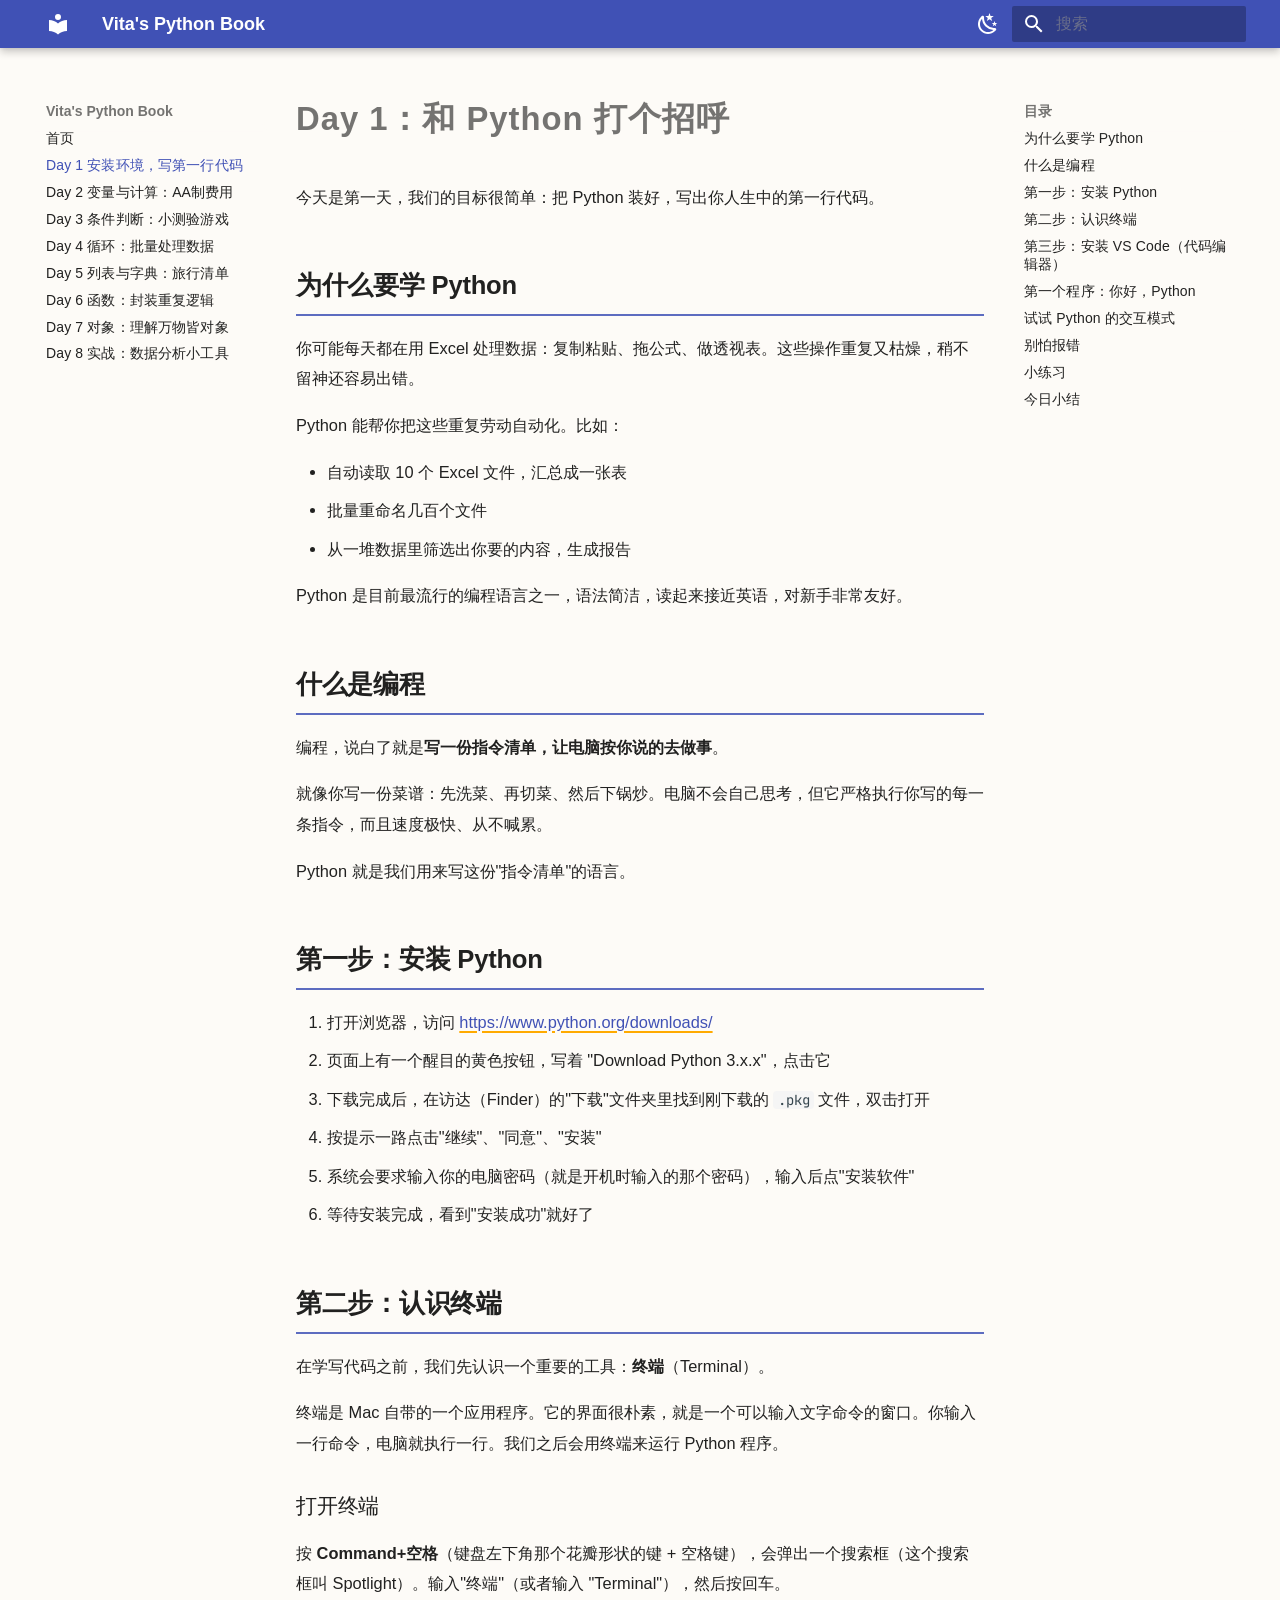
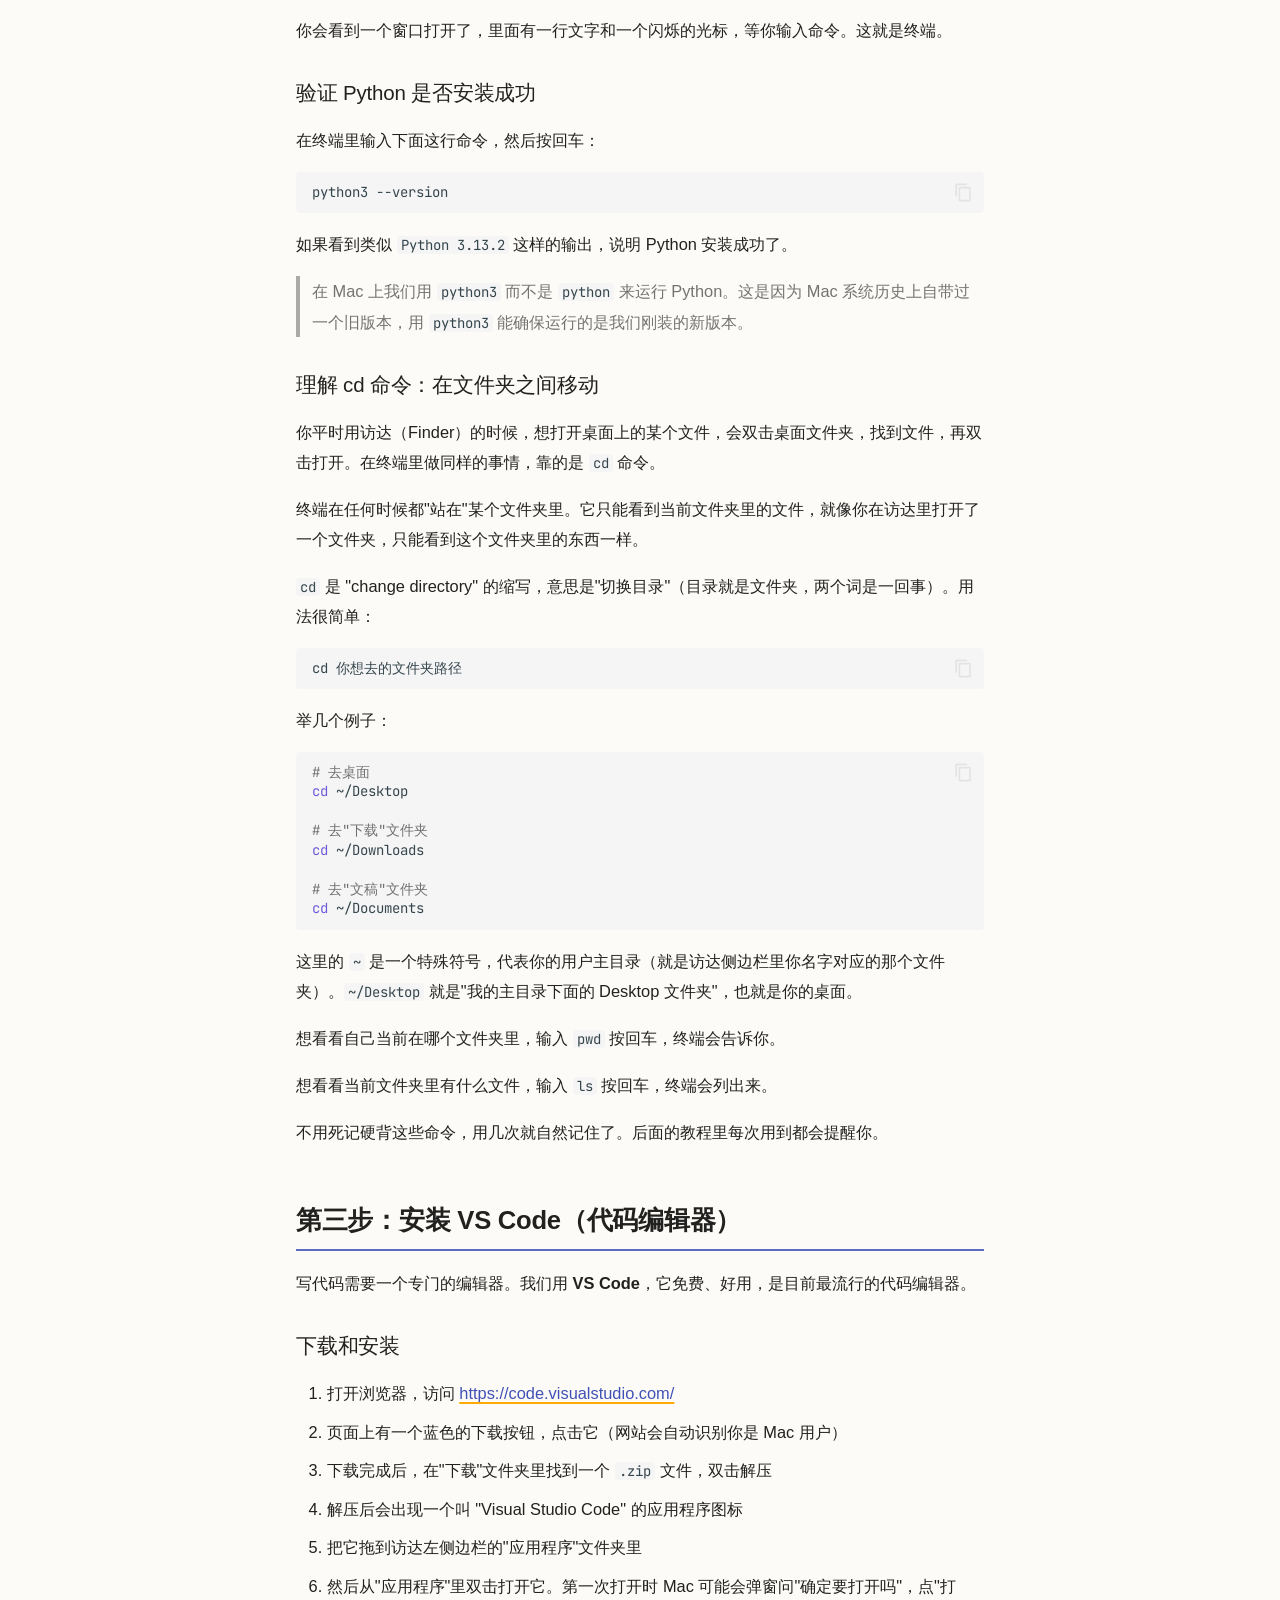
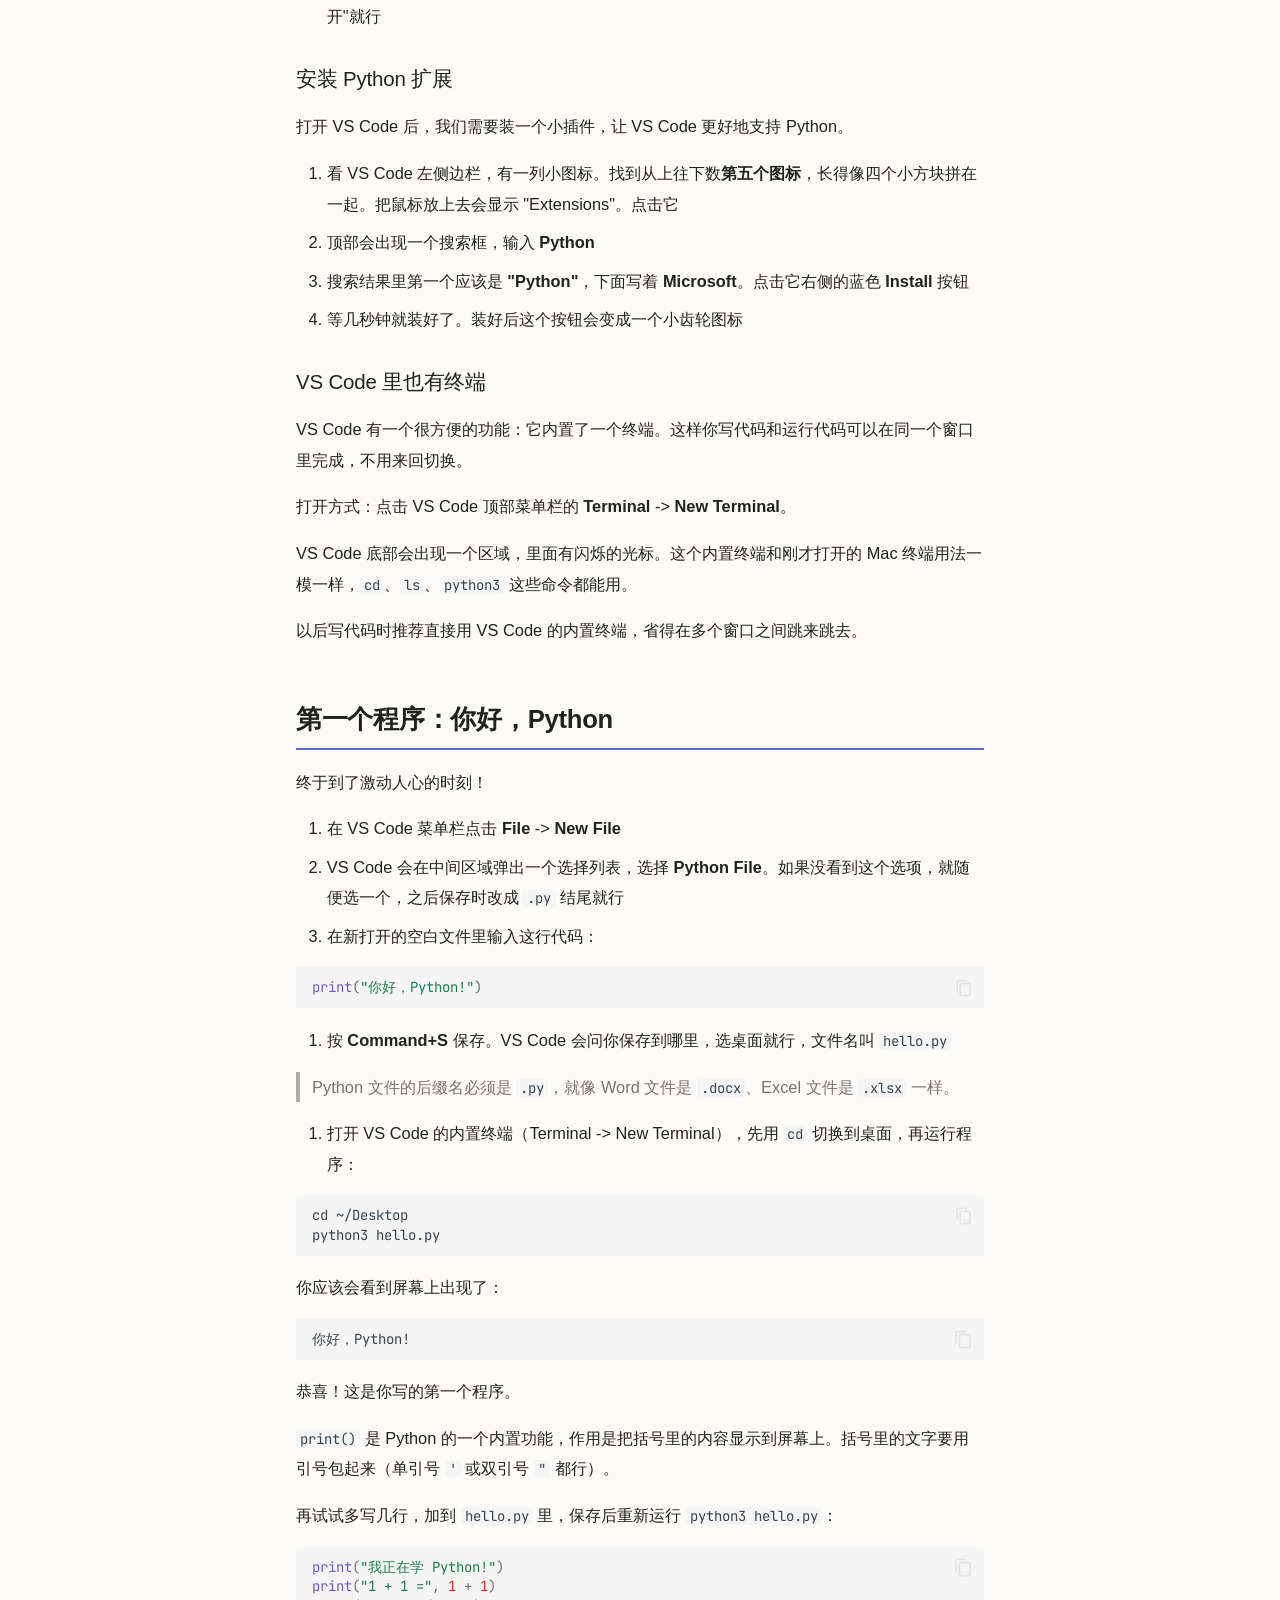
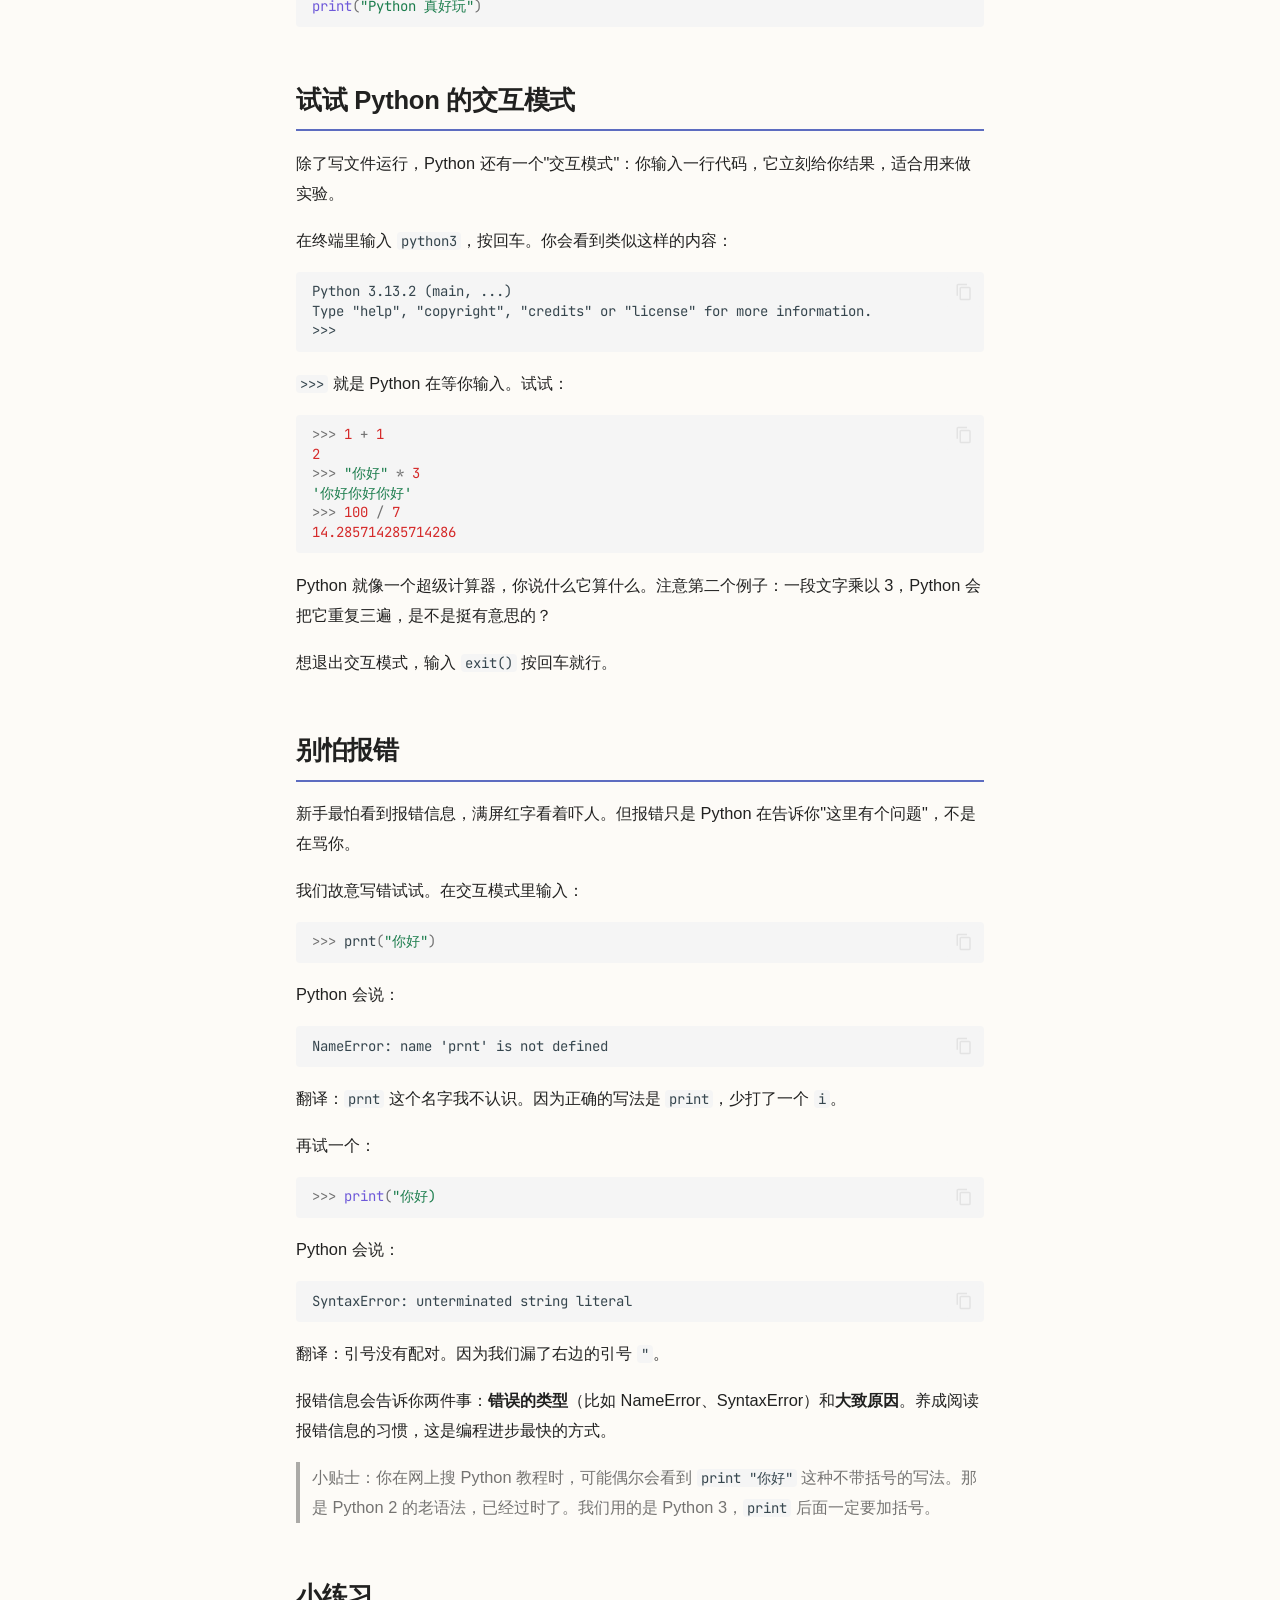
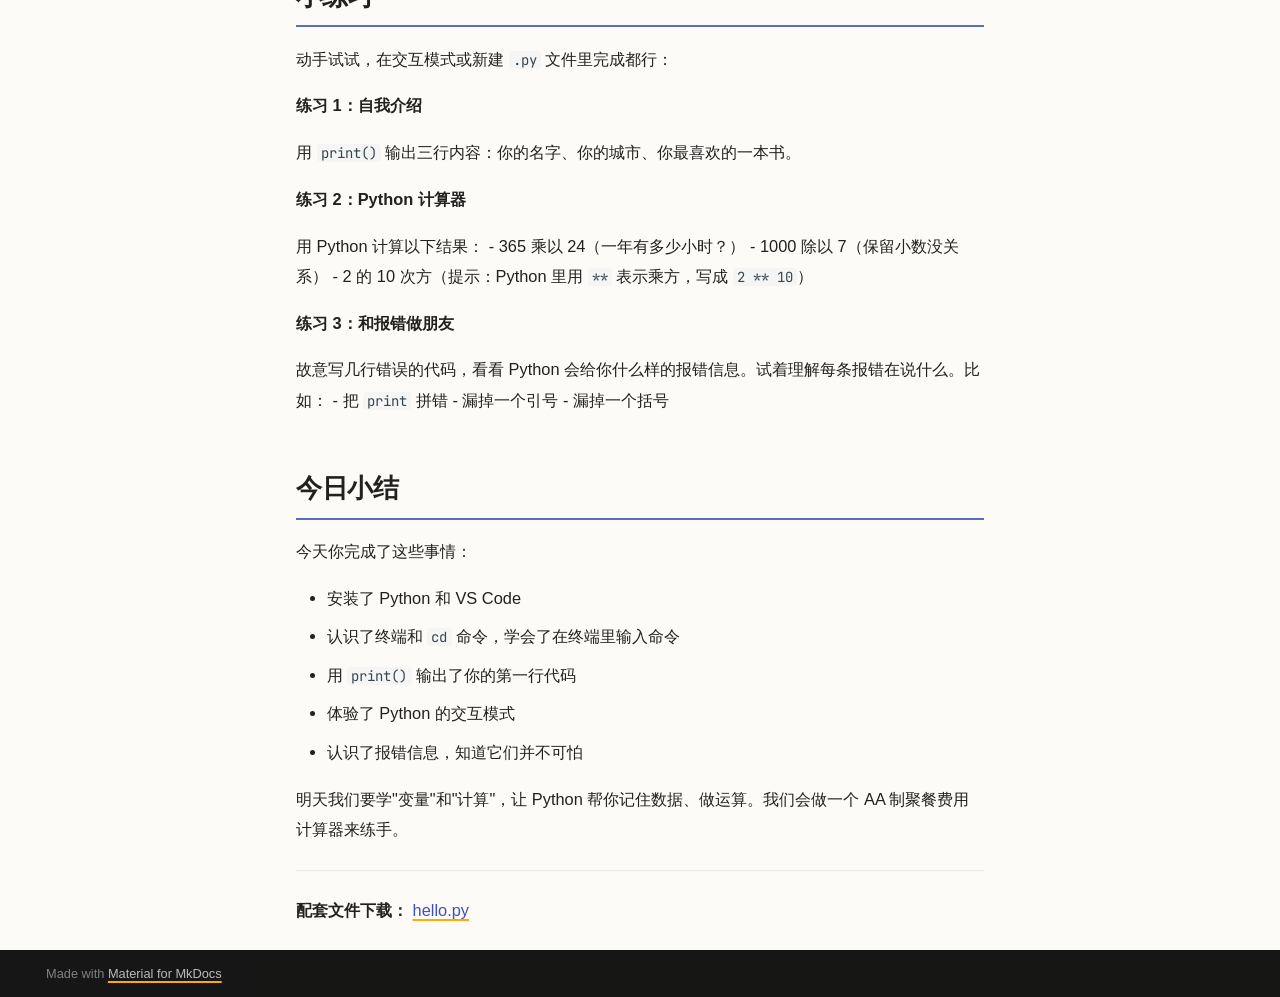
==== day1/index.html @ 0c8f0477 "Deployed cfccdda with MkDocs version: 1.6.1" ====
<!doctype html>
<html lang="zh" class="no-js">
  <head>
    
      <meta charset="utf-8">
      <meta name="viewport" content="width=device-width,initial-scale=1">
      
        <meta name="description" content="从零开始，八天入门 Python">
      
      
      
      
        <link rel="prev" href="..">
      
      
        <link rel="next" href="../day2/">
      
      
        
      
      
      <link rel="icon" href="../assets/images/favicon.png">
      <meta name="generator" content="mkdocs-1.6.1, mkdocs-material-9.7.5">
    
    
      
        <title>Day 1 安装环境，写第一行代码 - Vita's Python Book</title>
      
    
    
      <link rel="stylesheet" href="../assets/stylesheets/main.484c7ddc.min.css">
      
        
        <link rel="stylesheet" href="../assets/stylesheets/palette.ab4e12ef.min.css">
      
      


    
    
      
    
    
      
        
        
        <link rel="preconnect" href="https://fonts.gstatic.com" crossorigin>
        <link rel="stylesheet" href="https://fonts.googleapis.com/css?family=LXGW+WenKai:300,300i,400,400i,700,700i%7CJetBrains+Mono:400,400i,700,700i&display=fallback">
        <style>:root{--md-text-font:"LXGW WenKai";--md-code-font:"JetBrains Mono"}</style>
      
    
    
      <link rel="stylesheet" href="../stylesheets/extra.css">
    
    <script>__md_scope=new URL("..",location),__md_hash=e=>[...e].reduce(((e,_)=>(e<<5)-e+_.charCodeAt(0)),0),__md_get=(e,_=localStorage,t=__md_scope)=>JSON.parse(_.getItem(t.pathname+"."+e)),__md_set=(e,_,t=localStorage,a=__md_scope)=>{try{t.setItem(a.pathname+"."+e,JSON.stringify(_))}catch(e){}}</script>
    
      

    
    
  </head>
  
  
    
    
      
    
    
    
    
    <body dir="ltr" data-md-color-scheme="default" data-md-color-primary="indigo" data-md-color-accent="amber">
  
    
    <input class="md-toggle" data-md-toggle="drawer" type="checkbox" id="__drawer" autocomplete="off">
    <input class="md-toggle" data-md-toggle="search" type="checkbox" id="__search" autocomplete="off">
    <label class="md-overlay" for="__drawer"></label>
    <div data-md-component="skip">
      
        
        <a href="#day-1-python" class="md-skip">
          跳转至
        </a>
      
    </div>
    <div data-md-component="announce">
      
    </div>
    
    
      

  

<header class="md-header md-header--shadow" data-md-component="header">
  <nav class="md-header__inner md-grid" aria-label="页眉">
    <a href=".." title="Vita&#39;s Python Book" class="md-header__button md-logo" aria-label="Vita's Python Book" data-md-component="logo">
      
  
  <svg xmlns="http://www.w3.org/2000/svg" viewBox="0 0 24 24"><path d="M12 8a3 3 0 0 0 3-3 3 3 0 0 0-3-3 3 3 0 0 0-3 3 3 3 0 0 0 3 3m0 3.54C9.64 9.35 6.5 8 3 8v11c3.5 0 6.64 1.35 9 3.54 2.36-2.19 5.5-3.54 9-3.54V8c-3.5 0-6.64 1.35-9 3.54"/></svg>

    </a>
    <label class="md-header__button md-icon" for="__drawer">
      
      <svg xmlns="http://www.w3.org/2000/svg" viewBox="0 0 24 24"><path d="M3 6h18v2H3zm0 5h18v2H3zm0 5h18v2H3z"/></svg>
    </label>
    <div class="md-header__title" data-md-component="header-title">
      <div class="md-header__ellipsis">
        <div class="md-header__topic">
          <span class="md-ellipsis">
            Vita's Python Book
          </span>
        </div>
        <div class="md-header__topic" data-md-component="header-topic">
          <span class="md-ellipsis">
            
              Day 1 安装环境，写第一行代码
            
          </span>
        </div>
      </div>
    </div>
    
      
        <form class="md-header__option" data-md-component="palette">
  
    
    
    
    <input class="md-option" data-md-color-media="" data-md-color-scheme="default" data-md-color-primary="indigo" data-md-color-accent="amber"  aria-label="切换到深色模式"  type="radio" name="__palette" id="__palette_0">
    
      <label class="md-header__button md-icon" title="切换到深色模式" for="__palette_1" hidden>
        <svg xmlns="http://www.w3.org/2000/svg" viewBox="0 0 24 24"><path d="m17.75 4.09-2.53 1.94.91 3.06-2.63-1.81-2.63 1.81.91-3.06-2.53-1.94L12.44 4l1.06-3 1.06 3zm3.5 6.91-1.64 1.25.59 1.98-1.7-1.17-1.7 1.17.59-1.98L15.75 11l2.06-.05L18.5 9l.69 1.95zm-2.28 4.95c.83-.08 1.72 1.1 1.19 1.85-.32.45-.66.87-1.08 1.27C15.17 23 8.84 23 4.94 19.07c-3.91-3.9-3.91-10.24 0-14.14.4-.4.82-.76 1.27-1.08.75-.53 1.93.36 1.85 1.19-.27 2.86.69 5.83 2.89 8.02a9.96 9.96 0 0 0 8.02 2.89m-1.64 2.02a12.08 12.08 0 0 1-7.8-3.47c-2.17-2.19-3.33-5-3.49-7.82-2.81 3.14-2.7 7.96.31 10.98 3.02 3.01 7.84 3.12 10.98.31"/></svg>
      </label>
    
  
    
    
    
    <input class="md-option" data-md-color-media="" data-md-color-scheme="slate" data-md-color-primary="indigo" data-md-color-accent="amber"  aria-label="切换到浅色模式"  type="radio" name="__palette" id="__palette_1">
    
      <label class="md-header__button md-icon" title="切换到浅色模式" for="__palette_0" hidden>
        <svg xmlns="http://www.w3.org/2000/svg" viewBox="0 0 24 24"><path d="M12 7a5 5 0 0 1 5 5 5 5 0 0 1-5 5 5 5 0 0 1-5-5 5 5 0 0 1 5-5m0 2a3 3 0 0 0-3 3 3 3 0 0 0 3 3 3 3 0 0 0 3-3 3 3 0 0 0-3-3m0-7 2.39 3.42C13.65 5.15 12.84 5 12 5s-1.65.15-2.39.42zM3.34 7l4.16-.35A7.2 7.2 0 0 0 5.94 8.5c-.44.74-.69 1.5-.83 2.29zm.02 10 1.76-3.77a7.131 7.131 0 0 0 2.38 4.14zM20.65 7l-1.77 3.79a7.02 7.02 0 0 0-2.38-4.15zm-.01 10-4.14.36c.59-.51 1.12-1.14 1.54-1.86.42-.73.69-1.5.83-2.29zM12 22l-2.41-3.44c.74.27 1.55.44 2.41.44.82 0 1.63-.17 2.37-.44z"/></svg>
      </label>
    
  
</form>
      
    
    
      <script>var palette=__md_get("__palette");if(palette&&palette.color){if("(prefers-color-scheme)"===palette.color.media){var media=matchMedia("(prefers-color-scheme: light)"),input=document.querySelector(media.matches?"[data-md-color-media='(prefers-color-scheme: light)']":"[data-md-color-media='(prefers-color-scheme: dark)']");palette.color.media=input.getAttribute("data-md-color-media"),palette.color.scheme=input.getAttribute("data-md-color-scheme"),palette.color.primary=input.getAttribute("data-md-color-primary"),palette.color.accent=input.getAttribute("data-md-color-accent")}for(var[key,value]of Object.entries(palette.color))document.body.setAttribute("data-md-color-"+key,value)}</script>
    
    
    
      
      
        <label class="md-header__button md-icon" for="__search">
          
          <svg xmlns="http://www.w3.org/2000/svg" viewBox="0 0 24 24"><path d="M9.5 3A6.5 6.5 0 0 1 16 9.5c0 1.61-.59 3.09-1.56 4.23l.27.27h.79l5 5-1.5 1.5-5-5v-.79l-.27-.27A6.52 6.52 0 0 1 9.5 16 6.5 6.5 0 0 1 3 9.5 6.5 6.5 0 0 1 9.5 3m0 2C7 5 5 7 5 9.5S7 14 9.5 14 14 12 14 9.5 12 5 9.5 5"/></svg>
        </label>
        <div class="md-search" data-md-component="search" role="dialog">
  <label class="md-search__overlay" for="__search"></label>
  <div class="md-search__inner" role="search">
    <form class="md-search__form" name="search">
      <input type="text" class="md-search__input" name="query" aria-label="搜索" placeholder="搜索" autocapitalize="off" autocorrect="off" autocomplete="off" spellcheck="false" data-md-component="search-query" required>
      <label class="md-search__icon md-icon" for="__search">
        
        <svg xmlns="http://www.w3.org/2000/svg" viewBox="0 0 24 24"><path d="M9.5 3A6.5 6.5 0 0 1 16 9.5c0 1.61-.59 3.09-1.56 4.23l.27.27h.79l5 5-1.5 1.5-5-5v-.79l-.27-.27A6.52 6.52 0 0 1 9.5 16 6.5 6.5 0 0 1 3 9.5 6.5 6.5 0 0 1 9.5 3m0 2C7 5 5 7 5 9.5S7 14 9.5 14 14 12 14 9.5 12 5 9.5 5"/></svg>
        
        <svg xmlns="http://www.w3.org/2000/svg" viewBox="0 0 24 24"><path d="M20 11v2H8l5.5 5.5-1.42 1.42L4.16 12l7.92-7.92L13.5 5.5 8 11z"/></svg>
      </label>
      <nav class="md-search__options" aria-label="查找">
        
        <button type="reset" class="md-search__icon md-icon" title="清空当前内容" aria-label="清空当前内容" tabindex="-1">
          
          <svg xmlns="http://www.w3.org/2000/svg" viewBox="0 0 24 24"><path d="M19 6.41 17.59 5 12 10.59 6.41 5 5 6.41 10.59 12 5 17.59 6.41 19 12 13.41 17.59 19 19 17.59 13.41 12z"/></svg>
        </button>
      </nav>
      
    </form>
    <div class="md-search__output">
      <div class="md-search__scrollwrap" tabindex="0" data-md-scrollfix>
        <div class="md-search-result" data-md-component="search-result">
          <div class="md-search-result__meta">
            正在初始化搜索引擎
          </div>
          <ol class="md-search-result__list" role="presentation"></ol>
        </div>
      </div>
    </div>
  </div>
</div>
      
    
    
  </nav>
  
</header>
    
    <div class="md-container" data-md-component="container">
      
      
        
          
        
      
      <main class="md-main" data-md-component="main">
        <div class="md-main__inner md-grid">
          
            
              
              <div class="md-sidebar md-sidebar--primary" data-md-component="sidebar" data-md-type="navigation" >
                <div class="md-sidebar__scrollwrap">
                  <div class="md-sidebar__inner">
                    



<nav class="md-nav md-nav--primary" aria-label="导航栏" data-md-level="0">
  <label class="md-nav__title" for="__drawer">
    <a href=".." title="Vita&#39;s Python Book" class="md-nav__button md-logo" aria-label="Vita's Python Book" data-md-component="logo">
      
  
  <svg xmlns="http://www.w3.org/2000/svg" viewBox="0 0 24 24"><path d="M12 8a3 3 0 0 0 3-3 3 3 0 0 0-3-3 3 3 0 0 0-3 3 3 3 0 0 0 3 3m0 3.54C9.64 9.35 6.5 8 3 8v11c3.5 0 6.64 1.35 9 3.54 2.36-2.19 5.5-3.54 9-3.54V8c-3.5 0-6.64 1.35-9 3.54"/></svg>

    </a>
    Vita's Python Book
  </label>
  
  <ul class="md-nav__list" data-md-scrollfix>
    
      
      
  
  
  
  
    <li class="md-nav__item">
      <a href=".." class="md-nav__link">
        
  
  
  <span class="md-ellipsis">
    
  
    首页
  

    
  </span>
  
  

      </a>
    </li>
  

    
      
      
  
  
    
  
  
  
    <li class="md-nav__item md-nav__item--active">
      
      <input class="md-nav__toggle md-toggle" type="checkbox" id="__toc">
      
      
        
      
      
        <label class="md-nav__link md-nav__link--active" for="__toc">
          
  
  
  <span class="md-ellipsis">
    
  
    Day 1 安装环境，写第一行代码
  

    
  </span>
  
  

          <span class="md-nav__icon md-icon"></span>
        </label>
      
      <a href="./" class="md-nav__link md-nav__link--active">
        
  
  
  <span class="md-ellipsis">
    
  
    Day 1 安装环境，写第一行代码
  

    
  </span>
  
  

      </a>
      
        

<nav class="md-nav md-nav--secondary" aria-label="目录">
  
  
  
    
  
  
    <label class="md-nav__title" for="__toc">
      <span class="md-nav__icon md-icon"></span>
      目录
    </label>
    <ul class="md-nav__list" data-md-component="toc" data-md-scrollfix>
      
        <li class="md-nav__item">
  <a href="#python" class="md-nav__link">
    <span class="md-ellipsis">
      
        为什么要学 Python
      
    </span>
  </a>
  
</li>
      
        <li class="md-nav__item">
  <a href="#_1" class="md-nav__link">
    <span class="md-ellipsis">
      
        什么是编程
      
    </span>
  </a>
  
</li>
      
        <li class="md-nav__item">
  <a href="#python_1" class="md-nav__link">
    <span class="md-ellipsis">
      
        第一步：安装 Python
      
    </span>
  </a>
  
</li>
      
        <li class="md-nav__item">
  <a href="#_2" class="md-nav__link">
    <span class="md-ellipsis">
      
        第二步：认识终端
      
    </span>
  </a>
  
</li>
      
        <li class="md-nav__item">
  <a href="#vs-code" class="md-nav__link">
    <span class="md-ellipsis">
      
        第三步：安装 VS Code（代码编辑器）
      
    </span>
  </a>
  
</li>
      
        <li class="md-nav__item">
  <a href="#python_4" class="md-nav__link">
    <span class="md-ellipsis">
      
        第一个程序：你好，Python
      
    </span>
  </a>
  
</li>
      
        <li class="md-nav__item">
  <a href="#python_5" class="md-nav__link">
    <span class="md-ellipsis">
      
        试试 Python 的交互模式
      
    </span>
  </a>
  
</li>
      
        <li class="md-nav__item">
  <a href="#_5" class="md-nav__link">
    <span class="md-ellipsis">
      
        别怕报错
      
    </span>
  </a>
  
</li>
      
        <li class="md-nav__item">
  <a href="#_6" class="md-nav__link">
    <span class="md-ellipsis">
      
        小练习
      
    </span>
  </a>
  
</li>
      
        <li class="md-nav__item">
  <a href="#_7" class="md-nav__link">
    <span class="md-ellipsis">
      
        今日小结
      
    </span>
  </a>
  
</li>
      
    </ul>
  
</nav>
      
    </li>
  

    
      
      
  
  
  
  
    <li class="md-nav__item">
      <a href="../day2/" class="md-nav__link">
        
  
  
  <span class="md-ellipsis">
    
  
    Day 2 变量与计算：AA制费用
  

    
  </span>
  
  

      </a>
    </li>
  

    
      
      
  
  
  
  
    <li class="md-nav__item">
      <a href="../day3/" class="md-nav__link">
        
  
  
  <span class="md-ellipsis">
    
  
    Day 3 条件判断：小测验游戏
  

    
  </span>
  
  

      </a>
    </li>
  

    
      
      
  
  
  
  
    <li class="md-nav__item">
      <a href="../day4/" class="md-nav__link">
        
  
  
  <span class="md-ellipsis">
    
  
    Day 4 循环：批量处理数据
  

    
  </span>
  
  

      </a>
    </li>
  

    
      
      
  
  
  
  
    <li class="md-nav__item">
      <a href="../day5/" class="md-nav__link">
        
  
  
  <span class="md-ellipsis">
    
  
    Day 5 列表与字典：旅行清单
  

    
  </span>
  
  

      </a>
    </li>
  

    
      
      
  
  
  
  
    <li class="md-nav__item">
      <a href="../day6/" class="md-nav__link">
        
  
  
  <span class="md-ellipsis">
    
  
    Day 6 函数：封装重复逻辑
  

    
  </span>
  
  

      </a>
    </li>
  

    
      
      
  
  
  
  
    <li class="md-nav__item">
      <a href="../day7/" class="md-nav__link">
        
  
  
  <span class="md-ellipsis">
    
  
    Day 7 对象：理解万物皆对象
  

    
  </span>
  
  

      </a>
    </li>
  

    
      
      
  
  
  
  
    <li class="md-nav__item">
      <a href="../day8/" class="md-nav__link">
        
  
  
  <span class="md-ellipsis">
    
  
    Day 8 实战：数据分析小工具
  

    
  </span>
  
  

      </a>
    </li>
  

    
  </ul>
</nav>
                  </div>
                </div>
              </div>
            
            
              
              <div class="md-sidebar md-sidebar--secondary" data-md-component="sidebar" data-md-type="toc" >
                <div class="md-sidebar__scrollwrap">
                  <div class="md-sidebar__inner">
                    

<nav class="md-nav md-nav--secondary" aria-label="目录">
  
  
  
    
  
  
    <label class="md-nav__title" for="__toc">
      <span class="md-nav__icon md-icon"></span>
      目录
    </label>
    <ul class="md-nav__list" data-md-component="toc" data-md-scrollfix>
      
        <li class="md-nav__item">
  <a href="#python" class="md-nav__link">
    <span class="md-ellipsis">
      
        为什么要学 Python
      
    </span>
  </a>
  
</li>
      
        <li class="md-nav__item">
  <a href="#_1" class="md-nav__link">
    <span class="md-ellipsis">
      
        什么是编程
      
    </span>
  </a>
  
</li>
      
        <li class="md-nav__item">
  <a href="#python_1" class="md-nav__link">
    <span class="md-ellipsis">
      
        第一步：安装 Python
      
    </span>
  </a>
  
</li>
      
        <li class="md-nav__item">
  <a href="#_2" class="md-nav__link">
    <span class="md-ellipsis">
      
        第二步：认识终端
      
    </span>
  </a>
  
</li>
      
        <li class="md-nav__item">
  <a href="#vs-code" class="md-nav__link">
    <span class="md-ellipsis">
      
        第三步：安装 VS Code（代码编辑器）
      
    </span>
  </a>
  
</li>
      
        <li class="md-nav__item">
  <a href="#python_4" class="md-nav__link">
    <span class="md-ellipsis">
      
        第一个程序：你好，Python
      
    </span>
  </a>
  
</li>
      
        <li class="md-nav__item">
  <a href="#python_5" class="md-nav__link">
    <span class="md-ellipsis">
      
        试试 Python 的交互模式
      
    </span>
  </a>
  
</li>
      
        <li class="md-nav__item">
  <a href="#_5" class="md-nav__link">
    <span class="md-ellipsis">
      
        别怕报错
      
    </span>
  </a>
  
</li>
      
        <li class="md-nav__item">
  <a href="#_6" class="md-nav__link">
    <span class="md-ellipsis">
      
        小练习
      
    </span>
  </a>
  
</li>
      
        <li class="md-nav__item">
  <a href="#_7" class="md-nav__link">
    <span class="md-ellipsis">
      
        今日小结
      
    </span>
  </a>
  
</li>
      
    </ul>
  
</nav>
                  </div>
                </div>
              </div>
            
          
          
            <div class="md-content" data-md-component="content">
              
              <article class="md-content__inner md-typeset">
                
                  



<h1 id="day-1-python">Day 1：和 Python 打个招呼<a class="headerlink" href="#day-1-python" title="Permanent link">&para;</a></h1>
<p>今天是第一天，我们的目标很简单：把 Python 装好，写出你人生中的第一行代码。</p>
<h2 id="python">为什么要学 Python<a class="headerlink" href="#python" title="Permanent link">&para;</a></h2>
<p>你可能每天都在用 Excel 处理数据：复制粘贴、拖公式、做透视表。这些操作重复又枯燥，稍不留神还容易出错。</p>
<p>Python 能帮你把这些重复劳动自动化。比如：</p>
<ul>
<li>自动读取 10 个 Excel 文件，汇总成一张表</li>
<li>批量重命名几百个文件</li>
<li>从一堆数据里筛选出你要的内容，生成报告</li>
</ul>
<p>Python 是目前最流行的编程语言之一，语法简洁，读起来接近英语，对新手非常友好。</p>
<h2 id="_1">什么是编程<a class="headerlink" href="#_1" title="Permanent link">&para;</a></h2>
<p>编程，说白了就是<strong>写一份指令清单，让电脑按你说的去做事</strong>。</p>
<p>就像你写一份菜谱：先洗菜、再切菜、然后下锅炒。电脑不会自己思考，但它严格执行你写的每一条指令，而且速度极快、从不喊累。</p>
<p>Python 就是我们用来写这份"指令清单"的语言。</p>
<h2 id="python_1">第一步：安装 Python<a class="headerlink" href="#python_1" title="Permanent link">&para;</a></h2>
<ol>
<li>打开浏览器，访问 <a href="https://www.python.org/downloads/">https://www.python.org/downloads/</a></li>
<li>页面上有一个醒目的黄色按钮，写着 "Download Python 3.x.x"，点击它</li>
<li>下载完成后，在访达（Finder）的"下载"文件夹里找到刚下载的 <code>.pkg</code> 文件，双击打开</li>
<li>按提示一路点击"继续"、"同意"、"安装"</li>
<li>系统会要求输入你的电脑密码（就是开机时输入的那个密码），输入后点"安装软件"</li>
<li>等待安装完成，看到"安装成功"就好了</li>
</ol>
<h2 id="_2">第二步：认识终端<a class="headerlink" href="#_2" title="Permanent link">&para;</a></h2>
<p>在学写代码之前，我们先认识一个重要的工具：<strong>终端</strong>（Terminal）。</p>
<p>终端是 Mac 自带的一个应用程序。它的界面很朴素，就是一个可以输入文字命令的窗口。你输入一行命令，电脑就执行一行。我们之后会用终端来运行 Python 程序。</p>
<h3 id="_3">打开终端<a class="headerlink" href="#_3" title="Permanent link">&para;</a></h3>
<p>按 <strong>Command+空格</strong>（键盘左下角那个花瓣形状的键 + 空格键），会弹出一个搜索框（这个搜索框叫 Spotlight）。输入"终端"（或者输入 "Terminal"），然后按回车。</p>
<p>你会看到一个窗口打开了，里面有一行文字和一个闪烁的光标，等你输入命令。这就是终端。</p>
<h3 id="python_2">验证 Python 是否安装成功<a class="headerlink" href="#python_2" title="Permanent link">&para;</a></h3>
<p>在终端里输入下面这行命令，然后按回车：</p>
<div class="highlight"><pre><span></span><code><a id="__codelineno-0-1" name="__codelineno-0-1" href="#__codelineno-0-1"></a>python3 --version
</code></pre></div>
<p>如果看到类似 <code>Python 3.13.2</code> 这样的输出，说明 Python 安装成功了。</p>
<blockquote>
<p>在 Mac 上我们用 <code>python3</code> 而不是 <code>python</code> 来运行 Python。这是因为 Mac 系统历史上自带过一个旧版本，用 <code>python3</code> 能确保运行的是我们刚装的新版本。</p>
</blockquote>
<h3 id="cd">理解 cd 命令：在文件夹之间移动<a class="headerlink" href="#cd" title="Permanent link">&para;</a></h3>
<p>你平时用访达（Finder）的时候，想打开桌面上的某个文件，会双击桌面文件夹，找到文件，再双击打开。在终端里做同样的事情，靠的是 <code>cd</code> 命令。</p>
<p>终端在任何时候都"站在"某个文件夹里。它只能看到当前文件夹里的文件，就像你在访达里打开了一个文件夹，只能看到这个文件夹里的东西一样。</p>
<p><code>cd</code> 是 "change directory" 的缩写，意思是"切换目录"（目录就是文件夹，两个词是一回事）。用法很简单：</p>
<div class="highlight"><pre><span></span><code><a id="__codelineno-1-1" name="__codelineno-1-1" href="#__codelineno-1-1"></a>cd 你想去的文件夹路径
</code></pre></div>
<p>举几个例子：</p>
<div class="highlight"><pre><span></span><code><a id="__codelineno-2-1" name="__codelineno-2-1" href="#__codelineno-2-1"></a><span class="c1"># 去桌面</span>
<a id="__codelineno-2-2" name="__codelineno-2-2" href="#__codelineno-2-2"></a><span class="nb">cd</span><span class="w"> </span>~/Desktop
<a id="__codelineno-2-3" name="__codelineno-2-3" href="#__codelineno-2-3"></a>
<a id="__codelineno-2-4" name="__codelineno-2-4" href="#__codelineno-2-4"></a><span class="c1"># 去&quot;下载&quot;文件夹</span>
<a id="__codelineno-2-5" name="__codelineno-2-5" href="#__codelineno-2-5"></a><span class="nb">cd</span><span class="w"> </span>~/Downloads
<a id="__codelineno-2-6" name="__codelineno-2-6" href="#__codelineno-2-6"></a>
<a id="__codelineno-2-7" name="__codelineno-2-7" href="#__codelineno-2-7"></a><span class="c1"># 去&quot;文稿&quot;文件夹</span>
<a id="__codelineno-2-8" name="__codelineno-2-8" href="#__codelineno-2-8"></a><span class="nb">cd</span><span class="w"> </span>~/Documents
</code></pre></div>
<p>这里的 <code>~</code> 是一个特殊符号，代表你的用户主目录（就是访达侧边栏里你名字对应的那个文件夹）。<code>~/Desktop</code> 就是"我的主目录下面的 Desktop 文件夹"，也就是你的桌面。</p>
<p>想看看自己当前在哪个文件夹里，输入 <code>pwd</code> 按回车，终端会告诉你。</p>
<p>想看看当前文件夹里有什么文件，输入 <code>ls</code> 按回车，终端会列出来。</p>
<p>不用死记硬背这些命令，用几次就自然记住了。后面的教程里每次用到都会提醒你。</p>
<h2 id="vs-code">第三步：安装 VS Code（代码编辑器）<a class="headerlink" href="#vs-code" title="Permanent link">&para;</a></h2>
<p>写代码需要一个专门的编辑器。我们用 <strong>VS Code</strong>，它免费、好用，是目前最流行的代码编辑器。</p>
<h3 id="_4">下载和安装<a class="headerlink" href="#_4" title="Permanent link">&para;</a></h3>
<ol>
<li>打开浏览器，访问 <a href="https://code.visualstudio.com/">https://code.visualstudio.com/</a></li>
<li>页面上有一个蓝色的下载按钮，点击它（网站会自动识别你是 Mac 用户）</li>
<li>下载完成后，在"下载"文件夹里找到一个 <code>.zip</code> 文件，双击解压</li>
<li>解压后会出现一个叫 "Visual Studio Code" 的应用程序图标</li>
<li>把它拖到访达左侧边栏的"应用程序"文件夹里</li>
<li>然后从"应用程序"里双击打开它。第一次打开时 Mac 可能会弹窗问"确定要打开吗"，点"打开"就行</li>
</ol>
<h3 id="python_3">安装 Python 扩展<a class="headerlink" href="#python_3" title="Permanent link">&para;</a></h3>
<p>打开 VS Code 后，我们需要装一个小插件，让 VS Code 更好地支持 Python。</p>
<ol>
<li>看 VS Code 左侧边栏，有一列小图标。找到从上往下数<strong>第五个图标</strong>，长得像四个小方块拼在一起。把鼠标放上去会显示 "Extensions"。点击它</li>
<li>顶部会出现一个搜索框，输入 <strong>Python</strong></li>
<li>搜索结果里第一个应该是 <strong>"Python"</strong>，下面写着 <strong>Microsoft</strong>。点击它右侧的蓝色 <strong>Install</strong> 按钮</li>
<li>等几秒钟就装好了。装好后这个按钮会变成一个小齿轮图标</li>
</ol>
<h3 id="vs-code_1">VS Code 里也有终端<a class="headerlink" href="#vs-code_1" title="Permanent link">&para;</a></h3>
<p>VS Code 有一个很方便的功能：它内置了一个终端。这样你写代码和运行代码可以在同一个窗口里完成，不用来回切换。</p>
<p>打开方式：点击 VS Code 顶部菜单栏的 <strong>Terminal</strong> -&gt; <strong>New Terminal</strong>。</p>
<p>VS Code 底部会出现一个区域，里面有闪烁的光标。这个内置终端和刚才打开的 Mac 终端用法一模一样，<code>cd</code>、<code>ls</code>、<code>python3</code> 这些命令都能用。</p>
<p>以后写代码时推荐直接用 VS Code 的内置终端，省得在多个窗口之间跳来跳去。</p>
<h2 id="python_4">第一个程序：你好，Python<a class="headerlink" href="#python_4" title="Permanent link">&para;</a></h2>
<p>终于到了激动人心的时刻！</p>
<ol>
<li>在 VS Code 菜单栏点击 <strong>File</strong> -&gt; <strong>New File</strong></li>
<li>VS Code 会在中间区域弹出一个选择列表，选择 <strong>Python File</strong>。如果没看到这个选项，就随便选一个，之后保存时改成 <code>.py</code> 结尾就行</li>
<li>在新打开的空白文件里输入这行代码：</li>
</ol>
<div class="highlight"><pre><span></span><code><a id="__codelineno-3-1" name="__codelineno-3-1" href="#__codelineno-3-1"></a><span class="nb">print</span><span class="p">(</span><span class="s2">&quot;你好，Python!&quot;</span><span class="p">)</span>
</code></pre></div>
<ol>
<li>按 <strong>Command+S</strong> 保存。VS Code 会问你保存到哪里，选桌面就行，文件名叫 <code>hello.py</code></li>
</ol>
<blockquote>
<p>Python 文件的后缀名必须是 <code>.py</code>，就像 Word 文件是 <code>.docx</code>、Excel 文件是 <code>.xlsx</code> 一样。</p>
</blockquote>
<ol>
<li>打开 VS Code 的内置终端（Terminal -&gt; New Terminal），先用 <code>cd</code> 切换到桌面，再运行程序：</li>
</ol>
<div class="highlight"><pre><span></span><code><a id="__codelineno-4-1" name="__codelineno-4-1" href="#__codelineno-4-1"></a>cd ~/Desktop
<a id="__codelineno-4-2" name="__codelineno-4-2" href="#__codelineno-4-2"></a>python3 hello.py
</code></pre></div>
<p>你应该会看到屏幕上出现了：</p>
<div class="highlight"><pre><span></span><code><a id="__codelineno-5-1" name="__codelineno-5-1" href="#__codelineno-5-1"></a>你好，Python!
</code></pre></div>
<p>恭喜！这是你写的第一个程序。</p>
<p><code>print()</code> 是 Python 的一个内置功能，作用是把括号里的内容显示到屏幕上。括号里的文字要用引号包起来（单引号 <code>'</code> 或双引号 <code>"</code> 都行）。</p>
<p>再试试多写几行，加到 <code>hello.py</code> 里，保存后重新运行 <code>python3 hello.py</code>：</p>
<div class="highlight"><pre><span></span><code><a id="__codelineno-6-1" name="__codelineno-6-1" href="#__codelineno-6-1"></a><span class="nb">print</span><span class="p">(</span><span class="s2">&quot;我正在学 Python!&quot;</span><span class="p">)</span>
<a id="__codelineno-6-2" name="__codelineno-6-2" href="#__codelineno-6-2"></a><span class="nb">print</span><span class="p">(</span><span class="s2">&quot;1 + 1 =&quot;</span><span class="p">,</span> <span class="mi">1</span> <span class="o">+</span> <span class="mi">1</span><span class="p">)</span>
<a id="__codelineno-6-3" name="__codelineno-6-3" href="#__codelineno-6-3"></a><span class="nb">print</span><span class="p">(</span><span class="s2">&quot;Python 真好玩&quot;</span><span class="p">)</span>
</code></pre></div>
<h2 id="python_5">试试 Python 的交互模式<a class="headerlink" href="#python_5" title="Permanent link">&para;</a></h2>
<p>除了写文件运行，Python 还有一个"交互模式"：你输入一行代码，它立刻给你结果，适合用来做实验。</p>
<p>在终端里输入 <code>python3</code>，按回车。你会看到类似这样的内容：</p>
<div class="highlight"><pre><span></span><code><a id="__codelineno-7-1" name="__codelineno-7-1" href="#__codelineno-7-1"></a>Python 3.13.2 (main, ...)
<a id="__codelineno-7-2" name="__codelineno-7-2" href="#__codelineno-7-2"></a>Type &quot;help&quot;, &quot;copyright&quot;, &quot;credits&quot; or &quot;license&quot; for more information.
<a id="__codelineno-7-3" name="__codelineno-7-3" href="#__codelineno-7-3"></a>&gt;&gt;&gt;
</code></pre></div>
<p><code>&gt;&gt;&gt;</code> 就是 Python 在等你输入。试试：</p>
<div class="highlight"><pre><span></span><code><a id="__codelineno-8-1" name="__codelineno-8-1" href="#__codelineno-8-1"></a><span class="o">&gt;&gt;&gt;</span> <span class="mi">1</span> <span class="o">+</span> <span class="mi">1</span>
<a id="__codelineno-8-2" name="__codelineno-8-2" href="#__codelineno-8-2"></a><span class="mi">2</span>
<a id="__codelineno-8-3" name="__codelineno-8-3" href="#__codelineno-8-3"></a><span class="o">&gt;&gt;&gt;</span> <span class="s2">&quot;你好&quot;</span> <span class="o">*</span> <span class="mi">3</span>
<a id="__codelineno-8-4" name="__codelineno-8-4" href="#__codelineno-8-4"></a><span class="s1">&#39;你好你好你好&#39;</span>
<a id="__codelineno-8-5" name="__codelineno-8-5" href="#__codelineno-8-5"></a><span class="o">&gt;&gt;&gt;</span> <span class="mi">100</span> <span class="o">/</span> <span class="mi">7</span>
<a id="__codelineno-8-6" name="__codelineno-8-6" href="#__codelineno-8-6"></a><span class="mf">14.285714285714286</span>
</code></pre></div>
<p>Python 就像一个超级计算器，你说什么它算什么。注意第二个例子：一段文字乘以 3，Python 会把它重复三遍，是不是挺有意思的？</p>
<p>想退出交互模式，输入 <code>exit()</code> 按回车就行。</p>
<h2 id="_5">别怕报错<a class="headerlink" href="#_5" title="Permanent link">&para;</a></h2>
<p>新手最怕看到报错信息，满屏红字看着吓人。但报错只是 Python 在告诉你"这里有个问题"，不是在骂你。</p>
<p>我们故意写错试试。在交互模式里输入：</p>
<div class="highlight"><pre><span></span><code><a id="__codelineno-9-1" name="__codelineno-9-1" href="#__codelineno-9-1"></a><span class="o">&gt;&gt;&gt;</span> <span class="n">prnt</span><span class="p">(</span><span class="s2">&quot;你好&quot;</span><span class="p">)</span>
</code></pre></div>
<p>Python 会说：</p>
<div class="highlight"><pre><span></span><code><a id="__codelineno-10-1" name="__codelineno-10-1" href="#__codelineno-10-1"></a>NameError: name &#39;prnt&#39; is not defined
</code></pre></div>
<p>翻译：<code>prnt</code> 这个名字我不认识。因为正确的写法是 <code>print</code>，少打了一个 <code>i</code>。</p>
<p>再试一个：</p>
<div class="highlight"><pre><span></span><code><a id="__codelineno-11-1" name="__codelineno-11-1" href="#__codelineno-11-1"></a><span class="o">&gt;&gt;&gt;</span> <span class="nb">print</span><span class="p">(</span><span class="s2">&quot;你好)</span>
</code></pre></div>
<p>Python 会说：</p>
<div class="highlight"><pre><span></span><code><a id="__codelineno-12-1" name="__codelineno-12-1" href="#__codelineno-12-1"></a>SyntaxError: unterminated string literal
</code></pre></div>
<p>翻译：引号没有配对。因为我们漏了右边的引号 <code>"</code>。</p>
<p>报错信息会告诉你两件事：<strong>错误的类型</strong>（比如 NameError、SyntaxError）和<strong>大致原因</strong>。养成阅读报错信息的习惯，这是编程进步最快的方式。</p>
<blockquote>
<p>小贴士：你在网上搜 Python 教程时，可能偶尔会看到 <code>print "你好"</code> 这种不带括号的写法。那是 Python 2 的老语法，已经过时了。我们用的是 Python 3，<code>print</code> 后面一定要加括号。</p>
</blockquote>
<h2 id="_6">小练习<a class="headerlink" href="#_6" title="Permanent link">&para;</a></h2>
<p>动手试试，在交互模式或新建 <code>.py</code> 文件里完成都行：</p>
<p><strong>练习 1：自我介绍</strong></p>
<p>用 <code>print()</code> 输出三行内容：你的名字、你的城市、你最喜欢的一本书。</p>
<p><strong>练习 2：Python 计算器</strong></p>
<p>用 Python 计算以下结果：
- 365 乘以 24（一年有多少小时？）
- 1000 除以 7（保留小数没关系）
- 2 的 10 次方（提示：Python 里用 <code>**</code> 表示乘方，写成 <code>2 ** 10</code>）</p>
<p><strong>练习 3：和报错做朋友</strong></p>
<p>故意写几行错误的代码，看看 Python 会给你什么样的报错信息。试着理解每条报错在说什么。比如：
- 把 <code>print</code> 拼错
- 漏掉一个引号
- 漏掉一个括号</p>
<h2 id="_7">今日小结<a class="headerlink" href="#_7" title="Permanent link">&para;</a></h2>
<p>今天你完成了这些事情：</p>
<ul>
<li>安装了 Python 和 VS Code</li>
<li>认识了终端和 <code>cd</code> 命令，学会了在终端里输入命令</li>
<li>用 <code>print()</code> 输出了你的第一行代码</li>
<li>体验了 Python 的交互模式</li>
<li>认识了报错信息，知道它们并不可怕</li>
</ul>
<p>明天我们要学"变量"和"计算"，让 Python 帮你记住数据、做运算。我们会做一个 AA 制聚餐费用计算器来练手。</p>
<hr />
<p><strong>配套文件下载：</strong> <a download="download" href="../downloads/hello.py">hello.py</a></p>












                
              </article>
            </div>
          
          
<script>var target=document.getElementById(location.hash.slice(1));target&&target.name&&(target.checked=target.name.startsWith("__tabbed_"))</script>
        </div>
        
          <button type="button" class="md-top md-icon" data-md-component="top" hidden>
  
  <svg xmlns="http://www.w3.org/2000/svg" viewBox="0 0 24 24"><path d="M13 20h-2V8l-5.5 5.5-1.42-1.42L12 4.16l7.92 7.92-1.42 1.42L13 8z"/></svg>
  回到页面顶部
</button>
        
      </main>
      
        <footer class="md-footer">
  
  <div class="md-footer-meta md-typeset">
    <div class="md-footer-meta__inner md-grid">
      <div class="md-copyright">
  
  
    Made with
    <a href="https://squidfunk.github.io/mkdocs-material/" target="_blank" rel="noopener">
      Material for MkDocs
    </a>
  
</div>
      
    </div>
  </div>
</footer>
      
    </div>
    <div class="md-dialog" data-md-component="dialog">
      <div class="md-dialog__inner md-typeset"></div>
    </div>
    
    
    
      
      
      <script id="__config" type="application/json">{"annotate": null, "base": "..", "features": ["navigation.sections", "navigation.top", "navigation.instant", "content.code.copy", "toc.follow"], "search": "../assets/javascripts/workers/search.2c215733.min.js", "tags": null, "translations": {"clipboard.copied": "\u5df2\u590d\u5236", "clipboard.copy": "\u590d\u5236", "search.result.more.one": "\u5728\u8be5\u9875\u4e0a\u8fd8\u6709 1 \u4e2a\u7b26\u5408\u6761\u4ef6\u7684\u7ed3\u679c", "search.result.more.other": "\u5728\u8be5\u9875\u4e0a\u8fd8\u6709 # \u4e2a\u7b26\u5408\u6761\u4ef6\u7684\u7ed3\u679c", "search.result.none": "\u6ca1\u6709\u627e\u5230\u7b26\u5408\u6761\u4ef6\u7684\u7ed3\u679c", "search.result.one": "\u627e\u5230 1 \u4e2a\u7b26\u5408\u6761\u4ef6\u7684\u7ed3\u679c", "search.result.other": "# \u4e2a\u7b26\u5408\u6761\u4ef6\u7684\u7ed3\u679c", "search.result.placeholder": "\u952e\u5165\u4ee5\u5f00\u59cb\u641c\u7d22", "search.result.term.missing": "\u7f3a\u5c11", "select.version": "\u9009\u62e9\u5f53\u524d\u7248\u672c"}, "version": null}</script>
    
    
      <script src="../assets/javascripts/bundle.79ae519e.min.js"></script>
      
    
  </body>
</html>
---- assets/stylesheets/main.484c7ddc.min.css ----
@charset "UTF-8";html{-webkit-text-size-adjust:none;-moz-text-size-adjust:none;text-size-adjust:none;box-sizing:border-box}*,:after,:before{box-sizing:inherit}@media (prefers-reduced-motion){*,:after,:before{transition:none!important}}body{margin:0}a,button,input,label{-webkit-tap-highlight-color:transparent}a{color:inherit;text-decoration:none}hr{border:0;box-sizing:initial;display:block;height:.05rem;overflow:visible;padding:0}small{font-size:80%}sub,sup{line-height:1em}img{border-style:none}table{border-collapse:initial;border-spacing:0}td,th{font-weight:400;vertical-align:top}button{background:#0000;border:0;font-family:inherit;font-size:inherit;margin:0;padding:0}input{border:0;outline:none}:root{--md-primary-fg-color:#4051b5;--md-primary-fg-color--light:#5d6cc0;--md-primary-fg-color--dark:#303fa1;--md-primary-bg-color:#fff;--md-primary-bg-color--light:#ffffffb3;--md-accent-fg-color:#526cfe;--md-accent-fg-color--transparent:#526cfe1a;--md-accent-bg-color:#fff;--md-accent-bg-color--light:#ffffffb3}[data-md-color-scheme=default]{color-scheme:light}[data-md-color-scheme=default] img[src$="#gh-dark-mode-only"],[data-md-color-scheme=default] img[src$="#only-dark"]{display:none}:root,[data-md-color-scheme=default]{--md-hue:225deg;--md-default-fg-color:#000000de;--md-default-fg-color--light:#0000008a;--md-default-fg-color--lighter:#00000052;--md-default-fg-color--lightest:#00000012;--md-default-bg-color:#fff;--md-default-bg-color--light:#ffffffb3;--md-default-bg-color--lighter:#ffffff4d;--md-default-bg-color--lightest:#ffffff1f;--md-code-fg-color:#36464e;--md-code-bg-color:#f5f5f5;--md-code-bg-color--light:#f5f5f5b3;--md-code-bg-color--lighter:#f5f5f54d;--md-code-hl-color:#4287ff;--md-code-hl-color--light:#4287ff1a;--md-code-hl-number-color:#d52a2a;--md-code-hl-special-color:#db1457;--md-code-hl-function-color:#a846b9;--md-code-hl-constant-color:#6e59d9;--md-code-hl-keyword-color:#3f6ec6;--md-code-hl-string-color:#1c7d4d;--md-code-hl-name-color:var(--md-code-fg-color);--md-code-hl-operator-color:var(--md-default-fg-color--light);--md-code-hl-punctuation-color:var(--md-default-fg-color--light);--md-code-hl-comment-color:var(--md-default-fg-color--light);--md-code-hl-generic-color:var(--md-default-fg-color--light);--md-code-hl-variable-color:var(--md-default-fg-color--light);--md-typeset-color:var(--md-default-fg-color);--md-typeset-a-color:var(--md-primary-fg-color);--md-typeset-del-color:#f5503d26;--md-typeset-ins-color:#0bd57026;--md-typeset-kbd-color:#fafafa;--md-typeset-kbd-accent-color:#fff;--md-typeset-kbd-border-color:#b8b8b8;--md-typeset-mark-color:#ffff0080;--md-typeset-table-color:#0000001f;--md-typeset-table-color--light:rgba(0,0,0,.035);--md-admonition-fg-color:var(--md-default-fg-color);--md-admonition-bg-color:var(--md-default-bg-color);--md-warning-fg-color:#000000de;--md-warning-bg-color:#ff9;--md-footer-fg-color:#fff;--md-footer-fg-color--light:#ffffffb3;--md-footer-fg-color--lighter:#ffffff73;--md-footer-bg-color:#000000de;--md-footer-bg-color--dark:#00000052;--md-shadow-z1:0 0.2rem 0.5rem #0000000d,0 0 0.05rem #0000001a;--md-shadow-z2:0 0.2rem 0.5rem #0000001a,0 0 0.05rem #00000040;--md-shadow-z3:0 0.2rem 0.5rem #0003,0 0 0.05rem #00000059}.md-icon svg{fill:currentcolor;display:block;height:1.2rem;width:1.2rem}body{-webkit-font-smoothing:antialiased;-moz-osx-font-smoothing:grayscale;--md-text-font-family:var(--md-text-font,_),-apple-system,BlinkMacSystemFont,Helvetica,Arial,sans-serif;--md-code-font-family:var(--md-code-font,_),SFMono-Regular,Consolas,Menlo,monospace}aside,body,input{font-feature-settings:"kern","liga";color:var(--md-typeset-color);font-family:var(--md-text-font-family)}code,kbd,pre{font-feature-settings:"kern";font-family:var(--md-code-font-family)}:root{--md-typeset-table-sort-icon:url('data:image/svg+xml;charset=utf-8,<svg xmlns="http://www.w3.org/2000/svg" viewBox="0 0 24 24"><path d="m18 21-4-4h3V7h-3l4-4 4 4h-3v10h3M2 19v-2h10v2M2 13v-2h7v2M2 7V5h4v2z"/></svg>');--md-typeset-table-sort-icon--asc:url('data:image/svg+xml;charset=utf-8,<svg xmlns="http://www.w3.org/2000/svg" viewBox="0 0 24 24"><path d="M19 17h3l-4 4-4-4h3V3h2M2 17h10v2H2M6 5v2H2V5m0 6h7v2H2z"/></svg>');--md-typeset-table-sort-icon--desc:url('data:image/svg+xml;charset=utf-8,<svg xmlns="http://www.w3.org/2000/svg" viewBox="0 0 24 24"><path d="M19 7h3l-4-4-4 4h3v14h2M2 17h10v2H2M6 5v2H2V5m0 6h7v2H2z"/></svg>')}.md-typeset{-webkit-print-color-adjust:exact;color-adjust:exact;font-size:.8rem;line-height:1.6;overflow-wrap:break-word}@media print{.md-typeset{font-size:.68rem}}.md-typeset blockquote,.md-typeset dl,.md-typeset figure,.md-typeset ol,.md-typeset pre,.md-typeset ul{margin-bottom:1em;margin-top:1em}.md-typeset h1{color:var(--md-default-fg-color--light);font-size:2em;line-height:1.3;margin:0 0 1.25em}.md-typeset h1,.md-typeset h2{font-weight:300;letter-spacing:-.01em}.md-typeset h2{font-size:1.5625em;line-height:1.4;margin:1.6em 0 .64em}.md-typeset h3{font-size:1.25em;font-weight:400;letter-spacing:-.01em;line-height:1.5;margin:1.6em 0 .8em}.md-typeset h2+h3{margin-top:.8em}.md-typeset h4{font-weight:700;letter-spacing:-.01em;margin:1em 0}.md-typeset h5,.md-typeset h6{color:var(--md-default-fg-color--light);font-size:.8em;font-weight:700;letter-spacing:-.01em;margin:1.25em 0}.md-typeset h5{text-transform:uppercase}.md-typeset h5 code{text-transform:none}.md-typeset hr{border-bottom:.05rem solid var(--md-default-fg-color--lightest);display:flow-root;margin:1.5em 0}.md-typeset a{color:var(--md-typeset-a-color);word-break:break-word}.md-typeset a,.md-typeset a:before{transition:color 125ms}.md-typeset a:focus,.md-typeset a:hover{color:var(--md-accent-fg-color)}.md-typeset a:focus code,.md-typeset a:hover code{background-color:var(--md-accent-fg-color--transparent);color:var(--md-accent-fg-color)}.md-typeset a code{color:var(--md-typeset-a-color)}.md-typeset a.focus-visible{outline-color:var(--md-accent-fg-color);outline-offset:.2rem}.md-typeset code,.md-typeset kbd,.md-typeset pre{color:var(--md-code-fg-color);direction:ltr;font-variant-ligatures:none;transition:background-color 125ms}@media print{.md-typeset code,.md-typeset kbd,.md-typeset pre{white-space:pre-wrap}}.md-typeset code{background-color:var(--md-code-bg-color);border-radius:.1rem;-webkit-box-decoration-break:clone;box-decoration-break:clone;font-size:.85em;padding:0 .2941176471em;transition:color 125ms,background-color 125ms;word-break:break-word}.md-typeset code:not(.focus-visible){-webkit-tap-highlight-color:transparent;outline:none}.md-typeset pre{display:flow-root;line-height:1.4;position:relative}.md-typeset pre>code{-webkit-box-decoration-break:slice;box-decoration-break:slice;box-shadow:none;display:block;margin:0;outline-color:var(--md-accent-fg-color);overflow:auto;padding:.7720588235em 1.1764705882em;scrollbar-color:var(--md-default-fg-color--lighter) #0000;scrollbar-width:thin;touch-action:auto;word-break:normal}.md-typeset pre>code:hover{scrollbar-color:var(--md-accent-fg-color) #0000}.md-typeset pre>code::-webkit-scrollbar{height:.2rem;width:.2rem}.md-typeset pre>code::-webkit-scrollbar-thumb{background-color:var(--md-default-fg-color--lighter)}.md-typeset pre>code::-webkit-scrollbar-thumb:hover{background-color:var(--md-accent-fg-color)}.md-typeset kbd{background-color:var(--md-typeset-kbd-color);border-radius:.1rem;box-shadow:0 .1rem 0 .05rem var(--md-typeset-kbd-border-color),0 .1rem 0 var(--md-typeset-kbd-border-color),0 -.1rem .2rem var(--md-typeset-kbd-accent-color) inset;color:var(--md-default-fg-color);display:inline-block;font-size:.75em;padding:0 .6666666667em;vertical-align:text-top;word-break:break-word}.md-typeset mark{background-color:var(--md-typeset-mark-color);-webkit-box-decoration-break:clone;box-decoration-break:clone;color:inherit;word-break:break-word}.md-typeset abbr{cursor:help;text-decoration:none}.md-typeset [data-preview],.md-typeset abbr{border-bottom:.05rem dotted var(--md-default-fg-color--light)}.md-typeset small{opacity:.75}[dir=ltr] .md-typeset sub,[dir=ltr] .md-typeset sup{margin-left:.078125em}[dir=rtl] .md-typeset sub,[dir=rtl] .md-typeset sup{margin-right:.078125em}[dir=ltr] .md-typeset blockquote{padding-left:.6rem}[dir=rtl] .md-typeset blockquote{padding-right:.6rem}[dir=ltr] .md-typeset blockquote{border-left:.2rem solid var(--md-default-fg-color--lighter)}[dir=rtl] .md-typeset blockquote{border-right:.2rem solid var(--md-default-fg-color--lighter)}.md-typeset blockquote{color:var(--md-default-fg-color--light);margin-left:0;margin-right:0}.md-typeset ul{list-style-type:disc}.md-typeset ul[type]{list-style-type:revert-layer}[dir=ltr] .md-typeset ol,[dir=ltr] .md-typeset ul{margin-left:.625em}[dir=rtl] .md-typeset ol,[dir=rtl] .md-typeset ul{margin-right:.625em}.md-typeset ol,.md-typeset ul{padding:0}.md-typeset ol:not([hidden]),.md-typeset ul:not([hidden]){display:flow-root}.md-typeset ol ol,.md-typeset ul ol{list-style-type:lower-alpha}.md-typeset ol ol ol,.md-typeset ul ol ol{list-style-type:lower-roman}.md-typeset ol ol ol ol,.md-typeset ul ol ol ol{list-style-type:upper-alpha}.md-typeset ol ol ol ol ol,.md-typeset ul ol ol ol ol{list-style-type:upper-roman}.md-typeset ol[type],.md-typeset ul[type]{list-style-type:revert-layer}[dir=ltr] .md-typeset ol li,[dir=ltr] .md-typeset ul li{margin-left:1.25em}[dir=rtl] .md-typeset ol li,[dir=rtl] .md-typeset ul li{margin-right:1.25em}.md-typeset ol li,.md-typeset ul li{margin-bottom:.5em}.md-typeset ol li blockquote,.md-typeset ol li p,.md-typeset ul li blockquote,.md-typeset ul li p{margin:.5em 0}.md-typeset ol li:last-child,.md-typeset ul li:last-child{margin-bottom:0}[dir=ltr] .md-typeset ol li ol,[dir=ltr] .md-typeset ol li ul,[dir=ltr] .md-typeset ul li ol,[dir=ltr] .md-typeset ul li ul{margin-left:.625em}[dir=rtl] .md-typeset ol li ol,[dir=rtl] .md-typeset ol li ul,[dir=rtl] .md-typeset ul li ol,[dir=rtl] .md-typeset ul li ul{margin-right:.625em}.md-typeset ol li ol,.md-typeset ol li ul,.md-typeset ul li ol,.md-typeset ul li ul{margin-bottom:.5em;margin-top:.5em}[dir=ltr] .md-typeset dd{margin-left:1.875em}[dir=rtl] .md-typeset dd{margin-right:1.875em}.md-typeset dd{margin-bottom:1.5em;margin-top:1em}.md-typeset img,.md-typeset svg,.md-typeset video{height:auto;max-width:100%}.md-typeset img[align=left]{margin:1em 1em 1em 0}.md-typeset img[align=right]{margin:1em 0 1em 1em}.md-typeset img[align]:only-child{margin-top:0}.md-typeset figure{display:flow-root;margin:1em auto;max-width:100%;text-align:center;width:fit-content}.md-typeset figure img{display:block;margin:0 auto}.md-typeset figcaption{font-style:italic;margin:1em auto;max-width:24rem}.md-typeset iframe{max-width:100%}.md-typeset table:not([class]){background-color:var(--md-default-bg-color);border:.05rem solid var(--md-typeset-table-color);border-radius:.1rem;display:inline-block;font-size:.64rem;max-width:100%;overflow:auto;touch-action:auto}@media print{.md-typeset table:not([class]){display:table}}.md-typeset table:not([class])+*{margin-top:1.5em}.md-typeset table:not([class]) td>:first-child,.md-typeset table:not([class]) th>:first-child{margin-top:0}.md-typeset table:not([class]) td>:last-child,.md-typeset table:not([class]) th>:last-child{margin-bottom:0}.md-typeset table:not([class]) td:not([align]),.md-typeset table:not([class]) th:not([align]){text-align:left}[dir=rtl] .md-typeset table:not([class]) td:not([align]),[dir=rtl] .md-typeset table:not([class]) th:not([align]){text-align:right}.md-typeset table:not([class]) th{font-weight:700;min-width:5rem;padding:.9375em 1.25em;vertical-align:top}.md-typeset table:not([class]) td{border-top:.05rem solid var(--md-typeset-table-color);padding:.9375em 1.25em;vertical-align:top}.md-typeset table:not([class]) tbody tr{transition:background-color 125ms}.md-typeset table:not([class]) tbody tr:hover{background-color:var(--md-typeset-table-color--light);box-shadow:0 .05rem 0 var(--md-default-bg-color) inset}.md-typeset table:not([class]) a{word-break:normal}.md-typeset table th[role=columnheader]{cursor:pointer}[dir=ltr] .md-typeset table th[role=columnheader]:after{margin-left:.5em}[dir=rtl] .md-typeset table th[role=columnheader]:after{margin-right:.5em}.md-typeset table th[role=columnheader]:after{content:"";display:inline-block;height:1.2em;-webkit-mask-image:var(--md-typeset-table-sort-icon);mask-image:var(--md-typeset-table-sort-icon);-webkit-mask-repeat:no-repeat;mask-repeat:no-repeat;-webkit-mask-size:contain;mask-size:contain;transition:background-color 125ms;vertical-align:text-bottom;width:1.2em}.md-typeset table th[role=columnheader]:hover:after{background-color:var(--md-default-fg-color--lighter)}.md-typeset table th[role=columnheader][aria-sort=ascending]:after{background-color:var(--md-default-fg-color--light);-webkit-mask-image:var(--md-typeset-table-sort-icon--asc);mask-image:var(--md-typeset-table-sort-icon--asc)}.md-typeset table th[role=columnheader][aria-sort=descending]:after{background-color:var(--md-default-fg-color--light);-webkit-mask-image:var(--md-typeset-table-sort-icon--desc);mask-image:var(--md-typeset-table-sort-icon--desc)}.md-typeset__scrollwrap{margin:1em -.8rem;overflow-x:auto;touch-action:auto}.md-typeset__table{display:inline-block;margin-bottom:.5em;padding:0 .8rem}@media print{.md-typeset__table{display:block}}html .md-typeset__table table{display:table;margin:0;overflow:hidden;width:100%}@media screen and (max-width:44.984375em){.md-content__inner>pre{margin:1em -.8rem}.md-content__inner>pre code{border-radius:0}}.md-typeset .md-author{border-radius:100%;display:block;flex-shrink:0;height:1.6rem;overflow:hidden;position:relative;transition:color 125ms,transform 125ms;width:1.6rem}.md-typeset .md-author img{display:block}.md-typeset .md-author--more{background:var(--md-default-fg-color--lightest);color:var(--md-default-fg-color--lighter);font-size:.6rem;font-weight:700;line-height:1.6rem;text-align:center}.md-typeset .md-author--long{height:2.4rem;width:2.4rem}.md-typeset a.md-author{transform:scale(1)}.md-typeset a.md-author img{border-radius:100%;filter:grayscale(100%) opacity(75%);transition:filter 125ms}.md-typeset a.md-author:focus,.md-typeset a.md-author:hover{transform:scale(1.1);z-index:1}.md-typeset a.md-author:focus img,.md-typeset a.md-author:hover img{filter:grayscale(0)}.md-banner{background-color:var(--md-footer-bg-color);color:var(--md-footer-fg-color);overflow:auto}@media print{.md-banner{display:none}}.md-banner--warning{background-color:var(--md-warning-bg-color);color:var(--md-warning-fg-color)}.md-banner__inner{font-size:.7rem;margin:.6rem auto;padding:0 .8rem}[dir=ltr] .md-banner__button{float:right}[dir=rtl] .md-banner__button{float:left}.md-banner__button{color:inherit;cursor:pointer;transition:opacity .25s}.no-js .md-banner__button{display:none}.md-banner__button:hover{opacity:.7}html{font-size:125%;height:100%;overflow-x:hidden}@media screen and (min-width:100em){html{font-size:137.5%}}@media screen and (min-width:125em){html{font-size:150%}}body{background-color:var(--md-default-bg-color);display:flex;flex-direction:column;font-size:.5rem;min-height:100%;position:relative;width:100%}@media print{body{display:block}}@media screen and (max-width:59.984375em){body[data-md-scrolllock]{position:fixed}}.md-grid{margin-left:auto;margin-right:auto;max-width:61rem}.md-container{display:flex;flex-direction:column;flex-grow:1}@media print{.md-container{display:block}}.md-main{flex-grow:1}.md-main__inner{display:flex;height:100%;margin-top:1.5rem}.md-ellipsis{overflow:hidden;text-overflow:ellipsis}.md-toggle{display:none}.md-option{height:0;opacity:0;position:absolute;width:0}.md-option:checked+label:not([hidden]){display:block}.md-option.focus-visible+label{outline-color:var(--md-accent-fg-color);outline-style:auto}.md-skip{background-color:var(--md-default-fg-color);border-radius:.1rem;color:var(--md-default-bg-color);font-size:.64rem;margin:.5rem;opacity:0;outline-color:var(--md-accent-fg-color);padding:.3rem .5rem;position:fixed;transform:translateY(.4rem);z-index:-1}.md-skip:focus{opacity:1;transform:translateY(0);transition:transform .25s cubic-bezier(.4,0,.2,1),opacity 175ms 75ms;z-index:10}@page{margin:25mm}:root{--md-clipboard-icon:url('data:image/svg+xml;charset=utf-8,<svg xmlns="http://www.w3.org/2000/svg" viewBox="0 0 24 24"><path d="M19 21H8V7h11m0-2H8a2 2 0 0 0-2 2v14a2 2 0 0 0 2 2h11a2 2 0 0 0 2-2V7a2 2 0 0 0-2-2m-3-4H4a2 2 0 0 0-2 2v14h2V3h12z"/></svg>')}.md-clipboard{border-radius:.1rem;color:var(--md-default-fg-color--lightest);cursor:pointer;height:1.5em;outline-color:var(--md-accent-fg-color);outline-offset:.1rem;transition:color .25s;width:1.5em;z-index:1}@media print{.md-clipboard{display:none}}.md-clipboard:not(.focus-visible){-webkit-tap-highlight-color:transparent;outline:none}:hover>.md-clipboard{color:var(--md-default-fg-color--light)}.md-clipboard:focus,.md-clipboard:hover{color:var(--md-accent-fg-color)}.md-clipboard:after{background-color:currentcolor;content:"";display:block;height:1.125em;margin:0 auto;-webkit-mask-image:var(--md-clipboard-icon);mask-image:var(--md-clipboard-icon);-webkit-mask-position:center;mask-position:center;-webkit-mask-repeat:no-repeat;mask-repeat:no-repeat;-webkit-mask-size:contain;mask-size:contain;width:1.125em}.md-clipboard--inline{cursor:pointer}.md-clipboard--inline code{transition:color .25s,background-color .25s}.md-clipboard--inline:focus code,.md-clipboard--inline:hover code{background-color:var(--md-accent-fg-color--transparent);color:var(--md-accent-fg-color)}:root{--md-code-select-icon:url('data:image/svg+xml;charset=utf-8,<svg xmlns="http://www.w3.org/2000/svg" viewBox="0 0 24 24"><path d="M19 19h-4v2h4c1.1 0 2-.9 2-2v-4h-2m0-12h-4v2h4v4h2V5c0-1.1-.9-2-2-2M5 5h4V3H5c-1.1 0-2 .9-2 2v4h2m0 6H3v4c0 1.1.9 2 2 2h4v-2H5zm2-4h2v2H7zm4 0h2v2h-2zm4 0h2v2h-2zM7 7h2v2H7zm4 0h2v2h-2zm4 0h2v2h-2zm-8 8h2v2H7zm4 0h2v2h-2zm4 0h2v2h-2z"/></svg>');--md-code-copy-icon:url('data:image/svg+xml;charset=utf-8,<svg xmlns="http://www.w3.org/2000/svg" viewBox="0 0 24 24"><path d="M19 21H8V7h11m0-2H8a2 2 0 0 0-2 2v14a2 2 0 0 0 2 2h11a2 2 0 0 0 2-2V7a2 2 0 0 0-2-2m-3-4H4a2 2 0 0 0-2 2v14h2V3h12z"/></svg>')}.md-typeset .md-code__content{display:grid}.md-code__nav{background-color:var(--md-code-bg-color--lighter);border-radius:.1rem;display:flex;gap:.2rem;padding:.2rem;position:absolute;right:.25em;top:.25em;transition:background-color .25s;z-index:1}:hover>.md-code__nav{background-color:var(--md-code-bg-color--light)}.md-code__button{color:var(--md-default-fg-color--lightest);cursor:pointer;display:block;height:1.5em;outline-color:var(--md-accent-fg-color);outline-offset:.1rem;transition:color .25s;width:1.5em}:hover>*>.md-code__button{color:var(--md-default-fg-color--light)}.md-code__button.focus-visible,.md-code__button:hover{color:var(--md-accent-fg-color)}.md-code__button--active{color:var(--md-default-fg-color)!important}.md-code__button:after{background-color:currentcolor;content:"";display:block;height:1.125em;margin:0 auto;-webkit-mask-position:center;mask-position:center;-webkit-mask-repeat:no-repeat;mask-repeat:no-repeat;-webkit-mask-size:contain;mask-size:contain;width:1.125em}.md-code__button[data-md-type=select]:after{-webkit-mask-image:var(--md-code-select-icon);mask-image:var(--md-code-select-icon)}.md-code__button[data-md-type=copy]:after{-webkit-mask-image:var(--md-code-copy-icon);mask-image:var(--md-code-copy-icon)}@keyframes consent{0%{opacity:0;transform:translateY(100%)}to{opacity:1;transform:translateY(0)}}@keyframes overlay{0%{opacity:0}to{opacity:1}}.md-consent__overlay{animation:overlay .25s both;-webkit-backdrop-filter:blur(.1rem);backdrop-filter:blur(.1rem);background-color:#0000008a;height:100%;opacity:1;position:fixed;top:0;width:100%;z-index:5}.md-consent__inner{animation:consent .5s cubic-bezier(.1,.7,.1,1) both;background-color:var(--md-default-bg-color);border:0;border-radius:.1rem;bottom:0;box-shadow:0 0 .2rem #0000001a,0 .2rem .4rem #0003;max-height:100%;overflow:auto;padding:0;position:fixed;width:100%;z-index:5}.md-consent__form{padding:.8rem}.md-consent__settings{display:none;margin:1em 0}input:checked+.md-consent__settings{display:block}.md-consent__controls{margin-bottom:.8rem}.md-typeset .md-consent__controls .md-button{display:inline}@media screen and (max-width:44.984375em){.md-typeset .md-consent__controls .md-button{display:block;margin-top:.4rem;text-align:center;width:100%}}.md-consent label{cursor:pointer}.md-content{flex-grow:1;min-width:0}.md-content__inner{margin:0 .8rem 1.2rem;padding-top:.6rem}@media screen and (min-width:76.25em){[dir=ltr] .md-sidebar--primary:not([hidden])~.md-content>.md-content__inner{margin-left:1.2rem}[dir=ltr] .md-sidebar--secondary:not([hidden])~.md-content>.md-content__inner,[dir=rtl] .md-sidebar--primary:not([hidden])~.md-content>.md-content__inner{margin-right:1.2rem}[dir=rtl] .md-sidebar--secondary:not([hidden])~.md-content>.md-content__inner{margin-left:1.2rem}}.md-content__inner:before{content:"";display:block;height:.4rem}.md-content__inner>:last-child{margin-bottom:0}[dir=ltr] .md-content__button{float:right}[dir=rtl] .md-content__button{float:left}[dir=ltr] .md-content__button{margin-left:.4rem}[dir=rtl] .md-content__button{margin-right:.4rem}.md-content__button{margin:.4rem 0;padding:0}@media print{.md-content__button{display:none}}.md-typeset .md-content__button{color:var(--md-default-fg-color--lighter)}.md-content__button svg{display:inline;vertical-align:top}[dir=rtl] .md-content__button svg{transform:scaleX(-1)}[dir=ltr] .md-dialog{right:.8rem}[dir=rtl] .md-dialog{left:.8rem}.md-dialog{background-color:var(--md-default-fg-color);border-radius:.1rem;bottom:.8rem;box-shadow:var(--md-shadow-z3);min-width:11.1rem;opacity:0;padding:.4rem .6rem;pointer-events:none;position:fixed;transform:translateY(100%);transition:transform 0ms .4s,opacity .4s;z-index:4}@media print{.md-dialog{display:none}}.md-dialog--active{opacity:1;pointer-events:auto;transform:translateY(0);transition:transform .4s cubic-bezier(.075,.85,.175,1),opacity .4s}.md-dialog__inner{color:var(--md-default-bg-color);font-size:.7rem}.md-feedback{margin:2em 0 1em;text-align:center}.md-feedback fieldset{border:none;margin:0;padding:0}.md-feedback__title{font-weight:700;margin:1em auto}.md-feedback__inner{position:relative}.md-feedback__list{display:flex;flex-wrap:wrap;place-content:baseline center;position:relative}.md-feedback__list:hover .md-icon:not(:disabled){color:var(--md-default-fg-color--lighter)}:disabled .md-feedback__list{min-height:1.8rem}.md-feedback__icon{color:var(--md-default-fg-color--light);cursor:pointer;flex-shrink:0;margin:0 .1rem;transition:color 125ms}.md-feedback__icon:not(:disabled).md-icon:hover{color:var(--md-accent-fg-color)}.md-feedback__icon:disabled{color:var(--md-default-fg-color--lightest);pointer-events:none}.md-feedback__note{opacity:0;position:relative;transform:translateY(.4rem);transition:transform .4s cubic-bezier(.1,.7,.1,1),opacity .15s}.md-feedback__note>*{margin:0 auto;max-width:16rem}:disabled .md-feedback__note{opacity:1;transform:translateY(0)}@media print{.md-feedback{display:none}}.md-footer{background-color:var(--md-footer-bg-color);color:var(--md-footer-fg-color)}@media print{.md-footer{display:none}}.md-footer__inner{justify-content:space-between;overflow:auto;padding:.2rem}.md-footer__inner:not([hidden]){display:flex}.md-footer__link{align-items:end;display:flex;flex-grow:0.01;margin-bottom:.4rem;margin-top:1rem;max-width:100%;outline-color:var(--md-accent-fg-color);overflow:hidden;transition:opacity .25s}.md-footer__link:focus,.md-footer__link:hover{opacity:.7}[dir=rtl] .md-footer__link svg{transform:scaleX(-1)}@media screen and (max-width:44.984375em){.md-footer__link--prev{flex-shrink:0}.md-footer__link--prev .md-footer__title{display:none}}[dir=ltr] .md-footer__link--next{margin-left:auto}[dir=rtl] .md-footer__link--next{margin-right:auto}.md-footer__link--next{text-align:right}[dir=rtl] .md-footer__link--next{text-align:left}.md-footer__title{flex-grow:1;font-size:.9rem;margin-bottom:.7rem;max-width:calc(100% - 2.4rem);padding:0 1rem;white-space:nowrap}.md-footer__button{margin:.2rem;padding:.4rem}.md-footer__direction{font-size:.64rem;opacity:.7}.md-footer-meta{background-color:var(--md-footer-bg-color--dark)}.md-footer-meta__inner{display:flex;flex-wrap:wrap;justify-content:space-between;padding:.2rem}html .md-footer-meta.md-typeset a{color:var(--md-footer-fg-color--light)}html .md-footer-meta.md-typeset a:focus,html .md-footer-meta.md-typeset a:hover{color:var(--md-footer-fg-color)}.md-copyright{color:var(--md-footer-fg-color--lighter);font-size:.64rem;margin:auto .6rem;padding:.4rem 0;width:100%}@media screen and (min-width:45em){.md-copyright{width:auto}}.md-copyright__highlight{color:var(--md-footer-fg-color--light)}.md-social{display:inline-flex;gap:.2rem;margin:0 .4rem;padding:.2rem 0 .6rem}@media screen and (min-width:45em){.md-social{padding:.6rem 0}}.md-social__link{display:inline-block;height:1.6rem;text-align:center;width:1.6rem}.md-social__link:before{line-height:1.9}.md-social__link svg{fill:currentcolor;max-height:.8rem;vertical-align:-25%}.md-typeset .md-button{border:.1rem solid;border-radius:.1rem;color:var(--md-primary-fg-color);cursor:pointer;display:inline-block;font-weight:700;padding:.625em 2em;transition:color 125ms,background-color 125ms,border-color 125ms}.md-typeset .md-button--primary{background-color:var(--md-primary-fg-color);border-color:var(--md-primary-fg-color);color:var(--md-primary-bg-color)}.md-typeset .md-button:focus,.md-typeset .md-button:hover{background-color:var(--md-accent-fg-color);border-color:var(--md-accent-fg-color);color:var(--md-accent-bg-color)}[dir=ltr] .md-typeset .md-input{border-top-left-radius:.1rem}[dir=ltr] .md-typeset .md-input,[dir=rtl] .md-typeset .md-input{border-top-right-radius:.1rem}[dir=rtl] .md-typeset .md-input{border-top-left-radius:.1rem}.md-typeset .md-input{border-bottom:.1rem solid var(--md-default-fg-color--lighter);box-shadow:var(--md-shadow-z1);font-size:.8rem;height:1.8rem;padding:0 .6rem;transition:border .25s,box-shadow .25s}.md-typeset .md-input:focus,.md-typeset .md-input:hover{border-bottom-color:var(--md-accent-fg-color);box-shadow:var(--md-shadow-z2)}.md-typeset .md-input--stretch{width:100%}.md-header{background-color:var(--md-primary-fg-color);box-shadow:0 0 .2rem #0000,0 .2rem .4rem #0000;color:var(--md-primary-bg-color);display:block;left:0;position:sticky;right:0;top:0;z-index:4}@media print{.md-header{display:none}}.md-header[hidden]{transform:translateY(-100%);transition:transform .25s cubic-bezier(.8,0,.6,1),box-shadow .25s}.md-header--shadow{box-shadow:0 0 .2rem #0000001a,0 .2rem .4rem #0003;transition:transform .25s cubic-bezier(.1,.7,.1,1),box-shadow .25s}.md-header__inner{align-items:center;display:flex;padding:0 .2rem}.md-header__button{color:currentcolor;cursor:pointer;margin:.2rem;outline-color:var(--md-accent-fg-color);padding:.4rem;position:relative;transition:opacity .25s;vertical-align:middle;z-index:1}.md-header__button:hover{opacity:.7}.md-header__button:not([hidden]){display:inline-block}.md-header__button:not(.focus-visible){-webkit-tap-highlight-color:transparent;outline:none}.md-header__button.md-logo{margin:.2rem;padding:.4rem}@media screen and (max-width:76.234375em){.md-header__button.md-logo{display:none}}.md-header__button.md-logo img,.md-header__button.md-logo svg{fill:currentcolor;display:block;height:1.2rem;width:auto}@media screen and (min-width:60em){.md-header__button[for=__search]{display:none}}.no-js .md-header__button[for=__search]{display:none}[dir=rtl] .md-header__button[for=__search] svg{transform:scaleX(-1)}@media screen and (min-width:76.25em){.md-header__button[for=__drawer]{display:none}}.md-header__topic{display:flex;max-width:100%;position:absolute;transition:transform .4s cubic-bezier(.1,.7,.1,1),opacity .15s;white-space:nowrap}.md-header__topic+.md-header__topic{opacity:0;pointer-events:none;transform:translateX(1.25rem);transition:transform .4s cubic-bezier(1,.7,.1,.1),opacity .15s;z-index:-1}[dir=rtl] .md-header__topic+.md-header__topic{transform:translateX(-1.25rem)}.md-header__topic:first-child{font-weight:700}[dir=ltr] .md-header__title{margin-left:1rem;margin-right:.4rem}[dir=rtl] .md-header__title{margin-left:.4rem;margin-right:1rem}.md-header__title{flex-grow:1;font-size:.9rem;height:2.4rem;line-height:2.4rem}.md-header__title--active .md-header__topic{opacity:0;pointer-events:none;transform:translateX(-1.25rem);transition:transform .4s cubic-bezier(1,.7,.1,.1),opacity .15s;z-index:-1}[dir=rtl] .md-header__title--active .md-header__topic{transform:translateX(1.25rem)}.md-header__title--active .md-header__topic+.md-header__topic{opacity:1;pointer-events:auto;transform:translateX(0);transition:transform .4s cubic-bezier(.1,.7,.1,1),opacity .15s;z-index:0}.md-header__title>.md-header__ellipsis{height:100%;position:relative;width:100%}.md-header__option{display:flex;flex-shrink:0;max-width:100%;transition:max-width 0ms .25s,opacity .25s .25s;white-space:nowrap}[data-md-toggle=search]:checked~.md-header .md-header__option{max-width:0;opacity:0;transition:max-width 0ms,opacity 0ms}.md-header__option>input{bottom:0}.md-header__source{display:none}@media screen and (min-width:60em){[dir=ltr] .md-header__source{margin-left:1rem}[dir=rtl] .md-header__source{margin-right:1rem}.md-header__source{display:block;max-width:11.7rem;width:11.7rem}}@media screen and (min-width:76.25em){[dir=ltr] .md-header__source{margin-left:1.4rem}[dir=rtl] .md-header__source{margin-right:1.4rem}}.md-meta{color:var(--md-default-fg-color--light);font-size:.7rem;line-height:1.3}.md-meta__list{display:inline-flex;flex-wrap:wrap;list-style:none;margin:0;padding:0}.md-meta__item:not(:last-child):after{content:"·";margin-left:.2rem;margin-right:.2rem}.md-meta__link{color:var(--md-typeset-a-color)}.md-meta__link:focus,.md-meta__link:hover{color:var(--md-accent-fg-color)}.md-draft{background-color:#ff1744;border-radius:.125em;color:#fff;display:inline-block;font-weight:700;padding-left:.5714285714em;padding-right:.5714285714em}:root{--md-nav-icon--prev:url('data:image/svg+xml;charset=utf-8,<svg xmlns="http://www.w3.org/2000/svg" viewBox="0 0 24 24"><path d="M20 11v2H8l5.5 5.5-1.42 1.42L4.16 12l7.92-7.92L13.5 5.5 8 11z"/></svg>');--md-nav-icon--next:url('data:image/svg+xml;charset=utf-8,<svg xmlns="http://www.w3.org/2000/svg" viewBox="0 0 24 24"><path d="M8.59 16.58 13.17 12 8.59 7.41 10 6l6 6-6 6z"/></svg>');--md-toc-icon:url('data:image/svg+xml;charset=utf-8,<svg xmlns="http://www.w3.org/2000/svg" viewBox="0 0 24 24"><path d="M3 9h14V7H3zm0 4h14v-2H3zm0 4h14v-2H3zm16 0h2v-2h-2zm0-10v2h2V7zm0 6h2v-2h-2z"/></svg>')}.md-nav{font-size:.7rem;line-height:1.3}.md-nav__title{color:var(--md-default-fg-color--light);display:block;font-weight:700;overflow:hidden;padding:0 .6rem;text-overflow:ellipsis}.md-nav__title .md-nav__button{display:none}.md-nav__title .md-nav__button img{height:100%;width:auto}.md-nav__title .md-nav__button.md-logo img,.md-nav__title .md-nav__button.md-logo svg{fill:currentcolor;display:block;height:2.4rem;max-width:100%;object-fit:contain;width:auto}.md-nav__list{list-style:none;margin:0;padding:0}.md-nav__link{align-items:flex-start;display:flex;gap:.4rem;margin-top:.625em;scroll-snap-align:start;transition:color 125ms}.md-nav__link--passed,.md-nav__link--passed code{color:var(--md-default-fg-color--light)}.md-nav__item .md-nav__link--active,.md-nav__item .md-nav__link--active code{color:var(--md-typeset-a-color)}.md-nav__link .md-ellipsis{position:relative}.md-nav__link .md-ellipsis code{word-break:normal}[dir=ltr] .md-nav__link .md-icon:last-child{margin-left:auto}[dir=rtl] .md-nav__link .md-icon:last-child{margin-right:auto}.md-nav__link .md-typeset{font-size:.7rem;line-height:1.3}.md-nav__link svg{fill:currentcolor;flex-shrink:0;height:1.3em;position:relative}.md-nav__link[for]:focus,.md-nav__link[for]:hover,.md-nav__link[href]:focus,.md-nav__link[href]:hover{color:var(--md-accent-fg-color);cursor:pointer}.md-nav__link[for]:focus code,.md-nav__link[for]:hover code,.md-nav__link[href]:focus code,.md-nav__link[href]:hover code{background-color:var(--md-accent-fg-color--transparent);color:var(--md-accent-fg-color)}.md-nav__link.focus-visible{outline-color:var(--md-accent-fg-color);outline-offset:.2rem}.md-nav--primary .md-nav__link[for=__toc]{display:none}.md-nav--primary .md-nav__link[for=__toc] .md-icon:after{background-color:currentcolor;display:block;height:100%;-webkit-mask-image:var(--md-toc-icon);mask-image:var(--md-toc-icon);width:100%}.md-nav--primary .md-nav__link[for=__toc]~.md-nav{display:none}.md-nav__container>.md-nav__link{margin-top:0}.md-nav__container>.md-nav__link:first-child{flex-grow:1;min-width:0}.md-nav__icon{flex-shrink:0}.md-nav__source{display:none}@media screen and (max-width:76.234375em){.md-nav--primary,.md-nav--primary .md-nav{background-color:var(--md-default-bg-color);display:flex;flex-direction:column;height:100%;left:0;position:absolute;right:0;top:0;z-index:1}.md-nav--primary .md-nav__item,.md-nav--primary .md-nav__title{font-size:.8rem;line-height:1.5}.md-nav--primary .md-nav__title{background-color:var(--md-default-fg-color--lightest);color:var(--md-default-fg-color--light);cursor:pointer;height:5.6rem;line-height:2.4rem;padding:3rem .8rem .2rem;position:relative;white-space:nowrap}[dir=ltr] .md-nav--primary .md-nav__title .md-nav__icon{left:.4rem}[dir=rtl] .md-nav--primary .md-nav__title .md-nav__icon{right:.4rem}.md-nav--primary .md-nav__title .md-nav__icon{display:block;height:1.2rem;margin:.2rem;position:absolute;top:.4rem;width:1.2rem}.md-nav--primary .md-nav__title .md-nav__icon:after{background-color:currentcolor;content:"";display:block;height:100%;-webkit-mask-image:var(--md-nav-icon--prev);mask-image:var(--md-nav-icon--prev);-webkit-mask-position:center;mask-position:center;-webkit-mask-repeat:no-repeat;mask-repeat:no-repeat;-webkit-mask-size:contain;mask-size:contain;width:100%}.md-nav--primary .md-nav__title~.md-nav__list{background-color:var(--md-default-bg-color);box-shadow:0 .05rem 0 var(--md-default-fg-color--lightest) inset;overflow-y:auto;scroll-snap-type:y mandatory;touch-action:pan-y}.md-nav--primary .md-nav__title~.md-nav__list>:first-child{border-top:0}.md-nav--primary .md-nav__title[for=__drawer]{background-color:var(--md-primary-fg-color);color:var(--md-primary-bg-color);font-weight:700}.md-nav--primary .md-nav__title .md-logo{display:block;left:.2rem;margin:.2rem;padding:.4rem;position:absolute;right:.2rem;top:.2rem}.md-nav--primary .md-nav__list{flex:1}.md-nav--primary .md-nav__item{border-top:.05rem solid var(--md-default-fg-color--lightest)}.md-nav--primary .md-nav__item--active>.md-nav__link{color:var(--md-typeset-a-color)}.md-nav--primary .md-nav__item--active>.md-nav__link:focus,.md-nav--primary .md-nav__item--active>.md-nav__link:hover{color:var(--md-accent-fg-color)}.md-nav--primary .md-nav__link{margin-top:0;padding:.6rem .8rem}.md-nav--primary .md-nav__link svg{margin-top:.1em}.md-nav--primary .md-nav__link>.md-nav__link{padding:0}[dir=ltr] .md-nav--primary .md-nav__link .md-nav__icon{margin-right:-.2rem}[dir=rtl] .md-nav--primary .md-nav__link .md-nav__icon{margin-left:-.2rem}.md-nav--primary .md-nav__link .md-nav__icon{font-size:1.2rem;height:1.2rem;width:1.2rem}.md-nav--primary .md-nav__link .md-nav__icon:after{background-color:currentcolor;content:"";display:block;height:100%;-webkit-mask-image:var(--md-nav-icon--next);mask-image:var(--md-nav-icon--next);-webkit-mask-position:center;mask-position:center;-webkit-mask-repeat:no-repeat;mask-repeat:no-repeat;-webkit-mask-size:contain;mask-size:contain;width:100%}[dir=rtl] .md-nav--primary .md-nav__icon:after{transform:scale(-1)}.md-nav--primary .md-nav--secondary .md-nav{background-color:initial;position:static}[dir=ltr] .md-nav--primary .md-nav--secondary .md-nav .md-nav__link{padding-left:1.4rem}[dir=rtl] .md-nav--primary .md-nav--secondary .md-nav .md-nav__link{padding-right:1.4rem}[dir=ltr] .md-nav--primary .md-nav--secondary .md-nav .md-nav .md-nav__link{padding-left:2rem}[dir=rtl] .md-nav--primary .md-nav--secondary .md-nav .md-nav .md-nav__link{padding-right:2rem}[dir=ltr] .md-nav--primary .md-nav--secondary .md-nav .md-nav .md-nav .md-nav__link{padding-left:2.6rem}[dir=rtl] .md-nav--primary .md-nav--secondary .md-nav .md-nav .md-nav .md-nav__link{padding-right:2.6rem}[dir=ltr] .md-nav--primary .md-nav--secondary .md-nav .md-nav .md-nav .md-nav .md-nav__link{padding-left:3.2rem}[dir=rtl] .md-nav--primary .md-nav--secondary .md-nav .md-nav .md-nav .md-nav .md-nav__link{padding-right:3.2rem}.md-nav--secondary{background-color:initial}.md-nav__toggle~.md-nav{display:flex;opacity:0;transform:translateX(100%);transition:transform .25s cubic-bezier(.8,0,.6,1),opacity 125ms 50ms}[dir=rtl] .md-nav__toggle~.md-nav{transform:translateX(-100%)}.md-nav__toggle:checked~.md-nav{opacity:1;transform:translateX(0);transition:transform .25s cubic-bezier(.4,0,.2,1),opacity 125ms 125ms}.md-nav__toggle:checked~.md-nav>.md-nav__list{backface-visibility:hidden}}@media screen and (max-width:59.984375em){.md-nav--primary .md-nav__link[for=__toc]{display:flex}.md-nav--primary .md-nav__link[for=__toc] .md-icon:after{content:""}.md-nav--primary .md-nav__link[for=__toc]+.md-nav__link{display:none}.md-nav--primary .md-nav__link[for=__toc]~.md-nav{display:flex}.md-nav__source{background-color:var(--md-primary-fg-color--dark);color:var(--md-primary-bg-color);display:block;padding:0 .2rem}}@media screen and (min-width:60em) and (max-width:76.234375em){.md-nav--integrated .md-nav__link[for=__toc]{display:flex}.md-nav--integrated .md-nav__link[for=__toc] .md-icon:after{content:""}.md-nav--integrated .md-nav__link[for=__toc]+.md-nav__link{display:none}.md-nav--integrated .md-nav__link[for=__toc]~.md-nav{display:flex}}@media screen and (min-width:60em){.md-nav{margin-bottom:-.4rem}.md-nav--secondary .md-nav__title{background:var(--md-default-bg-color);box-shadow:0 0 .4rem .4rem var(--md-default-bg-color);position:sticky;top:0;z-index:1}.md-nav--secondary .md-nav__title[for=__toc]{scroll-snap-align:start}.md-nav--secondary .md-nav__title .md-nav__icon{display:none}[dir=ltr] .md-nav--secondary .md-nav__list{padding-left:.6rem}[dir=rtl] .md-nav--secondary .md-nav__list{padding-right:.6rem}.md-nav--secondary .md-nav__list{padding-bottom:.4rem}[dir=ltr] .md-nav--secondary .md-nav__item>.md-nav__link{margin-right:.4rem}[dir=rtl] .md-nav--secondary .md-nav__item>.md-nav__link{margin-left:.4rem}}@media screen and (min-width:76.25em){.md-nav{margin-bottom:-.4rem;transition:max-height .25s cubic-bezier(.86,0,.07,1)}.md-nav--primary .md-nav__title{background:var(--md-default-bg-color);box-shadow:0 0 .4rem .4rem var(--md-default-bg-color);position:sticky;top:0;z-index:1}.md-nav--primary .md-nav__title[for=__drawer]{scroll-snap-align:start}.md-nav--primary .md-nav__title .md-nav__icon{display:none}[dir=ltr] .md-nav--primary .md-nav__list{padding-left:.6rem}[dir=rtl] .md-nav--primary .md-nav__list{padding-right:.6rem}.md-nav--primary .md-nav__list{padding-bottom:.4rem}[dir=ltr] .md-nav--primary .md-nav__item>.md-nav__link{margin-right:.4rem}[dir=rtl] .md-nav--primary .md-nav__item>.md-nav__link{margin-left:.4rem}.md-nav__toggle~.md-nav{display:grid;grid-template-rows:minmax(.4rem,0fr);opacity:0;transition:grid-template-rows .25s cubic-bezier(.86,0,.07,1),opacity .25s,visibility 0ms .25s;visibility:collapse}.md-nav__toggle~.md-nav>.md-nav__list{overflow:hidden}.md-nav__toggle.md-toggle--indeterminate~.md-nav,.md-nav__toggle:checked~.md-nav{grid-template-rows:minmax(.4rem,1fr);opacity:1;transition:grid-template-rows .25s cubic-bezier(.86,0,.07,1),opacity .15s .1s,visibility 0ms;visibility:visible}.md-nav__toggle.md-toggle--indeterminate~.md-nav{transition:none}.md-nav__item--nested>.md-nav>.md-nav__title{display:none}.md-nav__item--section{display:block;margin:1.25em 0}.md-nav__item--section:last-child{margin-bottom:0}.md-nav__item--section>.md-nav__link{font-weight:700}.md-nav__item--section>.md-nav__link[for]{color:var(--md-default-fg-color--light)}.md-nav__item--section>.md-nav__link:not(.md-nav__container){pointer-events:none}.md-nav__item--section>.md-nav__link .md-icon,.md-nav__item--section>.md-nav__link>[for]{display:none}[dir=ltr] .md-nav__item--section>.md-nav{margin-left:-.6rem}[dir=rtl] .md-nav__item--section>.md-nav{margin-right:-.6rem}.md-nav__item--section>.md-nav{display:block;opacity:1;visibility:visible}.md-nav__item--section>.md-nav>.md-nav__list>.md-nav__item{padding:0}.md-nav__icon{border-radius:100%;height:.9rem;transition:background-color .25s;width:.9rem}.md-nav__icon:hover{background-color:var(--md-accent-fg-color--transparent)}.md-nav__icon:after{background-color:currentcolor;border-radius:100%;content:"";display:inline-block;height:100%;-webkit-mask-image:var(--md-nav-icon--next);mask-image:var(--md-nav-icon--next);-webkit-mask-position:center;mask-position:center;-webkit-mask-repeat:no-repeat;mask-repeat:no-repeat;-webkit-mask-size:contain;mask-size:contain;transition:transform .25s;vertical-align:-.1rem;width:100%}[dir=rtl] .md-nav__icon:after{transform:rotate(180deg)}.md-nav__item--nested .md-nav__toggle:checked~.md-nav__link .md-nav__icon:after,.md-nav__item--nested .md-toggle--indeterminate~.md-nav__link .md-nav__icon:after{transform:rotate(90deg)}.md-nav--lifted>.md-nav__list>.md-nav__item,.md-nav--lifted>.md-nav__title{display:none}.md-nav--lifted>.md-nav__list>.md-nav__item--active{display:block}.md-nav--lifted>.md-nav__list>.md-nav__item--active>.md-nav__link{background:var(--md-default-bg-color);box-shadow:0 0 .4rem .4rem var(--md-default-bg-color);margin-top:0;position:sticky;top:0;z-index:1}.md-nav--lifted>.md-nav__list>.md-nav__item--active>.md-nav__link:not(.md-nav__container){pointer-events:none}.md-nav--lifted>.md-nav__list>.md-nav__item--active.md-nav__item--section{margin:0}[dir=ltr] .md-nav--lifted>.md-nav__list>.md-nav__item>.md-nav:not(.md-nav--secondary){margin-left:-.6rem}[dir=rtl] .md-nav--lifted>.md-nav__list>.md-nav__item>.md-nav:not(.md-nav--secondary){margin-right:-.6rem}.md-nav--lifted>.md-nav__list>.md-nav__item>[for]{color:var(--md-default-fg-color--light)}.md-nav--lifted .md-nav[data-md-level="1"]{grid-template-rows:minmax(.4rem,1fr);opacity:1;visibility:visible}[dir=ltr] .md-nav--integrated>.md-nav__list>.md-nav__item--active .md-nav--secondary{border-left:.05rem solid var(--md-primary-fg-color)}[dir=rtl] .md-nav--integrated>.md-nav__list>.md-nav__item--active .md-nav--secondary{border-right:.05rem solid var(--md-primary-fg-color)}.md-nav--integrated>.md-nav__list>.md-nav__item--active .md-nav--secondary{display:block;margin-bottom:1.25em;opacity:1;visibility:visible}.md-nav--integrated>.md-nav__list>.md-nav__item--active .md-nav--secondary>.md-nav__list{overflow:visible;padding-bottom:0}.md-nav--integrated>.md-nav__list>.md-nav__item--active .md-nav--secondary>.md-nav__title{display:none}}.md-pagination{font-size:.8rem;font-weight:700;gap:.4rem}.md-pagination,.md-pagination>*{align-items:center;display:flex;justify-content:center}.md-pagination>*{border-radius:.2rem;height:1.8rem;min-width:1.8rem;text-align:center}.md-pagination__current{background-color:var(--md-default-fg-color--lightest);color:var(--md-default-fg-color--light)}.md-pagination__link{transition:color 125ms,background-color 125ms}.md-pagination__link:focus,.md-pagination__link:hover{background-color:var(--md-accent-fg-color--transparent);color:var(--md-accent-fg-color)}.md-pagination__link:focus svg,.md-pagination__link:hover svg{color:var(--md-accent-fg-color)}.md-pagination__link.focus-visible{outline-color:var(--md-accent-fg-color);outline-offset:.2rem}.md-pagination__link svg{fill:currentcolor;color:var(--md-default-fg-color--lighter);display:block;max-height:100%;width:1.2rem}:root{--md-path-icon:url('data:image/svg+xml;charset=utf-8,<svg xmlns="http://www.w3.org/2000/svg" viewBox="0 0 24 24"><path d="M8.59 16.58 13.17 12 8.59 7.41 10 6l6 6-6 6z"/></svg>')}.md-path{font-size:.7rem;margin:0 .8rem;overflow:auto;padding-top:1.2rem}.md-path:not([hidden]){display:block}@media screen and (min-width:76.25em){.md-path{margin:0 1.2rem}}.md-path__list{align-items:center;display:flex;gap:.2rem;list-style:none;margin:0;padding:0}.md-path__item:not(:first-child){display:inline-flex;gap:.2rem;white-space:nowrap}.md-path__item:not(:first-child):before{background-color:var(--md-default-fg-color--lighter);content:"";display:inline;height:.8rem;-webkit-mask-image:var(--md-path-icon);mask-image:var(--md-path-icon);width:.8rem}.md-path__link{align-items:center;color:var(--md-default-fg-color--light);display:flex}.md-path__link:focus,.md-path__link:hover{color:var(--md-accent-fg-color)}:root{--md-post-pin-icon:url('data:image/svg+xml;charset=utf-8,<svg xmlns="http://www.w3.org/2000/svg" viewBox="0 0 24 24"><path d="M16 12V4h1V2H7v2h1v8l-2 2v2h5.2v6h1.6v-6H18v-2z"/></svg>')}.md-post__back{border-bottom:.05rem solid var(--md-default-fg-color--lightest);margin-bottom:1.2rem;padding-bottom:1.2rem}@media screen and (max-width:76.234375em){.md-post__back{display:none}}[dir=rtl] .md-post__back svg{transform:scaleX(-1)}.md-post__authors{display:flex;flex-direction:column;gap:.6rem;margin:0 .6rem 1.2rem}.md-post .md-post__meta a{transition:color 125ms}.md-post .md-post__meta a:focus,.md-post .md-post__meta a:hover{color:var(--md-accent-fg-color)}.md-post__title{color:var(--md-default-fg-color--light);font-weight:700}.md-post--excerpt{margin-bottom:3.2rem}.md-post--excerpt .md-post__header{align-items:center;display:flex;gap:.6rem;min-height:1.6rem}.md-post--excerpt .md-post__authors{align-items:center;display:inline-flex;flex-direction:row;gap:.2rem;margin:0;min-height:2.4rem}[dir=ltr] .md-post--excerpt .md-post__meta .md-meta__list{margin-right:.4rem}[dir=rtl] .md-post--excerpt .md-post__meta .md-meta__list{margin-left:.4rem}.md-post--excerpt .md-post__content>:first-child{--md-scroll-margin:6rem;margin-top:0}.md-post>.md-nav--secondary{margin:1em 0}.md-pin{background:var(--md-default-fg-color--lightest);border-radius:1rem;margin-top:-.05rem;padding:.2rem}.md-pin:after{background-color:currentcolor;content:"";display:block;height:.6rem;margin:0 auto;-webkit-mask-image:var(--md-post-pin-icon);mask-image:var(--md-post-pin-icon);-webkit-mask-position:center;mask-position:center;-webkit-mask-repeat:no-repeat;mask-repeat:no-repeat;-webkit-mask-size:contain;mask-size:contain;width:.6rem}.md-profile{align-items:center;display:flex;font-size:.7rem;gap:.6rem;line-height:1.4;width:100%}.md-profile__description{flex-grow:1}.md-content--post{display:flex}@media screen and (max-width:76.234375em){.md-content--post{flex-flow:column-reverse}}.md-content--post>.md-content__inner{flex-grow:1;min-width:0}@media screen and (min-width:76.25em){[dir=ltr] .md-content--post>.md-content__inner{margin-left:1.2rem}[dir=rtl] .md-content--post>.md-content__inner{margin-right:1.2rem}}@media screen and (max-width:76.234375em){.md-sidebar.md-sidebar--post{padding:0;position:static;width:100%}.md-sidebar.md-sidebar--post .md-sidebar__scrollwrap{overflow:visible}.md-sidebar.md-sidebar--post .md-sidebar__inner{padding:0}.md-sidebar.md-sidebar--post .md-post__meta{margin-left:.6rem;margin-right:.6rem}.md-sidebar.md-sidebar--post .md-nav__item{border:none;display:inline}.md-sidebar.md-sidebar--post .md-nav__list{display:inline-flex;flex-wrap:wrap;gap:.6rem;padding-bottom:.6rem;padding-top:.6rem}.md-sidebar.md-sidebar--post .md-nav__link{padding:0}.md-sidebar.md-sidebar--post .md-nav{height:auto;margin-bottom:0;position:static}}:root{--md-progress-value:0;--md-progress-delay:400ms}.md-progress{background:var(--md-primary-bg-color);height:.075rem;opacity:min(clamp(0,var(--md-progress-value),1),clamp(0,100 - var(--md-progress-value),1));position:fixed;top:0;transform:scaleX(calc(var(--md-progress-value)*1%));transform-origin:left;transition:transform .5s cubic-bezier(.19,1,.22,1),opacity .25s var(--md-progress-delay);width:100%;z-index:4}:root{--md-search-result-icon:url('data:image/svg+xml;charset=utf-8,<svg xmlns="http://www.w3.org/2000/svg" viewBox="0 0 24 24"><path d="M14 2H6a2 2 0 0 0-2 2v16a2 2 0 0 0 2 2h7c-.41-.25-.8-.56-1.14-.9-.33-.33-.61-.7-.86-1.1H6V4h7v5h5v1.18c.71.16 1.39.43 2 .82V8zm6.31 16.9c1.33-2.11.69-4.9-1.4-6.22-2.11-1.33-4.91-.68-6.22 1.4-1.34 2.11-.69 4.89 1.4 6.22 1.46.93 3.32.93 4.79.02L22 23.39 23.39 22zm-3.81.1a2.5 2.5 0 0 1-2.5-2.5 2.5 2.5 0 0 1 2.5-2.5 2.5 2.5 0 0 1 2.5 2.5 2.5 2.5 0 0 1-2.5 2.5"/></svg>')}.md-search{position:relative}@media screen and (min-width:60em){.md-search{padding:.2rem 0}}.no-js .md-search{display:none}.md-search__overlay{opacity:0;z-index:1}@media screen and (max-width:59.984375em){[dir=ltr] .md-search__overlay{left:-2.2rem}[dir=rtl] .md-search__overlay{right:-2.2rem}.md-search__overlay{background-color:var(--md-default-bg-color);border-radius:1rem;height:2rem;overflow:hidden;pointer-events:none;position:absolute;top:-1rem;transform-origin:center;transition:transform .3s .1s,opacity .2s .2s;width:2rem}[data-md-toggle=search]:checked~.md-header .md-search__overlay{opacity:1;transition:transform .4s,opacity .1s}}@media screen and (min-width:60em){[dir=ltr] .md-search__overlay{left:0}[dir=rtl] .md-search__overlay{right:0}.md-search__overlay{background-color:#0000008a;cursor:pointer;height:0;position:fixed;top:0;transition:width 0ms .25s,height 0ms .25s,opacity .25s;width:0}[data-md-toggle=search]:checked~.md-header .md-search__overlay{height:200vh;opacity:1;transition:width 0ms,height 0ms,opacity .25s;width:100%}}@media screen and (max-width:29.984375em){[data-md-toggle=search]:checked~.md-header .md-search__overlay{transform:scale(45)}}@media screen and (min-width:30em) and (max-width:44.984375em){[data-md-toggle=search]:checked~.md-header .md-search__overlay{transform:scale(60)}}@media screen and (min-width:45em) and (max-width:59.984375em){[data-md-toggle=search]:checked~.md-header .md-search__overlay{transform:scale(75)}}.md-search__inner{backface-visibility:hidden}@media screen and (max-width:59.984375em){[dir=ltr] .md-search__inner{left:0}[dir=rtl] .md-search__inner{right:0}.md-search__inner{height:0;opacity:0;overflow:hidden;position:fixed;top:0;transform:translateX(5%);transition:width 0ms .3s,height 0ms .3s,transform .15s cubic-bezier(.4,0,.2,1) .15s,opacity .15s .15s;width:0;z-index:2}[dir=rtl] .md-search__inner{transform:translateX(-5%)}[data-md-toggle=search]:checked~.md-header .md-search__inner{height:100%;opacity:1;transform:translateX(0);transition:width 0ms 0ms,height 0ms 0ms,transform .15s cubic-bezier(.1,.7,.1,1) .15s,opacity .15s .15s;width:100%}}@media screen and (min-width:60em){[dir=ltr] .md-search__inner{float:right}[dir=rtl] .md-search__inner{float:left}.md-search__inner{padding:.1rem 0;position:relative;transition:width .25s cubic-bezier(.1,.7,.1,1);width:11.7rem}}@media screen and (min-width:60em) and (max-width:76.234375em){[data-md-toggle=search]:checked~.md-header .md-search__inner{width:23.4rem}}@media screen and (min-width:76.25em){[data-md-toggle=search]:checked~.md-header .md-search__inner{width:34.4rem}}.md-search__form{background-color:var(--md-default-bg-color);box-shadow:0 0 .6rem #0000;height:2.4rem;position:relative;transition:color .25s,background-color .25s;z-index:2}@media screen and (min-width:60em){.md-search__form{background-color:#00000042;border-radius:.1rem;height:1.8rem}.md-search__form:hover{background-color:#ffffff1f}}[data-md-toggle=search]:checked~.md-header .md-search__form{background-color:var(--md-default-bg-color);border-radius:.1rem .1rem 0 0;box-shadow:0 0 .6rem #00000012;color:var(--md-default-fg-color)}[dir=ltr] .md-search__input{padding-left:3.6rem;padding-right:2.2rem}[dir=rtl] .md-search__input{padding-left:2.2rem;padding-right:3.6rem}.md-search__input{background:#0000;font-size:.9rem;height:100%;position:relative;text-overflow:ellipsis;width:100%;z-index:2}.md-search__input::placeholder{transition:color .25s}.md-search__input::placeholder,.md-search__input~.md-search__icon{color:var(--md-default-fg-color--light)}.md-search__input::-ms-clear{display:none}@media screen and (max-width:59.984375em){.md-search__input{font-size:.9rem;height:2.4rem;width:100%}}@media screen and (min-width:60em){[dir=ltr] .md-search__input{padding-left:2.2rem}[dir=rtl] .md-search__input{padding-right:2.2rem}.md-search__input{color:inherit;font-size:.8rem}.md-search__input::placeholder{color:var(--md-primary-bg-color--light)}.md-search__input+.md-search__icon{color:var(--md-primary-bg-color)}[data-md-toggle=search]:checked~.md-header .md-search__input{text-overflow:clip}[data-md-toggle=search]:checked~.md-header .md-search__input+.md-search__icon{color:var(--md-default-fg-color--light)}[data-md-toggle=search]:checked~.md-header .md-search__input::placeholder{color:#0000}}.md-search__icon{cursor:pointer;display:inline-block;height:1.2rem;transition:color .25s,opacity .25s;width:1.2rem}.md-search__icon:hover{opacity:.7}[dir=ltr] .md-search__icon[for=__search]{left:.5rem}[dir=rtl] .md-search__icon[for=__search]{right:.5rem}.md-search__icon[for=__search]{position:absolute;top:.3rem;z-index:2}[dir=rtl] .md-search__icon[for=__search] svg{transform:scaleX(-1)}@media screen and (max-width:59.984375em){[dir=ltr] .md-search__icon[for=__search]{left:.8rem}[dir=rtl] .md-search__icon[for=__search]{right:.8rem}.md-search__icon[for=__search]{top:.6rem}.md-search__icon[for=__search] svg:first-child{display:none}}@media screen and (min-width:60em){.md-search__icon[for=__search]{pointer-events:none}.md-search__icon[for=__search] svg:last-child{display:none}}[dir=ltr] .md-search__options{right:.5rem}[dir=rtl] .md-search__options{left:.5rem}.md-search__options{pointer-events:none;position:absolute;top:.3rem;z-index:2}@media screen and (max-width:59.984375em){[dir=ltr] .md-search__options{right:.8rem}[dir=rtl] .md-search__options{left:.8rem}.md-search__options{top:.6rem}}[dir=ltr] .md-search__options>.md-icon{margin-left:.2rem}[dir=rtl] .md-search__options>.md-icon{margin-right:.2rem}.md-search__options>.md-icon{color:var(--md-default-fg-color--light);opacity:0;transform:scale(.75);transition:transform .15s cubic-bezier(.1,.7,.1,1),opacity .15s}.md-search__options>.md-icon:not(.focus-visible){-webkit-tap-highlight-color:transparent;outline:none}[data-md-toggle=search]:checked~.md-header .md-search__input:valid~.md-search__options>.md-icon{opacity:1;pointer-events:auto;transform:scale(1)}[data-md-toggle=search]:checked~.md-header .md-search__input:valid~.md-search__options>.md-icon:hover{opacity:.7}[dir=ltr] .md-search__suggest{padding-left:3.6rem;padding-right:2.2rem}[dir=rtl] .md-search__suggest{padding-left:2.2rem;padding-right:3.6rem}.md-search__suggest{align-items:center;color:var(--md-default-fg-color--lighter);display:flex;font-size:.9rem;height:100%;opacity:0;position:absolute;top:0;transition:opacity 50ms;white-space:nowrap;width:100%}@media screen and (min-width:60em){[dir=ltr] .md-search__suggest{padding-left:2.2rem}[dir=rtl] .md-search__suggest{padding-right:2.2rem}.md-search__suggest{font-size:.8rem}}[data-md-toggle=search]:checked~.md-header .md-search__suggest{opacity:1;transition:opacity .3s .1s}[dir=ltr] .md-search__output{border-bottom-left-radius:.1rem}[dir=ltr] .md-search__output,[dir=rtl] .md-search__output{border-bottom-right-radius:.1rem}[dir=rtl] .md-search__output{border-bottom-left-radius:.1rem}.md-search__output{overflow:hidden;position:absolute;width:100%;z-index:1}@media screen and (max-width:59.984375em){.md-search__output{bottom:0;top:2.4rem}}@media screen and (min-width:60em){.md-search__output{opacity:0;top:1.9rem;transition:opacity .4s}[data-md-toggle=search]:checked~.md-header .md-search__output{box-shadow:var(--md-shadow-z3);opacity:1}}.md-search__scrollwrap{backface-visibility:hidden;background-color:var(--md-default-bg-color);height:100%;overflow-y:auto;touch-action:pan-y}@media (-webkit-max-device-pixel-ratio:1),(max-resolution:1dppx){.md-search__scrollwrap{transform:translateZ(0)}}@media screen and (min-width:60em) and (max-width:76.234375em){.md-search__scrollwrap{width:23.4rem}}@media screen and (min-width:76.25em){.md-search__scrollwrap{width:34.4rem}}@media screen and (min-width:60em){.md-search__scrollwrap{max-height:0;scrollbar-color:var(--md-default-fg-color--lighter) #0000;scrollbar-width:thin}[data-md-toggle=search]:checked~.md-header .md-search__scrollwrap{max-height:75vh}.md-search__scrollwrap:hover{scrollbar-color:var(--md-accent-fg-color) #0000}.md-search__scrollwrap::-webkit-scrollbar{height:.2rem;width:.2rem}.md-search__scrollwrap::-webkit-scrollbar-thumb{background-color:var(--md-default-fg-color--lighter)}.md-search__scrollwrap::-webkit-scrollbar-thumb:hover{background-color:var(--md-accent-fg-color)}}.md-search-result{color:var(--md-default-fg-color);word-break:break-word}.md-search-result__meta{background-color:var(--md-default-fg-color--lightest);color:var(--md-default-fg-color--light);font-size:.64rem;line-height:1.8rem;padding:0 .8rem;scroll-snap-align:start}@media screen and (min-width:60em){[dir=ltr] .md-search-result__meta{padding-left:2.2rem}[dir=rtl] .md-search-result__meta{padding-right:2.2rem}}.md-search-result__list{list-style:none;margin:0;padding:0;-webkit-user-select:none;user-select:none}.md-search-result__item{box-shadow:0 -.05rem var(--md-default-fg-color--lightest)}.md-search-result__item:first-child{box-shadow:none}.md-search-result__link{display:block;outline:none;scroll-snap-align:start;transition:background-color .25s}.md-search-result__link:focus,.md-search-result__link:hover{background-color:var(--md-accent-fg-color--transparent)}.md-search-result__link:last-child p:last-child{margin-bottom:.6rem}.md-search-result__more>summary{cursor:pointer;display:block;outline:none;position:sticky;scroll-snap-align:start;top:0;z-index:1}.md-search-result__more>summary::marker{display:none}.md-search-result__more>summary::-webkit-details-marker{display:none}.md-search-result__more>summary>div{color:var(--md-typeset-a-color);font-size:.64rem;padding:.75em .8rem;transition:color .25s,background-color .25s}@media screen and (min-width:60em){[dir=ltr] .md-search-result__more>summary>div{padding-left:2.2rem}[dir=rtl] .md-search-result__more>summary>div{padding-right:2.2rem}}.md-search-result__more>summary:focus>div,.md-search-result__more>summary:hover>div{background-color:var(--md-accent-fg-color--transparent);color:var(--md-accent-fg-color)}.md-search-result__more[open]>summary{background-color:var(--md-default-bg-color)}.md-search-result__article{overflow:hidden;padding:0 .8rem;position:relative}@media screen and (min-width:60em){[dir=ltr] .md-search-result__article{padding-left:2.2rem}[dir=rtl] .md-search-result__article{padding-right:2.2rem}}[dir=ltr] .md-search-result__icon{left:0}[dir=rtl] .md-search-result__icon{right:0}.md-search-result__icon{color:var(--md-default-fg-color--light);height:1.2rem;margin:.5rem;position:absolute;width:1.2rem}@media screen and (max-width:59.984375em){.md-search-result__icon{display:none}}.md-search-result__icon:after{background-color:currentcolor;content:"";display:inline-block;height:100%;-webkit-mask-image:var(--md-search-result-icon);mask-image:var(--md-search-result-icon);-webkit-mask-position:center;mask-position:center;-webkit-mask-repeat:no-repeat;mask-repeat:no-repeat;-webkit-mask-size:contain;mask-size:contain;width:100%}[dir=rtl] .md-search-result__icon:after{transform:scaleX(-1)}.md-search-result .md-typeset{color:var(--md-default-fg-color--light);font-size:.64rem;line-height:1.6}.md-search-result .md-typeset h1{color:var(--md-default-fg-color);font-size:.8rem;font-weight:400;line-height:1.4;margin:.55rem 0}.md-search-result .md-typeset h1 mark{text-decoration:none}.md-search-result .md-typeset h2{color:var(--md-default-fg-color);font-size:.64rem;font-weight:700;line-height:1.6;margin:.5em 0}.md-search-result .md-typeset h2 mark{text-decoration:none}.md-search-result__terms{color:var(--md-default-fg-color);display:block;font-size:.64rem;font-style:italic;margin:.5em 0}.md-search-result mark{background-color:initial;color:var(--md-accent-fg-color);text-decoration:underline}.md-select{position:relative;z-index:1}.md-select__inner{background-color:var(--md-default-bg-color);border-radius:.1rem;box-shadow:var(--md-shadow-z2);color:var(--md-default-fg-color);left:50%;margin-top:.2rem;max-height:0;opacity:0;position:absolute;top:calc(100% - .2rem);transform:translate3d(-50%,.3rem,0);transition:transform .25s 375ms,opacity .25s .25s,max-height 0ms .5s}.md-select:focus-within .md-select__inner,.md-select:hover .md-select__inner{max-height:10rem;opacity:1;transform:translate3d(-50%,0,0);transition:transform .25s cubic-bezier(.1,.7,.1,1),opacity .25s,max-height 0ms}.md-select__inner:after{border-bottom:.2rem solid #0000;border-bottom-color:var(--md-default-bg-color);border-left:.2rem solid #0000;border-right:.2rem solid #0000;border-top:0;content:"";height:0;left:50%;margin-left:-.2rem;margin-top:-.2rem;position:absolute;top:0;width:0}.md-select__list{border-radius:.1rem;font-size:.8rem;list-style-type:none;margin:0;max-height:inherit;overflow:auto;padding:0}.md-select__item{line-height:1.8rem}[dir=ltr] .md-select__link{padding-left:.6rem;padding-right:1.2rem}[dir=rtl] .md-select__link{padding-left:1.2rem;padding-right:.6rem}.md-select__link{cursor:pointer;display:block;outline:none;scroll-snap-align:start;transition:background-color .25s,color .25s;width:100%}.md-select__link:focus,.md-select__link:hover{color:var(--md-accent-fg-color)}.md-select__link:focus{background-color:var(--md-default-fg-color--lightest)}.md-sidebar{align-self:flex-start;flex-shrink:0;padding:1.2rem 0;position:sticky;top:2.4rem;width:12.1rem}@media print{.md-sidebar{display:none}}@media screen and (max-width:76.234375em){[dir=ltr] .md-sidebar--primary{left:-12.1rem}[dir=rtl] .md-sidebar--primary{right:-12.1rem}.md-sidebar--primary{background-color:var(--md-default-bg-color);display:block;height:100%;position:fixed;top:0;transform:translateX(0);transition:transform .25s cubic-bezier(.4,0,.2,1),box-shadow .25s;width:12.1rem;z-index:5}[data-md-toggle=drawer]:checked~.md-container .md-sidebar--primary{box-shadow:var(--md-shadow-z3);transform:translateX(12.1rem)}[dir=rtl] [data-md-toggle=drawer]:checked~.md-container .md-sidebar--primary{transform:translateX(-12.1rem)}.md-sidebar--primary .md-sidebar__scrollwrap{bottom:0;left:0;margin:0;overflow:hidden;position:absolute;right:0;scroll-snap-type:none;top:0}}@media screen and (min-width:76.25em){.md-sidebar{height:0}.no-js .md-sidebar{height:auto}.md-header--lifted~.md-container .md-sidebar{top:4.8rem}}.md-sidebar--secondary{display:none;order:2}@media screen and (min-width:60em){.md-sidebar--secondary{height:0}.no-js .md-sidebar--secondary{height:auto}.md-sidebar--secondary:not([hidden]){display:block}.md-sidebar--secondary .md-sidebar__scrollwrap{touch-action:pan-y}}.md-sidebar__scrollwrap{backface-visibility:hidden;margin:0 .2rem;overflow-y:auto;scrollbar-color:var(--md-default-fg-color--lighter) #0000}@media screen and (min-width:60em){.md-sidebar__scrollwrap{scrollbar-gutter:stable;scrollbar-width:thin}}.md-sidebar__scrollwrap::-webkit-scrollbar{height:.2rem;width:.2rem}.md-sidebar__scrollwrap:focus-within,.md-sidebar__scrollwrap:hover{scrollbar-color:var(--md-accent-fg-color) #0000}.md-sidebar__scrollwrap:focus-within::-webkit-scrollbar-thumb,.md-sidebar__scrollwrap:hover::-webkit-scrollbar-thumb{background-color:var(--md-default-fg-color--lighter)}.md-sidebar__scrollwrap:focus-within::-webkit-scrollbar-thumb:hover,.md-sidebar__scrollwrap:hover::-webkit-scrollbar-thumb:hover{background-color:var(--md-accent-fg-color)}@supports selector(::-webkit-scrollbar){.md-sidebar__scrollwrap{scrollbar-gutter:auto}[dir=ltr] .md-sidebar__inner{padding-right:calc(100% - 11.5rem)}[dir=rtl] .md-sidebar__inner{padding-left:calc(100% - 11.5rem)}}@media screen and (max-width:76.234375em){.md-overlay{background-color:#0000008a;height:0;opacity:0;position:fixed;top:0;transition:width 0ms .25s,height 0ms .25s,opacity .25s;width:0;z-index:5}[data-md-toggle=drawer]:checked~.md-overlay{height:100%;opacity:1;transition:width 0ms,height 0ms,opacity .25s;width:100%}}@keyframes facts{0%{height:0}to{height:.65rem}}@keyframes fact{0%{opacity:0;transform:translateY(100%)}50%{opacity:0}to{opacity:1;transform:translateY(0)}}:root{--md-source-forks-icon:url('data:image/svg+xml;charset=utf-8,<svg xmlns="http://www.w3.org/2000/svg" viewBox="0 0 16 16"><path d="M5 5.372v.878c0 .414.336.75.75.75h4.5a.75.75 0 0 0 .75-.75v-.878a2.25 2.25 0 1 1 1.5 0v.878a2.25 2.25 0 0 1-2.25 2.25h-1.5v2.128a2.251 2.251 0 1 1-1.5 0V8.5h-1.5A2.25 2.25 0 0 1 3.5 6.25v-.878a2.25 2.25 0 1 1 1.5 0M5 3.25a.75.75 0 1 0-1.5 0 .75.75 0 0 0 1.5 0m6.75.75a.75.75 0 1 0 0-1.5.75.75 0 0 0 0 1.5m-3 8.75a.75.75 0 1 0-1.5 0 .75.75 0 0 0 1.5 0"/></svg>');--md-source-repositories-icon:url('data:image/svg+xml;charset=utf-8,<svg xmlns="http://www.w3.org/2000/svg" viewBox="0 0 16 16"><path d="M2 2.5A2.5 2.5 0 0 1 4.5 0h8.75a.75.75 0 0 1 .75.75v12.5a.75.75 0 0 1-.75.75h-2.5a.75.75 0 0 1 0-1.5h1.75v-2h-8a1 1 0 0 0-.714 1.7.75.75 0 1 1-1.072 1.05A2.5 2.5 0 0 1 2 11.5Zm10.5-1h-8a1 1 0 0 0-1 1v6.708A2.5 2.5 0 0 1 4.5 9h8ZM5 12.25a.25.25 0 0 1 .25-.25h3.5a.25.25 0 0 1 .25.25v3.25a.25.25 0 0 1-.4.2l-1.45-1.087a.25.25 0 0 0-.3 0L5.4 15.7a.25.25 0 0 1-.4-.2Z"/></svg>');--md-source-stars-icon:url('data:image/svg+xml;charset=utf-8,<svg xmlns="http://www.w3.org/2000/svg" viewBox="0 0 16 16"><path d="M8 .25a.75.75 0 0 1 .673.418l1.882 3.815 4.21.612a.75.75 0 0 1 .416 1.279l-3.046 2.97.719 4.192a.751.751 0 0 1-1.088.791L8 12.347l-3.766 1.98a.75.75 0 0 1-1.088-.79l.72-4.194L.818 6.374a.75.75 0 0 1 .416-1.28l4.21-.611L7.327.668A.75.75 0 0 1 8 .25m0 2.445L6.615 5.5a.75.75 0 0 1-.564.41l-3.097.45 2.24 2.184a.75.75 0 0 1 .216.664l-.528 3.084 2.769-1.456a.75.75 0 0 1 .698 0l2.77 1.456-.53-3.084a.75.75 0 0 1 .216-.664l2.24-2.183-3.096-.45a.75.75 0 0 1-.564-.41z"/></svg>');--md-source-version-icon:url('data:image/svg+xml;charset=utf-8,<svg xmlns="http://www.w3.org/2000/svg" viewBox="0 0 16 16"><path d="M1 7.775V2.75C1 1.784 1.784 1 2.75 1h5.025c.464 0 .91.184 1.238.513l6.25 6.25a1.75 1.75 0 0 1 0 2.474l-5.026 5.026a1.75 1.75 0 0 1-2.474 0l-6.25-6.25A1.75 1.75 0 0 1 1 7.775m1.5 0c0 .066.026.13.073.177l6.25 6.25a.25.25 0 0 0 .354 0l5.025-5.025a.25.25 0 0 0 0-.354l-6.25-6.25a.25.25 0 0 0-.177-.073H2.75a.25.25 0 0 0-.25.25ZM6 5a1 1 0 1 1 0 2 1 1 0 0 1 0-2"/></svg>')}.md-source{backface-visibility:hidden;display:block;font-size:.65rem;line-height:1.2;outline-color:var(--md-accent-fg-color);transition:opacity .25s;white-space:nowrap}.md-source:hover{opacity:.7}.md-source__icon{display:inline-block;height:2.4rem;vertical-align:middle;width:2rem}[dir=ltr] .md-source__icon svg{margin-left:.6rem}[dir=rtl] .md-source__icon svg{margin-right:.6rem}.md-source__icon svg{margin-top:.6rem}[dir=ltr] .md-source__icon+.md-source__repository{padding-left:2rem}[dir=rtl] .md-source__icon+.md-source__repository{padding-right:2rem}[dir=ltr] .md-source__icon+.md-source__repository{margin-left:-2rem}[dir=rtl] .md-source__icon+.md-source__repository{margin-right:-2rem}[dir=ltr] .md-source__repository{margin-left:.6rem}[dir=rtl] .md-source__repository{margin-right:.6rem}.md-source__repository{display:inline-block;max-width:calc(100% - 1.2rem);overflow:hidden;text-overflow:ellipsis;vertical-align:middle}.md-source__facts{display:flex;font-size:.55rem;gap:.4rem;list-style-type:none;margin:.1rem 0 0;opacity:.75;overflow:hidden;padding:0;width:100%}.md-source__repository--active .md-source__facts{animation:facts .25s ease-in}.md-source__fact{overflow:hidden;text-overflow:ellipsis}.md-source__repository--active .md-source__fact{animation:fact .4s ease-out}[dir=ltr] .md-source__fact:before{margin-right:.1rem}[dir=rtl] .md-source__fact:before{margin-left:.1rem}.md-source__fact:before{background-color:currentcolor;content:"";display:inline-block;height:.6rem;-webkit-mask-position:center;mask-position:center;-webkit-mask-repeat:no-repeat;mask-repeat:no-repeat;-webkit-mask-size:contain;mask-size:contain;vertical-align:text-top;width:.6rem}.md-source__fact:nth-child(1n+2){flex-shrink:0}.md-source__fact--version:before{-webkit-mask-image:var(--md-source-version-icon);mask-image:var(--md-source-version-icon)}.md-source__fact--stars:before{-webkit-mask-image:var(--md-source-stars-icon);mask-image:var(--md-source-stars-icon)}.md-source__fact--forks:before{-webkit-mask-image:var(--md-source-forks-icon);mask-image:var(--md-source-forks-icon)}.md-source__fact--repositories:before{-webkit-mask-image:var(--md-source-repositories-icon);mask-image:var(--md-source-repositories-icon)}.md-source-file{margin:1em 0}[dir=ltr] .md-source-file__fact{margin-right:.6rem}[dir=rtl] .md-source-file__fact{margin-left:.6rem}.md-source-file__fact{align-items:center;color:var(--md-default-fg-color--light);display:inline-flex;font-size:.68rem;gap:.3rem}.md-source-file__fact .md-icon{flex-shrink:0;margin-bottom:.05rem}[dir=ltr] .md-source-file__fact .md-author{float:left}[dir=rtl] .md-source-file__fact .md-author{float:right}.md-source-file__fact .md-author{margin-right:.2rem}.md-source-file__fact svg{width:.9rem}:root{--md-status:url('data:image/svg+xml;charset=utf-8,<svg xmlns="http://www.w3.org/2000/svg" viewBox="0 0 24 24"><path d="M11 9h2V7h-2m1 13c-4.41 0-8-3.59-8-8s3.59-8 8-8 8 3.59 8 8-3.59 8-8 8m0-18A10 10 0 0 0 2 12a10 10 0 0 0 10 10 10 10 0 0 0 10-10A10 10 0 0 0 12 2m-1 15h2v-6h-2z"/></svg>');--md-status--new:url('data:image/svg+xml;charset=utf-8,<svg xmlns="http://www.w3.org/2000/svg" viewBox="0 0 24 24"><path d="m23 12-2.44-2.78.34-3.68-3.61-.82-1.89-3.18L12 3 8.6 1.54 6.71 4.72l-3.61.81.34 3.68L1 12l2.44 2.78-.34 3.69 3.61.82 1.89 3.18L12 21l3.4 1.46 1.89-3.18 3.61-.82-.34-3.68zm-10 5h-2v-2h2zm0-4h-2V7h2z"/></svg>');--md-status--deprecated:url('data:image/svg+xml;charset=utf-8,<svg xmlns="http://www.w3.org/2000/svg" viewBox="0 0 24 24"><path d="M9 3v1H4v2h1v13a2 2 0 0 0 2 2h10a2 2 0 0 0 2-2V6h1V4h-5V3zm0 5h2v9H9zm4 0h2v9h-2z"/></svg>');--md-status--encrypted:url('data:image/svg+xml;charset=utf-8,<svg xmlns="http://www.w3.org/2000/svg" viewBox="0 0 24 24"><path d="M12 1 3 5v6c0 5.55 3.84 10.74 9 12 5.16-1.26 9-6.45 9-12V5zm0 6c1.4 0 2.8 1.1 2.8 2.5V11c.6 0 1.2.6 1.2 1.3v3.5c0 .6-.6 1.2-1.3 1.2H9.2c-.6 0-1.2-.6-1.2-1.3v-3.5c0-.6.6-1.2 1.2-1.2V9.5C9.2 8.1 10.6 7 12 7m0 1.2c-.8 0-1.5.5-1.5 1.3V11h3V9.5c0-.8-.7-1.3-1.5-1.3"/></svg>')}.md-status:after{background-color:var(--md-default-fg-color--light);content:"";display:inline-block;height:1.125em;-webkit-mask-image:var(--md-status);mask-image:var(--md-status);-webkit-mask-position:center;mask-position:center;-webkit-mask-repeat:no-repeat;mask-repeat:no-repeat;-webkit-mask-size:contain;mask-size:contain;vertical-align:text-bottom;width:1.125em}.md-status:hover:after{background-color:currentcolor}.md-status--new:after{-webkit-mask-image:var(--md-status--new);mask-image:var(--md-status--new)}.md-status--deprecated:after{-webkit-mask-image:var(--md-status--deprecated);mask-image:var(--md-status--deprecated)}.md-status--encrypted:after{-webkit-mask-image:var(--md-status--encrypted);mask-image:var(--md-status--encrypted)}.md-tabs{background-color:var(--md-primary-fg-color);color:var(--md-primary-bg-color);display:block;line-height:1.3;overflow:auto;width:100%;z-index:3}@media print{.md-tabs{display:none}}@media screen and (max-width:76.234375em){.md-tabs{display:none}}.md-tabs[hidden]{pointer-events:none}[dir=ltr] .md-tabs__list{margin-left:.2rem}[dir=rtl] .md-tabs__list{margin-right:.2rem}.md-tabs__list{contain:content;display:flex;list-style:none;margin:0;overflow:auto;padding:0;scrollbar-width:none;white-space:nowrap}.md-tabs__list::-webkit-scrollbar{display:none}.md-tabs__item{height:2.4rem;padding-left:.6rem;padding-right:.6rem}.md-tabs__item--active .md-tabs__link{color:inherit;opacity:1}.md-tabs__link{backface-visibility:hidden;display:flex;font-size:.7rem;margin-top:.8rem;opacity:.7;outline-color:var(--md-accent-fg-color);outline-offset:.2rem;transition:transform .4s cubic-bezier(.1,.7,.1,1),opacity .25s}.md-tabs__link:focus,.md-tabs__link:hover{color:inherit;opacity:1}[dir=ltr] .md-tabs__link svg{margin-right:.4rem}[dir=rtl] .md-tabs__link svg{margin-left:.4rem}.md-tabs__link svg{fill:currentcolor;height:1.3em}.md-tabs__item:nth-child(2) .md-tabs__link{transition-delay:20ms}.md-tabs__item:nth-child(3) .md-tabs__link{transition-delay:40ms}.md-tabs__item:nth-child(4) .md-tabs__link{transition-delay:60ms}.md-tabs__item:nth-child(5) .md-tabs__link{transition-delay:80ms}.md-tabs__item:nth-child(6) .md-tabs__link{transition-delay:.1s}.md-tabs__item:nth-child(7) .md-tabs__link{transition-delay:.12s}.md-tabs__item:nth-child(8) .md-tabs__link{transition-delay:.14s}.md-tabs__item:nth-child(9) .md-tabs__link{transition-delay:.16s}.md-tabs__item:nth-child(10) .md-tabs__link{transition-delay:.18s}.md-tabs__item:nth-child(11) .md-tabs__link{transition-delay:.2s}.md-tabs__item:nth-child(12) .md-tabs__link{transition-delay:.22s}.md-tabs__item:nth-child(13) .md-tabs__link{transition-delay:.24s}.md-tabs__item:nth-child(14) .md-tabs__link{transition-delay:.26s}.md-tabs__item:nth-child(15) .md-tabs__link{transition-delay:.28s}.md-tabs__item:nth-child(16) .md-tabs__link{transition-delay:.3s}.md-tabs[hidden] .md-tabs__link{opacity:0;transform:translateY(50%);transition:transform 0ms .1s,opacity .1s}:root{--md-tag-icon:url('data:image/svg+xml;charset=utf-8,<svg xmlns="http://www.w3.org/2000/svg" viewBox="0 0 24 24"><path d="m5.41 21 .71-4h-4l.35-2h4l1.06-6h-4l.35-2h4l.71-4h2l-.71 4h6l.71-4h2l-.71 4h4l-.35 2h-4l-1.06 6h4l-.35 2h-4l-.71 4h-2l.71-4h-6l-.71 4zM9.53 9l-1.06 6h6l1.06-6z"/></svg>')}.md-typeset .md-tags:not([hidden]){display:inline-flex;flex-wrap:wrap;gap:.5em;margin-bottom:.75em;margin-top:-.125em}.md-typeset .md-tag{align-items:center;background:var(--md-default-fg-color--lightest);border-radius:2.4rem;display:inline-flex;font-size:.64rem;font-size:min(.8em,.64rem);font-weight:700;gap:.5em;letter-spacing:normal;line-height:1.6;padding:.3125em .78125em}.md-typeset .md-tag[href]{-webkit-tap-highlight-color:transparent;color:inherit;outline:none;transition:color 125ms,background-color 125ms}.md-typeset .md-tag[href]:focus,.md-typeset .md-tag[href]:hover{background-color:var(--md-accent-fg-color);color:var(--md-accent-bg-color)}[id]>.md-typeset .md-tag{vertical-align:text-top}.md-typeset .md-tag-shadow{opacity:.5}.md-typeset .md-tag-icon:before{background-color:var(--md-default-fg-color--lighter);content:"";display:inline-block;height:1.2em;-webkit-mask-image:var(--md-tag-icon);mask-image:var(--md-tag-icon);-webkit-mask-position:center;mask-position:center;-webkit-mask-repeat:no-repeat;mask-repeat:no-repeat;-webkit-mask-size:contain;mask-size:contain;transition:background-color 125ms;vertical-align:text-bottom;width:1.2em}.md-typeset .md-tag-icon[href]:focus:before,.md-typeset .md-tag-icon[href]:hover:before{background-color:var(--md-accent-bg-color)}@keyframes pulse{0%{transform:scale(.95)}75%{transform:scale(1)}to{transform:scale(.95)}}:root{--md-annotation-bg-icon:url('data:image/svg+xml;charset=utf-8,<svg xmlns="http://www.w3.org/2000/svg" viewBox="0 0 24 24"><path d="M12 2A10 10 0 0 0 2 12a10 10 0 0 0 10 10 10 10 0 0 0 10-10A10 10 0 0 0 12 2"/></svg>');--md-annotation-icon:url('data:image/svg+xml;charset=utf-8,<svg xmlns="http://www.w3.org/2000/svg" viewBox="0 0 24 24"><path d="M17 13h-4v4h-2v-4H7v-2h4V7h2v4h4m-5-9A10 10 0 0 0 2 12a10 10 0 0 0 10 10 10 10 0 0 0 10-10A10 10 0 0 0 12 2"/></svg>')}.md-tooltip{backface-visibility:hidden;background-color:var(--md-default-bg-color);border-radius:.1rem;box-shadow:var(--md-shadow-z2);color:var(--md-default-fg-color);font-family:var(--md-text-font-family);left:clamp(var(--md-tooltip-0,0rem) + .8rem,var(--md-tooltip-x),100vw + var(--md-tooltip-0,0rem) + .8rem - var(--md-tooltip-width) - 2 * .8rem);max-width:calc(100vw - 1.6rem);opacity:0;position:absolute;top:var(--md-tooltip-y);transform:translateY(-.4rem);transition:transform 0ms .25s,opacity .25s,z-index .25s;width:var(--md-tooltip-width);z-index:0}.md-tooltip--active{opacity:1;transform:translateY(0);transition:transform .25s cubic-bezier(.1,.7,.1,1),opacity .25s,z-index 0ms;z-index:2}.md-tooltip--inline{font-weight:700;-webkit-user-select:none;user-select:none;width:auto}.md-tooltip--inline:not(.md-tooltip--active){transform:translateY(.2rem) scale(.9)}.md-tooltip--inline .md-tooltip__inner{font-size:.5rem;padding:.2rem .4rem}[hidden]+.md-tooltip--inline{display:none}.focus-visible>.md-tooltip,.md-tooltip:target{outline:var(--md-accent-fg-color) auto}.md-tooltip__inner{font-size:.64rem;padding:.8rem}.md-tooltip__inner.md-typeset>:first-child{margin-top:0}.md-tooltip__inner.md-typeset>:last-child{margin-bottom:0}.md-annotation{font-style:normal;font-weight:400;outline:none;text-align:initial;vertical-align:text-bottom;white-space:normal}[dir=rtl] .md-annotation{direction:rtl}code .md-annotation{font-family:var(--md-code-font-family);font-size:inherit}.md-annotation:not([hidden]){display:inline-block;line-height:1.25}.md-annotation__index{border-radius:.01px;cursor:pointer;display:inline-block;margin-left:.4ch;margin-right:.4ch;outline:none;overflow:hidden;position:relative;-webkit-user-select:none;user-select:none;vertical-align:text-top;z-index:0}.md-annotation .md-annotation__index{transition:z-index .25s}@media screen{.md-annotation__index{width:2.2ch}[data-md-visible]>.md-annotation__index{animation:pulse 2s infinite}.md-annotation__index:before{background:var(--md-default-bg-color);-webkit-mask-image:var(--md-annotation-bg-icon);mask-image:var(--md-annotation-bg-icon)}.md-annotation__index:after,.md-annotation__index:before{content:"";height:2.2ch;-webkit-mask-position:center;mask-position:center;-webkit-mask-repeat:no-repeat;mask-repeat:no-repeat;-webkit-mask-size:contain;mask-size:contain;position:absolute;top:-.1ch;width:2.2ch;z-index:-1}.md-annotation__index:after{background-color:var(--md-default-fg-color--lighter);-webkit-mask-image:var(--md-annotation-icon);mask-image:var(--md-annotation-icon);transform:scale(1.0001);transition:background-color .25s,transform .25s}.md-tooltip--active+.md-annotation__index:after{transform:rotate(45deg)}.md-tooltip--active+.md-annotation__index:after,:hover>.md-annotation__index:after{background-color:var(--md-accent-fg-color)}}.md-tooltip--active+.md-annotation__index{animation-play-state:paused;transition-duration:0ms;z-index:2}.md-annotation__index [data-md-annotation-id]{display:inline-block}@media print{.md-annotation__index [data-md-annotation-id]{background:var(--md-default-fg-color--lighter);border-radius:2ch;color:var(--md-default-bg-color);font-weight:700;padding:0 .6ch;white-space:nowrap}.md-annotation__index [data-md-annotation-id]:after{content:attr(data-md-annotation-id)}}.md-typeset .md-annotation-list{counter-reset:annotation;list-style:none!important}.md-typeset .md-annotation-list li{position:relative}[dir=ltr] .md-typeset .md-annotation-list li:before{left:-2.125em}[dir=rtl] .md-typeset .md-annotation-list li:before{right:-2.125em}.md-typeset .md-annotation-list li:before{background:var(--md-default-fg-color--lighter);border-radius:2ch;color:var(--md-default-bg-color);content:counter(annotation);counter-increment:annotation;font-size:.8875em;font-weight:700;height:2ch;line-height:1.25;min-width:2ch;padding:0 .6ch;position:absolute;text-align:center;top:.25em}:root{--md-tooltip-width:20rem;--md-tooltip-tail:0.3rem}.md-tooltip2{backface-visibility:hidden;color:var(--md-default-fg-color);font-family:var(--md-text-font-family);opacity:0;pointer-events:none;position:absolute;top:calc(var(--md-tooltip-host-y) + var(--md-tooltip-y));transform:translateY(-.4rem);transform-origin:calc(var(--md-tooltip-host-x) + var(--md-tooltip-x)) 0;transition:transform 0ms .25s,opacity .25s,z-index .25s;width:100%;z-index:0}.md-tooltip2:before{border-left:var(--md-tooltip-tail) solid #0000;border-right:var(--md-tooltip-tail) solid #0000;content:"";display:block;left:clamp(1.5 * .8rem,var(--md-tooltip-host-x) + var(--md-tooltip-x) - var(--md-tooltip-tail),100vw - 2 * var(--md-tooltip-tail) - 1.5 * .8rem);position:absolute;z-index:1}.md-tooltip2--top:before{border-top:var(--md-tooltip-tail) solid var(--md-default-bg-color);bottom:calc(var(--md-tooltip-tail)*-1 + .025rem);filter:drop-shadow(0 1px 0 hsla(0,0%,0%,.05))}.md-tooltip2--bottom:before{border-bottom:var(--md-tooltip-tail) solid var(--md-default-bg-color);filter:drop-shadow(0 -1px 0 hsla(0,0%,0%,.05));top:calc(var(--md-tooltip-tail)*-1 + .025rem)}.md-tooltip2--active{opacity:1;transform:translateY(0);transition:transform .4s cubic-bezier(0,1,.5,1),opacity .25s,z-index 0ms;z-index:2}.md-tooltip2__inner{scrollbar-gutter:stable;background-color:var(--md-default-bg-color);border-radius:.1rem;box-shadow:var(--md-shadow-z2);left:clamp(.8rem,var(--md-tooltip-host-x) - .8rem,100vw - var(--md-tooltip-width) - .8rem);max-height:40vh;max-width:calc(100vw - 1.6rem);position:relative;scrollbar-width:thin}.md-tooltip2__inner::-webkit-scrollbar{height:.2rem;width:.2rem}.md-tooltip2__inner::-webkit-scrollbar-thumb{background-color:var(--md-default-fg-color--lighter)}.md-tooltip2__inner::-webkit-scrollbar-thumb:hover{background-color:var(--md-accent-fg-color)}[role=dialog]>.md-tooltip2__inner{font-size:.64rem;overflow:auto;padding:0 .8rem;pointer-events:auto;width:var(--md-tooltip-width)}[role=dialog]>.md-tooltip2__inner:after,[role=dialog]>.md-tooltip2__inner:before{content:"";display:block;height:.8rem;position:sticky;width:100%;z-index:10}[role=dialog]>.md-tooltip2__inner:before{background:linear-gradient(var(--md-default-bg-color),#0000 75%);top:0}[role=dialog]>.md-tooltip2__inner:after{background:linear-gradient(#0000,var(--md-default-bg-color) 75%);bottom:0}[role=tooltip]>.md-tooltip2__inner{font-size:.5rem;font-weight:700;left:clamp(.8rem,var(--md-tooltip-host-x) + var(--md-tooltip-x) - var(--md-tooltip-width)/2,100vw - var(--md-tooltip-width) - .8rem);max-width:min(100vw - 2 * .8rem,400px);padding:.2rem .4rem;-webkit-user-select:none;user-select:none;width:fit-content}.md-tooltip2__inner.md-typeset>:first-child{margin-top:0}.md-tooltip2__inner.md-typeset>:last-child{margin-bottom:0}[dir=ltr] .md-top{margin-left:50%}[dir=rtl] .md-top{margin-right:50%}.md-top{background-color:var(--md-default-bg-color);border-radius:1.6rem;box-shadow:var(--md-shadow-z2);color:var(--md-default-fg-color--light);cursor:pointer;display:block;font-size:.7rem;outline:none;padding:.4rem .8rem;position:fixed;top:3.2rem;transform:translate(-50%);transition:color 125ms,background-color 125ms,transform 125ms cubic-bezier(.4,0,.2,1),opacity 125ms;z-index:2}@media print{.md-top{display:none}}[dir=rtl] .md-top{transform:translate(50%)}.md-top[hidden]{opacity:0;pointer-events:none;transform:translate(-50%,.2rem);transition-duration:0ms}[dir=rtl] .md-top[hidden]{transform:translate(50%,.2rem)}.md-top:focus,.md-top:hover{background-color:var(--md-accent-fg-color);color:var(--md-accent-bg-color)}.md-top svg{display:inline-block;vertical-align:-.5em}@keyframes hoverfix{0%{pointer-events:none}}:root{--md-version-icon:url('data:image/svg+xml;charset=utf-8,<svg xmlns="http://www.w3.org/2000/svg" viewBox="0 0 320 512"><!--! Font Awesome Free 7.1.0 by @fontawesome - https://fontawesome.com License - https://fontawesome.com/license/free (Icons: CC BY 4.0, Fonts: SIL OFL 1.1, Code: MIT License) Copyright 2025 Fonticons, Inc.--><path d="M140.3 376.8c12.6 10.2 31.1 9.5 42.8-2.2l128-128c9.2-9.2 11.9-22.9 6.9-34.9S301.4 192 288.5 192h-256c-12.9 0-24.6 7.8-29.6 19.8s-2.2 25.7 7 34.8l128 128z"/></svg>')}.md-version{flex-shrink:0;font-size:.8rem;height:2.4rem}[dir=ltr] .md-version__current{margin-left:1.4rem;margin-right:.4rem}[dir=rtl] .md-version__current{margin-left:.4rem;margin-right:1.4rem}.md-version__current{color:inherit;cursor:pointer;outline:none;position:relative;top:.05rem}[dir=ltr] .md-version__current:after{margin-left:.4rem}[dir=rtl] .md-version__current:after{margin-right:.4rem}.md-version__current:after{background-color:currentcolor;content:"";display:inline-block;height:.6rem;-webkit-mask-image:var(--md-version-icon);mask-image:var(--md-version-icon);-webkit-mask-position:center;mask-position:center;-webkit-mask-repeat:no-repeat;mask-repeat:no-repeat;-webkit-mask-size:contain;mask-size:contain;width:.4rem}.md-version__alias{margin-left:.3rem;opacity:.7}.md-version__list{background-color:var(--md-default-bg-color);border-radius:.1rem;box-shadow:var(--md-shadow-z2);color:var(--md-default-fg-color);list-style-type:none;margin:.2rem .8rem;max-height:0;opacity:0;overflow:auto;padding:0;position:absolute;scroll-snap-type:y mandatory;top:.15rem;transition:max-height 0ms .5s,opacity .25s .25s;z-index:3}.md-version:focus-within .md-version__list,.md-version:hover .md-version__list{max-height:10rem;opacity:1;transition:max-height 0ms,opacity .25s}@media (hover:none),(pointer:coarse){.md-version:hover .md-version__list{animation:hoverfix .25s forwards}.md-version:focus-within .md-version__list{animation:none}}.md-version__item{line-height:1.8rem}[dir=ltr] .md-version__link{padding-left:.6rem;padding-right:1.2rem}[dir=rtl] .md-version__link{padding-left:1.2rem;padding-right:.6rem}.md-version__link{cursor:pointer;display:block;outline:none;scroll-snap-align:start;transition:color .25s,background-color .25s;white-space:nowrap;width:100%}.md-version__link:focus,.md-version__link:hover{color:var(--md-accent-fg-color)}.md-version__link:focus{background-color:var(--md-default-fg-color--lightest)}:root{--md-admonition-icon--note:url('data:image/svg+xml;charset=utf-8,<svg xmlns="http://www.w3.org/2000/svg" viewBox="0 0 24 24"><path d="M12 2C6.47 2 2 6.47 2 12s4.47 10 10 10 10-4.47 10-10S17.53 2 12 2m3.1 5.07c.14 0 .28.05.4.16l1.27 1.27c.23.22.23.57 0 .78l-1 1-2.05-2.05 1-1c.1-.11.24-.16.38-.16m-1.97 1.74 2.06 2.06-6.06 6.06H7.07v-2.06z"/></svg>');--md-admonition-icon--abstract:url('data:image/svg+xml;charset=utf-8,<svg xmlns="http://www.w3.org/2000/svg" viewBox="0 0 24 24"><path d="M17 9H7V7h10m0 6H7v-2h10m-3 6H7v-2h7M12 3a1 1 0 0 1 1 1 1 1 0 0 1-1 1 1 1 0 0 1-1-1 1 1 0 0 1 1-1m7 0h-4.18C14.4 1.84 13.3 1 12 1s-2.4.84-2.82 2H5a2 2 0 0 0-2 2v14a2 2 0 0 0 2 2h14a2 2 0 0 0 2-2V5a2 2 0 0 0-2-2"/></svg>');--md-admonition-icon--info:url('data:image/svg+xml;charset=utf-8,<svg xmlns="http://www.w3.org/2000/svg" viewBox="0 0 24 24"><path d="M13 9h-2V7h2m0 10h-2v-6h2m-1-9A10 10 0 0 0 2 12a10 10 0 0 0 10 10 10 10 0 0 0 10-10A10 10 0 0 0 12 2"/></svg>');--md-admonition-icon--tip:url('data:image/svg+xml;charset=utf-8,<svg xmlns="http://www.w3.org/2000/svg" viewBox="0 0 24 24"><path d="M17.66 11.2c-.23-.3-.51-.56-.77-.82-.67-.6-1.43-1.03-2.07-1.66C13.33 7.26 13 4.85 13.95 3c-.95.23-1.78.75-2.49 1.32-2.59 2.08-3.61 5.75-2.39 8.9.04.1.08.2.08.33 0 .22-.15.42-.35.5-.23.1-.47.04-.66-.12a.6.6 0 0 1-.14-.17c-1.13-1.43-1.31-3.48-.55-5.12C5.78 10 4.87 12.3 5 14.47c.06.5.12 1 .29 1.5.14.6.41 1.2.71 1.73 1.08 1.73 2.95 2.97 4.96 3.22 2.14.27 4.43-.12 6.07-1.6 1.83-1.66 2.47-4.32 1.53-6.6l-.13-.26c-.21-.46-.77-1.26-.77-1.26m-3.16 6.3c-.28.24-.74.5-1.1.6-1.12.4-2.24-.16-2.9-.82 1.19-.28 1.9-1.16 2.11-2.05.17-.8-.15-1.46-.28-2.23-.12-.74-.1-1.37.17-2.06.19.38.39.76.63 1.06.77 1 1.98 1.44 2.24 2.8.04.14.06.28.06.43.03.82-.33 1.72-.93 2.27"/></svg>');--md-admonition-icon--success:url('data:image/svg+xml;charset=utf-8,<svg xmlns="http://www.w3.org/2000/svg" viewBox="0 0 24 24"><path d="M21 7 9 19l-5.5-5.5 1.41-1.41L9 16.17 19.59 5.59z"/></svg>');--md-admonition-icon--question:url('data:image/svg+xml;charset=utf-8,<svg xmlns="http://www.w3.org/2000/svg" viewBox="0 0 24 24"><path d="m15.07 11.25-.9.92C13.45 12.89 13 13.5 13 15h-2v-.5c0-1.11.45-2.11 1.17-2.83l1.24-1.26c.37-.36.59-.86.59-1.41a2 2 0 0 0-2-2 2 2 0 0 0-2 2H8a4 4 0 0 1 4-4 4 4 0 0 1 4 4 3.2 3.2 0 0 1-.93 2.25M13 19h-2v-2h2M12 2A10 10 0 0 0 2 12a10 10 0 0 0 10 10 10 10 0 0 0 10-10c0-5.53-4.5-10-10-10"/></svg>');--md-admonition-icon--warning:url('data:image/svg+xml;charset=utf-8,<svg xmlns="http://www.w3.org/2000/svg" viewBox="0 0 24 24"><path d="M13 14h-2V9h2m0 9h-2v-2h2M1 21h22L12 2z"/></svg>');--md-admonition-icon--failure:url('data:image/svg+xml;charset=utf-8,<svg xmlns="http://www.w3.org/2000/svg" viewBox="0 0 24 24"><path d="M19 6.41 17.59 5 12 10.59 6.41 5 5 6.41 10.59 12 5 17.59 6.41 19 12 13.41 17.59 19 19 17.59 13.41 12z"/></svg>');--md-admonition-icon--danger:url('data:image/svg+xml;charset=utf-8,<svg xmlns="http://www.w3.org/2000/svg" viewBox="0 0 24 24"><path d="m11.5 20 4.86-9.73H13V4l-5 9.73h3.5zM12 2c2.75 0 5.1 1 7.05 2.95S22 9.25 22 12s-1 5.1-2.95 7.05S14.75 22 12 22s-5.1-1-7.05-2.95S2 14.75 2 12s1-5.1 2.95-7.05S9.25 2 12 2"/></svg>');--md-admonition-icon--bug:url('data:image/svg+xml;charset=utf-8,<svg xmlns="http://www.w3.org/2000/svg" viewBox="0 0 24 24"><path d="M11 13h2v1h-2zm10-8v6c0 5.5-3.8 10.7-9 12-5.2-1.3-9-6.5-9-12V5l9-4zm-4 5h-2.2c-.2-.6-.6-1.1-1.1-1.5l1.2-1.2-.7-.7L12.8 8H12c-.2 0-.5 0-.7.1L9.9 6.6l-.8.8 1.2 1.2c-.5.3-.9.8-1.1 1.4H7v1h2v1H7v1h2v1H7v1h2.2c.4 1.2 1.5 2 2.8 2s2.4-.8 2.8-2H17v-1h-2v-1h2v-1h-2v-1h2zm-6 2h2v-1h-2z"/></svg>');--md-admonition-icon--example:url('data:image/svg+xml;charset=utf-8,<svg xmlns="http://www.w3.org/2000/svg" viewBox="0 0 24 24"><path d="M7 2v2h1v14a4 4 0 0 0 4 4 4 4 0 0 0 4-4V4h1V2zm4 14c-.6 0-1-.4-1-1s.4-1 1-1 1 .4 1 1-.4 1-1 1m2-4c-.6 0-1-.4-1-1s.4-1 1-1 1 .4 1 1-.4 1-1 1m1-5h-4V4h4z"/></svg>');--md-admonition-icon--quote:url('data:image/svg+xml;charset=utf-8,<svg xmlns="http://www.w3.org/2000/svg" viewBox="0 0 24 24"><path d="M14 17h3l2-4V7h-6v6h3M6 17h3l2-4V7H5v6h3z"/></svg>')}.md-typeset .admonition,.md-typeset details{background-color:var(--md-admonition-bg-color);border:.075rem solid #448aff;border-radius:.2rem;box-shadow:var(--md-shadow-z1);color:var(--md-admonition-fg-color);display:flow-root;font-size:.64rem;margin:1.5625em 0;padding:0 .6rem;page-break-inside:avoid;transition:box-shadow 125ms}@media print{.md-typeset .admonition,.md-typeset details{box-shadow:none}}.md-typeset .admonition:focus-within,.md-typeset details:focus-within{box-shadow:0 0 0 .2rem #448aff1a}.md-typeset .admonition>*,.md-typeset details>*{box-sizing:border-box}.md-typeset .admonition .admonition,.md-typeset .admonition details,.md-typeset details .admonition,.md-typeset details details{margin-bottom:1em;margin-top:1em}.md-typeset .admonition .md-typeset__scrollwrap,.md-typeset details .md-typeset__scrollwrap{margin:1em -.6rem}.md-typeset .admonition .md-typeset__table,.md-typeset details .md-typeset__table{padding:0 .6rem}.md-typeset .admonition>.tabbed-set:only-child,.md-typeset details>.tabbed-set:only-child{margin-top:0}html .md-typeset .admonition>:last-child,html .md-typeset details>:last-child{margin-bottom:.6rem}[dir=ltr] .md-typeset .admonition-title,[dir=ltr] .md-typeset summary{padding-left:2rem;padding-right:.6rem}[dir=rtl] .md-typeset .admonition-title,[dir=rtl] .md-typeset summary{padding-left:.6rem;padding-right:2rem}[dir=ltr] .md-typeset .admonition-title,[dir=ltr] .md-typeset summary{border-left-width:.2rem}[dir=rtl] .md-typeset .admonition-title,[dir=rtl] .md-typeset summary{border-right-width:.2rem}[dir=ltr] .md-typeset .admonition-title,[dir=ltr] .md-typeset summary{border-top-left-radius:.1rem}[dir=ltr] .md-typeset .admonition-title,[dir=ltr] .md-typeset summary,[dir=rtl] .md-typeset .admonition-title,[dir=rtl] .md-typeset summary{border-top-right-radius:.1rem}[dir=rtl] .md-typeset .admonition-title,[dir=rtl] .md-typeset summary{border-top-left-radius:.1rem}.md-typeset .admonition-title,.md-typeset summary{background-color:#448aff1a;border:none;font-weight:700;margin:0 -.6rem;padding-bottom:.4rem;padding-top:.4rem;position:relative}html .md-typeset .admonition-title:last-child,html .md-typeset summary:last-child{margin-bottom:0}[dir=ltr] .md-typeset .admonition-title:before,[dir=ltr] .md-typeset summary:before{left:.6rem}[dir=rtl] .md-typeset .admonition-title:before,[dir=rtl] .md-typeset summary:before{right:.6rem}.md-typeset .admonition-title:before,.md-typeset summary:before{background-color:#448aff;content:"";height:1rem;-webkit-mask-image:var(--md-admonition-icon--note);mask-image:var(--md-admonition-icon--note);-webkit-mask-position:center;mask-position:center;-webkit-mask-repeat:no-repeat;mask-repeat:no-repeat;-webkit-mask-size:contain;mask-size:contain;position:absolute;top:.625em;width:1rem}.md-typeset .admonition-title code,.md-typeset summary code{box-shadow:0 0 0 .05rem var(--md-default-fg-color--lightest)}.md-typeset .admonition.note,.md-typeset details.note{border-color:#448aff}.md-typeset .admonition.note:focus-within,.md-typeset details.note:focus-within{box-shadow:0 0 0 .2rem #448aff1a}.md-typeset .note>.admonition-title,.md-typeset .note>summary{background-color:#448aff1a}.md-typeset .note>.admonition-title:before,.md-typeset .note>summary:before{background-color:#448aff;-webkit-mask-image:var(--md-admonition-icon--note);mask-image:var(--md-admonition-icon--note)}.md-typeset .note>.admonition-title:after,.md-typeset .note>summary:after{color:#448aff}.md-typeset .admonition.abstract,.md-typeset details.abstract{border-color:#00b0ff}.md-typeset .admonition.abstract:focus-within,.md-typeset details.abstract:focus-within{box-shadow:0 0 0 .2rem #00b0ff1a}.md-typeset .abstract>.admonition-title,.md-typeset .abstract>summary{background-color:#00b0ff1a}.md-typeset .abstract>.admonition-title:before,.md-typeset .abstract>summary:before{background-color:#00b0ff;-webkit-mask-image:var(--md-admonition-icon--abstract);mask-image:var(--md-admonition-icon--abstract)}.md-typeset .abstract>.admonition-title:after,.md-typeset .abstract>summary:after{color:#00b0ff}.md-typeset .admonition.info,.md-typeset details.info{border-color:#00b8d4}.md-typeset .admonition.info:focus-within,.md-typeset details.info:focus-within{box-shadow:0 0 0 .2rem #00b8d41a}.md-typeset .info>.admonition-title,.md-typeset .info>summary{background-color:#00b8d41a}.md-typeset .info>.admonition-title:before,.md-typeset .info>summary:before{background-color:#00b8d4;-webkit-mask-image:var(--md-admonition-icon--info);mask-image:var(--md-admonition-icon--info)}.md-typeset .info>.admonition-title:after,.md-typeset .info>summary:after{color:#00b8d4}.md-typeset .admonition.tip,.md-typeset details.tip{border-color:#00bfa5}.md-typeset .admonition.tip:focus-within,.md-typeset details.tip:focus-within{box-shadow:0 0 0 .2rem #00bfa51a}.md-typeset .tip>.admonition-title,.md-typeset .tip>summary{background-color:#00bfa51a}.md-typeset .tip>.admonition-title:before,.md-typeset .tip>summary:before{background-color:#00bfa5;-webkit-mask-image:var(--md-admonition-icon--tip);mask-image:var(--md-admonition-icon--tip)}.md-typeset .tip>.admonition-title:after,.md-typeset .tip>summary:after{color:#00bfa5}.md-typeset .admonition.success,.md-typeset details.success{border-color:#00c853}.md-typeset .admonition.success:focus-within,.md-typeset details.success:focus-within{box-shadow:0 0 0 .2rem #00c8531a}.md-typeset .success>.admonition-title,.md-typeset .success>summary{background-color:#00c8531a}.md-typeset .success>.admonition-title:before,.md-typeset .success>summary:before{background-color:#00c853;-webkit-mask-image:var(--md-admonition-icon--success);mask-image:var(--md-admonition-icon--success)}.md-typeset .success>.admonition-title:after,.md-typeset .success>summary:after{color:#00c853}.md-typeset .admonition.question,.md-typeset details.question{border-color:#64dd17}.md-typeset .admonition.question:focus-within,.md-typeset details.question:focus-within{box-shadow:0 0 0 .2rem #64dd171a}.md-typeset .question>.admonition-title,.md-typeset .question>summary{background-color:#64dd171a}.md-typeset .question>.admonition-title:before,.md-typeset .question>summary:before{background-color:#64dd17;-webkit-mask-image:var(--md-admonition-icon--question);mask-image:var(--md-admonition-icon--question)}.md-typeset .question>.admonition-title:after,.md-typeset .question>summary:after{color:#64dd17}.md-typeset .admonition.warning,.md-typeset details.warning{border-color:#ff9100}.md-typeset .admonition.warning:focus-within,.md-typeset details.warning:focus-within{box-shadow:0 0 0 .2rem #ff91001a}.md-typeset .warning>.admonition-title,.md-typeset .warning>summary{background-color:#ff91001a}.md-typeset .warning>.admonition-title:before,.md-typeset .warning>summary:before{background-color:#ff9100;-webkit-mask-image:var(--md-admonition-icon--warning);mask-image:var(--md-admonition-icon--warning)}.md-typeset .warning>.admonition-title:after,.md-typeset .warning>summary:after{color:#ff9100}.md-typeset .admonition.failure,.md-typeset details.failure{border-color:#ff5252}.md-typeset .admonition.failure:focus-within,.md-typeset details.failure:focus-within{box-shadow:0 0 0 .2rem #ff52521a}.md-typeset .failure>.admonition-title,.md-typeset .failure>summary{background-color:#ff52521a}.md-typeset .failure>.admonition-title:before,.md-typeset .failure>summary:before{background-color:#ff5252;-webkit-mask-image:var(--md-admonition-icon--failure);mask-image:var(--md-admonition-icon--failure)}.md-typeset .failure>.admonition-title:after,.md-typeset .failure>summary:after{color:#ff5252}.md-typeset .admonition.danger,.md-typeset details.danger{border-color:#ff1744}.md-typeset .admonition.danger:focus-within,.md-typeset details.danger:focus-within{box-shadow:0 0 0 .2rem #ff17441a}.md-typeset .danger>.admonition-title,.md-typeset .danger>summary{background-color:#ff17441a}.md-typeset .danger>.admonition-title:before,.md-typeset .danger>summary:before{background-color:#ff1744;-webkit-mask-image:var(--md-admonition-icon--danger);mask-image:var(--md-admonition-icon--danger)}.md-typeset .danger>.admonition-title:after,.md-typeset .danger>summary:after{color:#ff1744}.md-typeset .admonition.bug,.md-typeset details.bug{border-color:#f50057}.md-typeset .admonition.bug:focus-within,.md-typeset details.bug:focus-within{box-shadow:0 0 0 .2rem #f500571a}.md-typeset .bug>.admonition-title,.md-typeset .bug>summary{background-color:#f500571a}.md-typeset .bug>.admonition-title:before,.md-typeset .bug>summary:before{background-color:#f50057;-webkit-mask-image:var(--md-admonition-icon--bug);mask-image:var(--md-admonition-icon--bug)}.md-typeset .bug>.admonition-title:after,.md-typeset .bug>summary:after{color:#f50057}.md-typeset .admonition.example,.md-typeset details.example{border-color:#7c4dff}.md-typeset .admonition.example:focus-within,.md-typeset details.example:focus-within{box-shadow:0 0 0 .2rem #7c4dff1a}.md-typeset .example>.admonition-title,.md-typeset .example>summary{background-color:#7c4dff1a}.md-typeset .example>.admonition-title:before,.md-typeset .example>summary:before{background-color:#7c4dff;-webkit-mask-image:var(--md-admonition-icon--example);mask-image:var(--md-admonition-icon--example)}.md-typeset .example>.admonition-title:after,.md-typeset .example>summary:after{color:#7c4dff}.md-typeset .admonition.quote,.md-typeset details.quote{border-color:#9e9e9e}.md-typeset .admonition.quote:focus-within,.md-typeset details.quote:focus-within{box-shadow:0 0 0 .2rem #9e9e9e1a}.md-typeset .quote>.admonition-title,.md-typeset .quote>summary{background-color:#9e9e9e1a}.md-typeset .quote>.admonition-title:before,.md-typeset .quote>summary:before{background-color:#9e9e9e;-webkit-mask-image:var(--md-admonition-icon--quote);mask-image:var(--md-admonition-icon--quote)}.md-typeset .quote>.admonition-title:after,.md-typeset .quote>summary:after{color:#9e9e9e}:root{--md-footnotes-icon:url('data:image/svg+xml;charset=utf-8,<svg xmlns="http://www.w3.org/2000/svg" viewBox="0 0 24 24"><path d="M19 7v4H5.83l3.58-3.59L8 6l-6 6 6 6 1.41-1.42L5.83 13H21V7z"/></svg>')}.md-typeset .footnote{color:var(--md-default-fg-color--light);font-size:.64rem}[dir=ltr] .md-typeset .footnote>ol{margin-left:0}[dir=rtl] .md-typeset .footnote>ol{margin-right:0}.md-typeset .footnote>ol>li{transition:color 125ms}.md-typeset .footnote>ol>li:target{color:var(--md-default-fg-color)}.md-typeset .footnote>ol>li:focus-within .footnote-backref{opacity:1;transform:translateX(0);transition:none}.md-typeset .footnote>ol>li:hover .footnote-backref,.md-typeset .footnote>ol>li:target .footnote-backref{opacity:1;transform:translateX(0)}.md-typeset .footnote>ol>li>:first-child{margin-top:0}.md-typeset .footnote-ref{font-size:.75em;font-weight:700}html .md-typeset .footnote-ref{outline-offset:.1rem}.md-typeset [id^="fnref:"]:target>.footnote-ref{outline:auto}.md-typeset .footnote-backref{color:var(--md-typeset-a-color);display:inline-block;font-size:0;opacity:0;transform:translateX(.25rem);transition:color .25s,transform .25s .25s,opacity 125ms .25s;vertical-align:text-bottom}@media print{.md-typeset .footnote-backref{color:var(--md-typeset-a-color);opacity:1;transform:translateX(0)}}[dir=rtl] .md-typeset .footnote-backref{transform:translateX(-.25rem)}.md-typeset .footnote-backref:hover{color:var(--md-accent-fg-color)}.md-typeset .footnote-backref:before{background-color:currentcolor;content:"";display:inline-block;height:.8rem;-webkit-mask-image:var(--md-footnotes-icon);mask-image:var(--md-footnotes-icon);-webkit-mask-position:center;mask-position:center;-webkit-mask-repeat:no-repeat;mask-repeat:no-repeat;-webkit-mask-size:contain;mask-size:contain;width:.8rem}[dir=rtl] .md-typeset .footnote-backref:before{transform:scaleX(-1)}[dir=ltr] .md-typeset .headerlink{margin-left:.5rem}[dir=rtl] .md-typeset .headerlink{margin-right:.5rem}.md-typeset .headerlink{color:var(--md-default-fg-color--lighter);display:inline-block;opacity:0;transition:color .25s,opacity 125ms}@media print{.md-typeset .headerlink{display:none}}.md-typeset .headerlink:focus,.md-typeset :hover>.headerlink,.md-typeset :target>.headerlink{opacity:1;transition:color .25s,opacity 125ms}.md-typeset .headerlink:focus,.md-typeset .headerlink:hover,.md-typeset :target>.headerlink{color:var(--md-accent-fg-color)}.md-typeset :target{--md-scroll-margin:3.6rem;--md-scroll-offset:0rem;scroll-margin-top:calc(var(--md-scroll-margin) - var(--md-scroll-offset))}@media screen and (min-width:76.25em){.md-header--lifted~.md-container .md-typeset :target{--md-scroll-margin:6rem}}.md-typeset h1:target,.md-typeset h2:target,.md-typeset h3:target{--md-scroll-offset:0.2rem}.md-typeset h4:target{--md-scroll-offset:0.15rem}.md-typeset div.arithmatex{overflow:auto}@media screen and (max-width:44.984375em){.md-typeset div.arithmatex{margin:0 -.8rem}.md-typeset div.arithmatex>*{width:min-content}}.md-typeset div.arithmatex>*{margin-left:auto!important;margin-right:auto!important;padding:0 .8rem;touch-action:auto}.md-typeset div.arithmatex>* mjx-container{margin:0!important}.md-typeset div.arithmatex mjx-assistive-mml{height:0}.md-typeset .katex-html svg{max-width:revert}.md-typeset del.critic{background-color:var(--md-typeset-del-color)}.md-typeset del.critic,.md-typeset ins.critic{-webkit-box-decoration-break:clone;box-decoration-break:clone}.md-typeset ins.critic{background-color:var(--md-typeset-ins-color)}.md-typeset .critic.comment{-webkit-box-decoration-break:clone;box-decoration-break:clone;color:var(--md-code-hl-comment-color)}.md-typeset .critic.comment:before{content:"/* "}.md-typeset .critic.comment:after{content:" */"}.md-typeset .critic.block{box-shadow:none;display:block;margin:1em 0;overflow:auto;padding-left:.8rem;padding-right:.8rem}.md-typeset .critic.block>:first-child{margin-top:.5em}.md-typeset .critic.block>:last-child{margin-bottom:.5em}:root{--md-details-icon:url('data:image/svg+xml;charset=utf-8,<svg xmlns="http://www.w3.org/2000/svg" viewBox="0 0 24 24"><path d="M8.59 16.58 13.17 12 8.59 7.41 10 6l6 6-6 6z"/></svg>')}.md-typeset details{display:flow-root;overflow:visible;padding-top:0}.md-typeset details[open]>summary:after{transform:rotate(90deg)}.md-typeset details:not([open]){box-shadow:none;padding-bottom:0}.md-typeset details:not([open])>summary{border-radius:.1rem}[dir=ltr] .md-typeset summary{padding-right:1.8rem}[dir=rtl] .md-typeset summary{padding-left:1.8rem}[dir=ltr] .md-typeset summary{border-top-left-radius:.1rem}[dir=ltr] .md-typeset summary,[dir=rtl] .md-typeset summary{border-top-right-radius:.1rem}[dir=rtl] .md-typeset summary{border-top-left-radius:.1rem}.md-typeset summary{cursor:pointer;display:block;min-height:1rem;overflow:hidden}.md-typeset summary.focus-visible{outline-color:var(--md-accent-fg-color);outline-offset:.2rem}.md-typeset summary:not(.focus-visible){-webkit-tap-highlight-color:transparent;outline:none}[dir=ltr] .md-typeset summary:after{right:.4rem}[dir=rtl] .md-typeset summary:after{left:.4rem}.md-typeset summary:after{background-color:currentcolor;content:"";height:1rem;-webkit-mask-image:var(--md-details-icon);mask-image:var(--md-details-icon);-webkit-mask-position:center;mask-position:center;-webkit-mask-repeat:no-repeat;mask-repeat:no-repeat;-webkit-mask-size:contain;mask-size:contain;position:absolute;top:.625em;transform:rotate(0deg);transition:transform .25s;width:1rem}[dir=rtl] .md-typeset summary:after{transform:rotate(180deg)}.md-typeset summary::marker{display:none}.md-typeset summary::-webkit-details-marker{display:none}.md-typeset .emojione,.md-typeset .gemoji,.md-typeset .twemoji{--md-icon-size:1.125em;display:inline-flex;height:var(--md-icon-size);vertical-align:text-top}.md-typeset .emojione svg,.md-typeset .gemoji svg,.md-typeset .twemoji svg{fill:currentcolor;max-height:100%;width:var(--md-icon-size)}.md-typeset .lg,.md-typeset .xl,.md-typeset .xxl,.md-typeset .xxxl{vertical-align:text-bottom}.md-typeset .middle{vertical-align:middle}.md-typeset .lg{--md-icon-size:1.5em}.md-typeset .xl{--md-icon-size:2.25em}.md-typeset .xxl{--md-icon-size:3em}.md-typeset .xxxl{--md-icon-size:4em}.highlight .o,.highlight .ow{color:var(--md-code-hl-operator-color)}.highlight .p{color:var(--md-code-hl-punctuation-color)}.highlight .cpf,.highlight .l,.highlight .s,.highlight .s1,.highlight .s2,.highlight .sb,.highlight .sc,.highlight .si,.highlight .ss{color:var(--md-code-hl-string-color)}.highlight .cp,.highlight .se,.highlight .sh,.highlight .sr,.highlight .sx{color:var(--md-code-hl-special-color)}.highlight .il,.highlight .m,.highlight .mb,.highlight .mf,.highlight .mh,.highlight .mi,.highlight .mo{color:var(--md-code-hl-number-color)}.highlight .k,.highlight .kd,.highlight .kn,.highlight .kp,.highlight .kr,.highlight .kt{color:var(--md-code-hl-keyword-color)}.highlight .kc,.highlight .n{color:var(--md-code-hl-name-color)}.highlight .bp,.highlight .nb,.highlight .no{color:var(--md-code-hl-constant-color)}.highlight .nc,.highlight .ne,.highlight .nf,.highlight .nn{color:var(--md-code-hl-function-color)}.highlight .nd,.highlight .ni,.highlight .nl,.highlight .nt{color:var(--md-code-hl-keyword-color)}.highlight .c,.highlight .c1,.highlight .ch,.highlight .cm,.highlight .cs,.highlight .sd{color:var(--md-code-hl-comment-color)}.highlight .na,.highlight .nv,.highlight .vc,.highlight .vg,.highlight .vi{color:var(--md-code-hl-variable-color)}.highlight .ge,.highlight .gh,.highlight .go,.highlight .gp,.highlight .gr,.highlight .gs,.highlight .gt,.highlight .gu{color:var(--md-code-hl-generic-color)}.highlight .gd,.highlight .gi{border-radius:.1rem;margin:0 -.125em;padding:0 .125em}.highlight .gd{background-color:var(--md-typeset-del-color)}.highlight .gi{background-color:var(--md-typeset-ins-color)}.highlight .hll{background-color:var(--md-code-hl-color--light);box-shadow:2px 0 0 0 var(--md-code-hl-color) inset;display:block;margin:0 -1.1764705882em;padding:0 1.1764705882em}.highlight span.filename{background-color:var(--md-code-bg-color);border-bottom:.05rem solid var(--md-default-fg-color--lightest);border-top-left-radius:.1rem;border-top-right-radius:.1rem;display:flow-root;font-size:.85em;font-weight:700;margin-top:1em;padding:.6617647059em 1.1764705882em;position:relative}.highlight span.filename+pre{margin-top:0}.highlight span.filename+pre>code{border-top-left-radius:0;border-top-right-radius:0}.highlight [data-linenos]:before{background-color:var(--md-code-bg-color);box-shadow:-.05rem 0 var(--md-default-fg-color--lightest) inset;color:var(--md-default-fg-color--light);content:attr(data-linenos);float:left;left:-1.1764705882em;margin-left:-1.1764705882em;margin-right:1.1764705882em;padding-left:1.1764705882em;position:sticky;-webkit-user-select:none;user-select:none;z-index:3}.highlight code a[id]{position:absolute;visibility:hidden}.highlight code[data-md-copying]{display:initial}.highlight code[data-md-copying] .hll{display:contents}.highlight code[data-md-copying] .md-annotation{display:none}.highlighttable{display:flow-root}.highlighttable tbody,.highlighttable td{display:block;padding:0}.highlighttable tr{display:flex}.highlighttable pre{margin:0}.highlighttable th.filename{flex-grow:1;padding:0;text-align:left}.highlighttable th.filename span.filename{margin-top:0}.highlighttable .linenos{background-color:var(--md-code-bg-color);border-bottom-left-radius:.1rem;border-top-left-radius:.1rem;font-size:.85em;padding:.7720588235em 0 .7720588235em 1.1764705882em;-webkit-user-select:none;user-select:none}.highlighttable .linenodiv{box-shadow:-.05rem 0 var(--md-default-fg-color--lightest) inset}.highlighttable .linenodiv pre{color:var(--md-default-fg-color--light);text-align:right}.highlighttable .linenodiv span[class]{padding-right:.5882352941em}.highlighttable .code{flex:1;min-width:0}.linenodiv a{color:inherit}.md-typeset .highlighttable{direction:ltr;margin:1em 0}.md-typeset .highlighttable>tbody>tr>.code>div>pre>code{border-bottom-left-radius:0;border-top-left-radius:0}.md-typeset .highlight+.result{border:.05rem solid var(--md-code-bg-color);border-bottom-left-radius:.1rem;border-bottom-right-radius:.1rem;border-top-width:.1rem;margin-top:-1.125em;overflow:visible;padding:0 1em}.md-typeset .highlight+.result:after{clear:both;content:"";display:block}@media screen and (max-width:44.984375em){.md-content__inner>.highlight{margin:1em -.8rem}.md-content__inner>.highlight>.filename,.md-content__inner>.highlight>.highlighttable>tbody>tr>.code>div>pre>code,.md-content__inner>.highlight>.highlighttable>tbody>tr>.filename span.filename,.md-content__inner>.highlight>.highlighttable>tbody>tr>.linenos,.md-content__inner>.highlight>pre>code{border-radius:0}.md-content__inner>.highlight+.result{border-left-width:0;border-radius:0;border-right-width:0;margin-left:-.8rem;margin-right:-.8rem}}.md-typeset .keys kbd:after,.md-typeset .keys kbd:before{-moz-osx-font-smoothing:initial;-webkit-font-smoothing:initial;color:inherit;margin:0;position:relative}.md-typeset .keys span{color:var(--md-default-fg-color--light);padding:0 .2em}.md-typeset .keys .key-alt:before,.md-typeset .keys .key-left-alt:before,.md-typeset .keys .key-right-alt:before{content:"⎇";padding-right:.4em}.md-typeset .keys .key-command:before,.md-typeset .keys .key-left-command:before,.md-typeset .keys .key-right-command:before{content:"⌘";padding-right:.4em}.md-typeset .keys .key-control:before,.md-typeset .keys .key-left-control:before,.md-typeset .keys .key-right-control:before{content:"⌃";padding-right:.4em}.md-typeset .keys .key-left-meta:before,.md-typeset .keys .key-meta:before,.md-typeset .keys .key-right-meta:before{content:"◆";padding-right:.4em}.md-typeset .keys .key-left-option:before,.md-typeset .keys .key-option:before,.md-typeset .keys .key-right-option:before{content:"⌥";padding-right:.4em}.md-typeset .keys .key-left-shift:before,.md-typeset .keys .key-right-shift:before,.md-typeset .keys .key-shift:before{content:"⇧";padding-right:.4em}.md-typeset .keys .key-left-super:before,.md-typeset .keys .key-right-super:before,.md-typeset .keys .key-super:before{content:"❖";padding-right:.4em}.md-typeset .keys .key-left-windows:before,.md-typeset .keys .key-right-windows:before,.md-typeset .keys .key-windows:before{content:"⊞";padding-right:.4em}.md-typeset .keys .key-arrow-down:before{content:"↓";padding-right:.4em}.md-typeset .keys .key-arrow-left:before{content:"←";padding-right:.4em}.md-typeset .keys .key-arrow-right:before{content:"→";padding-right:.4em}.md-typeset .keys .key-arrow-up:before{content:"↑";padding-right:.4em}.md-typeset .keys .key-backspace:before{content:"⌫";padding-right:.4em}.md-typeset .keys .key-backtab:before{content:"⇤";padding-right:.4em}.md-typeset .keys .key-caps-lock:before{content:"⇪";padding-right:.4em}.md-typeset .keys .key-clear:before{content:"⌧";padding-right:.4em}.md-typeset .keys .key-context-menu:before{content:"☰";padding-right:.4em}.md-typeset .keys .key-delete:before{content:"⌦";padding-right:.4em}.md-typeset .keys .key-eject:before{content:"⏏";padding-right:.4em}.md-typeset .keys .key-end:before{content:"⤓";padding-right:.4em}.md-typeset .keys .key-escape:before{content:"⎋";padding-right:.4em}.md-typeset .keys .key-home:before{content:"⤒";padding-right:.4em}.md-typeset .keys .key-insert:before{content:"⎀";padding-right:.4em}.md-typeset .keys .key-page-down:before{content:"⇟";padding-right:.4em}.md-typeset .keys .key-page-up:before{content:"⇞";padding-right:.4em}.md-typeset .keys .key-print-screen:before{content:"⎙";padding-right:.4em}.md-typeset .keys .key-tab:after{content:"⇥";padding-left:.4em}.md-typeset .keys .key-num-enter:after{content:"⌤";padding-left:.4em}.md-typeset .keys .key-enter:after{content:"⏎";padding-left:.4em}:root{--md-tabbed-icon--prev:url('data:image/svg+xml;charset=utf-8,<svg xmlns="http://www.w3.org/2000/svg" viewBox="0 0 24 24"><path d="M15.41 16.58 10.83 12l4.58-4.59L14 6l-6 6 6 6z"/></svg>');--md-tabbed-icon--next:url('data:image/svg+xml;charset=utf-8,<svg xmlns="http://www.w3.org/2000/svg" viewBox="0 0 24 24"><path d="M8.59 16.58 13.17 12 8.59 7.41 10 6l6 6-6 6z"/></svg>')}.md-typeset .tabbed-set{border-radius:.1rem;display:flex;flex-flow:column wrap;margin:1em 0;position:relative}.md-typeset .tabbed-set>input{height:0;opacity:0;position:absolute;width:0}.md-typeset .tabbed-set>input:target{--md-scroll-offset:0.625em}.md-typeset .tabbed-set>input.focus-visible~.tabbed-labels:before{background-color:var(--md-accent-fg-color)}.md-typeset .tabbed-labels{-ms-overflow-style:none;box-shadow:0 -.05rem var(--md-default-fg-color--lightest) inset;display:flex;max-width:100%;overflow:auto;scrollbar-width:none}@media print{.md-typeset .tabbed-labels{display:contents}}@media screen{.js .md-typeset .tabbed-labels{position:relative}.js .md-typeset .tabbed-labels:before{background:var(--md-default-fg-color);bottom:0;content:"";display:block;height:2px;left:0;position:absolute;transform:translateX(var(--md-indicator-x));transition:width 225ms,background-color .25s,transform .25s;transition-timing-function:cubic-bezier(.4,0,.2,1);width:var(--md-indicator-width)}}.md-typeset .tabbed-labels::-webkit-scrollbar{display:none}.md-typeset .tabbed-labels>label{border-bottom:.1rem solid #0000;border-radius:.1rem .1rem 0 0;color:var(--md-default-fg-color--light);cursor:pointer;flex-shrink:0;font-size:.64rem;font-weight:700;padding:.78125em 1.25em .625em;scroll-margin-inline-start:1rem;transition:background-color .25s,color .25s;white-space:nowrap;width:auto}@media print{.md-typeset .tabbed-labels>label:first-child{order:1}.md-typeset .tabbed-labels>label:nth-child(2){order:2}.md-typeset .tabbed-labels>label:nth-child(3){order:3}.md-typeset .tabbed-labels>label:nth-child(4){order:4}.md-typeset .tabbed-labels>label:nth-child(5){order:5}.md-typeset .tabbed-labels>label:nth-child(6){order:6}.md-typeset .tabbed-labels>label:nth-child(7){order:7}.md-typeset .tabbed-labels>label:nth-child(8){order:8}.md-typeset .tabbed-labels>label:nth-child(9){order:9}.md-typeset .tabbed-labels>label:nth-child(10){order:10}.md-typeset .tabbed-labels>label:nth-child(11){order:11}.md-typeset .tabbed-labels>label:nth-child(12){order:12}.md-typeset .tabbed-labels>label:nth-child(13){order:13}.md-typeset .tabbed-labels>label:nth-child(14){order:14}.md-typeset .tabbed-labels>label:nth-child(15){order:15}.md-typeset .tabbed-labels>label:nth-child(16){order:16}.md-typeset .tabbed-labels>label:nth-child(17){order:17}.md-typeset .tabbed-labels>label:nth-child(18){order:18}.md-typeset .tabbed-labels>label:nth-child(19){order:19}.md-typeset .tabbed-labels>label:nth-child(20){order:20}}.md-typeset .tabbed-labels>label:hover{color:var(--md-default-fg-color)}.md-typeset .tabbed-labels>label>[href]:first-child{color:inherit}.md-typeset .tabbed-labels--linked>label{padding:0}.md-typeset .tabbed-labels--linked>label>a{display:block;padding:.78125em 1.25em .625em}.md-typeset .tabbed-content{width:100%}@media print{.md-typeset .tabbed-content{display:contents}}.md-typeset .tabbed-block{display:none}@media print{.md-typeset .tabbed-block{display:block}.md-typeset .tabbed-block:first-child{order:1}.md-typeset .tabbed-block:nth-child(2){order:2}.md-typeset .tabbed-block:nth-child(3){order:3}.md-typeset .tabbed-block:nth-child(4){order:4}.md-typeset .tabbed-block:nth-child(5){order:5}.md-typeset .tabbed-block:nth-child(6){order:6}.md-typeset .tabbed-block:nth-child(7){order:7}.md-typeset .tabbed-block:nth-child(8){order:8}.md-typeset .tabbed-block:nth-child(9){order:9}.md-typeset .tabbed-block:nth-child(10){order:10}.md-typeset .tabbed-block:nth-child(11){order:11}.md-typeset .tabbed-block:nth-child(12){order:12}.md-typeset .tabbed-block:nth-child(13){order:13}.md-typeset .tabbed-block:nth-child(14){order:14}.md-typeset .tabbed-block:nth-child(15){order:15}.md-typeset .tabbed-block:nth-child(16){order:16}.md-typeset .tabbed-block:nth-child(17){order:17}.md-typeset .tabbed-block:nth-child(18){order:18}.md-typeset .tabbed-block:nth-child(19){order:19}.md-typeset .tabbed-block:nth-child(20){order:20}}.md-typeset .tabbed-block>.highlight:first-child>pre,.md-typeset .tabbed-block>pre:first-child{margin:0}.md-typeset .tabbed-block>.highlight:first-child>pre>code,.md-typeset .tabbed-block>pre:first-child>code{border-top-left-radius:0;border-top-right-radius:0}.md-typeset .tabbed-block>.highlight:first-child>.filename{border-top-left-radius:0;border-top-right-radius:0;margin:0}.md-typeset .tabbed-block>.highlight:first-child>.highlighttable{margin:0}.md-typeset .tabbed-block>.highlight:first-child>.highlighttable>tbody>tr>.filename span.filename,.md-typeset .tabbed-block>.highlight:first-child>.highlighttable>tbody>tr>.linenos{border-top-left-radius:0;border-top-right-radius:0;margin:0}.md-typeset .tabbed-block>.highlight:first-child>.highlighttable>tbody>tr>.code>div>pre>code{border-top-left-radius:0;border-top-right-radius:0}.md-typeset .tabbed-block>.highlight:first-child+.result{margin-top:-.125em}.md-typeset .tabbed-block>.tabbed-set{margin:0}.md-typeset .tabbed-button{align-self:center;border-radius:100%;color:var(--md-default-fg-color--light);cursor:pointer;display:block;height:.9rem;margin-top:.1rem;pointer-events:auto;transition:background-color .25s;width:.9rem}.md-typeset .tabbed-button:hover{background-color:var(--md-accent-fg-color--transparent);color:var(--md-accent-fg-color)}.md-typeset .tabbed-button:after{background-color:currentcolor;content:"";display:block;height:100%;-webkit-mask-image:var(--md-tabbed-icon--prev);mask-image:var(--md-tabbed-icon--prev);-webkit-mask-position:center;mask-position:center;-webkit-mask-repeat:no-repeat;mask-repeat:no-repeat;-webkit-mask-size:contain;mask-size:contain;transition:background-color .25s,transform .25s;width:100%}.md-typeset .tabbed-control{background:linear-gradient(to right,var(--md-default-bg-color) 60%,#0000);display:flex;height:1.9rem;justify-content:start;pointer-events:none;position:absolute;transition:opacity 125ms;width:1.2rem}[dir=rtl] .md-typeset .tabbed-control{transform:rotate(180deg)}.md-typeset .tabbed-control[hidden]{opacity:0}.md-typeset .tabbed-control--next{background:linear-gradient(to left,var(--md-default-bg-color) 60%,#0000);justify-content:end;right:0}.md-typeset .tabbed-control--next .tabbed-button:after{-webkit-mask-image:var(--md-tabbed-icon--next);mask-image:var(--md-tabbed-icon--next)}@media screen and (max-width:44.984375em){[dir=ltr] .md-content__inner>.tabbed-set .tabbed-labels{padding-left:.8rem}[dir=rtl] .md-content__inner>.tabbed-set .tabbed-labels{padding-right:.8rem}.md-content__inner>.tabbed-set .tabbed-labels{margin:0 -.8rem;max-width:100vw;scroll-padding-inline-start:.8rem}[dir=ltr] .md-content__inner>.tabbed-set .tabbed-labels:after{padding-right:.8rem}[dir=rtl] .md-content__inner>.tabbed-set .tabbed-labels:after{padding-left:.8rem}.md-content__inner>.tabbed-set .tabbed-labels:after{content:""}[dir=ltr] .md-content__inner>.tabbed-set .tabbed-labels~.tabbed-control--prev{padding-left:.8rem}[dir=rtl] .md-content__inner>.tabbed-set .tabbed-labels~.tabbed-control--prev{padding-right:.8rem}[dir=ltr] .md-content__inner>.tabbed-set .tabbed-labels~.tabbed-control--prev{margin-left:-.8rem}[dir=rtl] .md-content__inner>.tabbed-set .tabbed-labels~.tabbed-control--prev{margin-right:-.8rem}.md-content__inner>.tabbed-set .tabbed-labels~.tabbed-control--prev{width:2rem}[dir=ltr] .md-content__inner>.tabbed-set .tabbed-labels~.tabbed-control--next{padding-right:.8rem}[dir=rtl] .md-content__inner>.tabbed-set .tabbed-labels~.tabbed-control--next{padding-left:.8rem}[dir=ltr] .md-content__inner>.tabbed-set .tabbed-labels~.tabbed-control--next{margin-right:-.8rem}[dir=rtl] .md-content__inner>.tabbed-set .tabbed-labels~.tabbed-control--next{margin-left:-.8rem}.md-content__inner>.tabbed-set .tabbed-labels~.tabbed-control--next{width:2rem}}@media screen{.md-typeset .tabbed-set>input:first-child:checked~.tabbed-labels>:first-child,.md-typeset .tabbed-set>input:nth-child(10):checked~.tabbed-labels>:nth-child(10),.md-typeset .tabbed-set>input:nth-child(11):checked~.tabbed-labels>:nth-child(11),.md-typeset .tabbed-set>input:nth-child(12):checked~.tabbed-labels>:nth-child(12),.md-typeset .tabbed-set>input:nth-child(13):checked~.tabbed-labels>:nth-child(13),.md-typeset .tabbed-set>input:nth-child(14):checked~.tabbed-labels>:nth-child(14),.md-typeset .tabbed-set>input:nth-child(15):checked~.tabbed-labels>:nth-child(15),.md-typeset .tabbed-set>input:nth-child(16):checked~.tabbed-labels>:nth-child(16),.md-typeset .tabbed-set>input:nth-child(17):checked~.tabbed-labels>:nth-child(17),.md-typeset .tabbed-set>input:nth-child(18):checked~.tabbed-labels>:nth-child(18),.md-typeset .tabbed-set>input:nth-child(19):checked~.tabbed-labels>:nth-child(19),.md-typeset .tabbed-set>input:nth-child(2):checked~.tabbed-labels>:nth-child(2),.md-typeset .tabbed-set>input:nth-child(20):checked~.tabbed-labels>:nth-child(20),.md-typeset .tabbed-set>input:nth-child(3):checked~.tabbed-labels>:nth-child(3),.md-typeset .tabbed-set>input:nth-child(4):checked~.tabbed-labels>:nth-child(4),.md-typeset .tabbed-set>input:nth-child(5):checked~.tabbed-labels>:nth-child(5),.md-typeset .tabbed-set>input:nth-child(6):checked~.tabbed-labels>:nth-child(6),.md-typeset .tabbed-set>input:nth-child(7):checked~.tabbed-labels>:nth-child(7),.md-typeset .tabbed-set>input:nth-child(8):checked~.tabbed-labels>:nth-child(8),.md-typeset .tabbed-set>input:nth-child(9):checked~.tabbed-labels>:nth-child(9){color:var(--md-default-fg-color)}.md-typeset .no-js .tabbed-set>input:first-child:checked~.tabbed-labels>:first-child,.md-typeset .no-js .tabbed-set>input:nth-child(10):checked~.tabbed-labels>:nth-child(10),.md-typeset .no-js .tabbed-set>input:nth-child(11):checked~.tabbed-labels>:nth-child(11),.md-typeset .no-js .tabbed-set>input:nth-child(12):checked~.tabbed-labels>:nth-child(12),.md-typeset .no-js .tabbed-set>input:nth-child(13):checked~.tabbed-labels>:nth-child(13),.md-typeset .no-js .tabbed-set>input:nth-child(14):checked~.tabbed-labels>:nth-child(14),.md-typeset .no-js .tabbed-set>input:nth-child(15):checked~.tabbed-labels>:nth-child(15),.md-typeset .no-js .tabbed-set>input:nth-child(16):checked~.tabbed-labels>:nth-child(16),.md-typeset .no-js .tabbed-set>input:nth-child(17):checked~.tabbed-labels>:nth-child(17),.md-typeset .no-js .tabbed-set>input:nth-child(18):checked~.tabbed-labels>:nth-child(18),.md-typeset .no-js .tabbed-set>input:nth-child(19):checked~.tabbed-labels>:nth-child(19),.md-typeset .no-js .tabbed-set>input:nth-child(2):checked~.tabbed-labels>:nth-child(2),.md-typeset .no-js .tabbed-set>input:nth-child(20):checked~.tabbed-labels>:nth-child(20),.md-typeset .no-js .tabbed-set>input:nth-child(3):checked~.tabbed-labels>:nth-child(3),.md-typeset .no-js .tabbed-set>input:nth-child(4):checked~.tabbed-labels>:nth-child(4),.md-typeset .no-js .tabbed-set>input:nth-child(5):checked~.tabbed-labels>:nth-child(5),.md-typeset .no-js .tabbed-set>input:nth-child(6):checked~.tabbed-labels>:nth-child(6),.md-typeset .no-js .tabbed-set>input:nth-child(7):checked~.tabbed-labels>:nth-child(7),.md-typeset .no-js .tabbed-set>input:nth-child(8):checked~.tabbed-labels>:nth-child(8),.md-typeset .no-js .tabbed-set>input:nth-child(9):checked~.tabbed-labels>:nth-child(9),.md-typeset [role=dialog] .tabbed-set>input:first-child:checked~.tabbed-labels>:first-child,.md-typeset [role=dialog] .tabbed-set>input:nth-child(10):checked~.tabbed-labels>:nth-child(10),.md-typeset [role=dialog] .tabbed-set>input:nth-child(11):checked~.tabbed-labels>:nth-child(11),.md-typeset [role=dialog] .tabbed-set>input:nth-child(12):checked~.tabbed-labels>:nth-child(12),.md-typeset [role=dialog] .tabbed-set>input:nth-child(13):checked~.tabbed-labels>:nth-child(13),.md-typeset [role=dialog] .tabbed-set>input:nth-child(14):checked~.tabbed-labels>:nth-child(14),.md-typeset [role=dialog] .tabbed-set>input:nth-child(15):checked~.tabbed-labels>:nth-child(15),.md-typeset [role=dialog] .tabbed-set>input:nth-child(16):checked~.tabbed-labels>:nth-child(16),.md-typeset [role=dialog] .tabbed-set>input:nth-child(17):checked~.tabbed-labels>:nth-child(17),.md-typeset [role=dialog] .tabbed-set>input:nth-child(18):checked~.tabbed-labels>:nth-child(18),.md-typeset [role=dialog] .tabbed-set>input:nth-child(19):checked~.tabbed-labels>:nth-child(19),.md-typeset [role=dialog] .tabbed-set>input:nth-child(2):checked~.tabbed-labels>:nth-child(2),.md-typeset [role=dialog] .tabbed-set>input:nth-child(20):checked~.tabbed-labels>:nth-child(20),.md-typeset [role=dialog] .tabbed-set>input:nth-child(3):checked~.tabbed-labels>:nth-child(3),.md-typeset [role=dialog] .tabbed-set>input:nth-child(4):checked~.tabbed-labels>:nth-child(4),.md-typeset [role=dialog] .tabbed-set>input:nth-child(5):checked~.tabbed-labels>:nth-child(5),.md-typeset [role=dialog] .tabbed-set>input:nth-child(6):checked~.tabbed-labels>:nth-child(6),.md-typeset [role=dialog] .tabbed-set>input:nth-child(7):checked~.tabbed-labels>:nth-child(7),.md-typeset [role=dialog] .tabbed-set>input:nth-child(8):checked~.tabbed-labels>:nth-child(8),.md-typeset [role=dialog] .tabbed-set>input:nth-child(9):checked~.tabbed-labels>:nth-child(9),.no-js .md-typeset .tabbed-set>input:first-child:checked~.tabbed-labels>:first-child,.no-js .md-typeset .tabbed-set>input:nth-child(10):checked~.tabbed-labels>:nth-child(10),.no-js .md-typeset .tabbed-set>input:nth-child(11):checked~.tabbed-labels>:nth-child(11),.no-js .md-typeset .tabbed-set>input:nth-child(12):checked~.tabbed-labels>:nth-child(12),.no-js .md-typeset .tabbed-set>input:nth-child(13):checked~.tabbed-labels>:nth-child(13),.no-js .md-typeset .tabbed-set>input:nth-child(14):checked~.tabbed-labels>:nth-child(14),.no-js .md-typeset .tabbed-set>input:nth-child(15):checked~.tabbed-labels>:nth-child(15),.no-js .md-typeset .tabbed-set>input:nth-child(16):checked~.tabbed-labels>:nth-child(16),.no-js .md-typeset .tabbed-set>input:nth-child(17):checked~.tabbed-labels>:nth-child(17),.no-js .md-typeset .tabbed-set>input:nth-child(18):checked~.tabbed-labels>:nth-child(18),.no-js .md-typeset .tabbed-set>input:nth-child(19):checked~.tabbed-labels>:nth-child(19),.no-js .md-typeset .tabbed-set>input:nth-child(2):checked~.tabbed-labels>:nth-child(2),.no-js .md-typeset .tabbed-set>input:nth-child(20):checked~.tabbed-labels>:nth-child(20),.no-js .md-typeset .tabbed-set>input:nth-child(3):checked~.tabbed-labels>:nth-child(3),.no-js .md-typeset .tabbed-set>input:nth-child(4):checked~.tabbed-labels>:nth-child(4),.no-js .md-typeset .tabbed-set>input:nth-child(5):checked~.tabbed-labels>:nth-child(5),.no-js .md-typeset .tabbed-set>input:nth-child(6):checked~.tabbed-labels>:nth-child(6),.no-js .md-typeset .tabbed-set>input:nth-child(7):checked~.tabbed-labels>:nth-child(7),.no-js .md-typeset .tabbed-set>input:nth-child(8):checked~.tabbed-labels>:nth-child(8),.no-js .md-typeset .tabbed-set>input:nth-child(9):checked~.tabbed-labels>:nth-child(9),[role=dialog] .md-typeset .tabbed-set>input:first-child:checked~.tabbed-labels>:first-child,[role=dialog] .md-typeset .tabbed-set>input:nth-child(10):checked~.tabbed-labels>:nth-child(10),[role=dialog] .md-typeset .tabbed-set>input:nth-child(11):checked~.tabbed-labels>:nth-child(11),[role=dialog] .md-typeset .tabbed-set>input:nth-child(12):checked~.tabbed-labels>:nth-child(12),[role=dialog] .md-typeset .tabbed-set>input:nth-child(13):checked~.tabbed-labels>:nth-child(13),[role=dialog] .md-typeset .tabbed-set>input:nth-child(14):checked~.tabbed-labels>:nth-child(14),[role=dialog] .md-typeset .tabbed-set>input:nth-child(15):checked~.tabbed-labels>:nth-child(15),[role=dialog] .md-typeset .tabbed-set>input:nth-child(16):checked~.tabbed-labels>:nth-child(16),[role=dialog] .md-typeset .tabbed-set>input:nth-child(17):checked~.tabbed-labels>:nth-child(17),[role=dialog] .md-typeset .tabbed-set>input:nth-child(18):checked~.tabbed-labels>:nth-child(18),[role=dialog] .md-typeset .tabbed-set>input:nth-child(19):checked~.tabbed-labels>:nth-child(19),[role=dialog] .md-typeset .tabbed-set>input:nth-child(2):checked~.tabbed-labels>:nth-child(2),[role=dialog] .md-typeset .tabbed-set>input:nth-child(20):checked~.tabbed-labels>:nth-child(20),[role=dialog] .md-typeset .tabbed-set>input:nth-child(3):checked~.tabbed-labels>:nth-child(3),[role=dialog] .md-typeset .tabbed-set>input:nth-child(4):checked~.tabbed-labels>:nth-child(4),[role=dialog] .md-typeset .tabbed-set>input:nth-child(5):checked~.tabbed-labels>:nth-child(5),[role=dialog] .md-typeset .tabbed-set>input:nth-child(6):checked~.tabbed-labels>:nth-child(6),[role=dialog] .md-typeset .tabbed-set>input:nth-child(7):checked~.tabbed-labels>:nth-child(7),[role=dialog] .md-typeset .tabbed-set>input:nth-child(8):checked~.tabbed-labels>:nth-child(8),[role=dialog] .md-typeset .tabbed-set>input:nth-child(9):checked~.tabbed-labels>:nth-child(9){border-color:var(--md-default-fg-color)}}.md-typeset .tabbed-set>input:first-child.focus-visible~.tabbed-labels>:first-child,.md-typeset .tabbed-set>input:nth-child(10).focus-visible~.tabbed-labels>:nth-child(10),.md-typeset .tabbed-set>input:nth-child(11).focus-visible~.tabbed-labels>:nth-child(11),.md-typeset .tabbed-set>input:nth-child(12).focus-visible~.tabbed-labels>:nth-child(12),.md-typeset .tabbed-set>input:nth-child(13).focus-visible~.tabbed-labels>:nth-child(13),.md-typeset .tabbed-set>input:nth-child(14).focus-visible~.tabbed-labels>:nth-child(14),.md-typeset .tabbed-set>input:nth-child(15).focus-visible~.tabbed-labels>:nth-child(15),.md-typeset .tabbed-set>input:nth-child(16).focus-visible~.tabbed-labels>:nth-child(16),.md-typeset .tabbed-set>input:nth-child(17).focus-visible~.tabbed-labels>:nth-child(17),.md-typeset .tabbed-set>input:nth-child(18).focus-visible~.tabbed-labels>:nth-child(18),.md-typeset .tabbed-set>input:nth-child(19).focus-visible~.tabbed-labels>:nth-child(19),.md-typeset .tabbed-set>input:nth-child(2).focus-visible~.tabbed-labels>:nth-child(2),.md-typeset .tabbed-set>input:nth-child(20).focus-visible~.tabbed-labels>:nth-child(20),.md-typeset .tabbed-set>input:nth-child(3).focus-visible~.tabbed-labels>:nth-child(3),.md-typeset .tabbed-set>input:nth-child(4).focus-visible~.tabbed-labels>:nth-child(4),.md-typeset .tabbed-set>input:nth-child(5).focus-visible~.tabbed-labels>:nth-child(5),.md-typeset .tabbed-set>input:nth-child(6).focus-visible~.tabbed-labels>:nth-child(6),.md-typeset .tabbed-set>input:nth-child(7).focus-visible~.tabbed-labels>:nth-child(7),.md-typeset .tabbed-set>input:nth-child(8).focus-visible~.tabbed-labels>:nth-child(8),.md-typeset .tabbed-set>input:nth-child(9).focus-visible~.tabbed-labels>:nth-child(9){color:var(--md-accent-fg-color)}.md-typeset .tabbed-set>input:first-child:checked~.tabbed-content>:first-child,.md-typeset .tabbed-set>input:nth-child(10):checked~.tabbed-content>:nth-child(10),.md-typeset .tabbed-set>input:nth-child(11):checked~.tabbed-content>:nth-child(11),.md-typeset .tabbed-set>input:nth-child(12):checked~.tabbed-content>:nth-child(12),.md-typeset .tabbed-set>input:nth-child(13):checked~.tabbed-content>:nth-child(13),.md-typeset .tabbed-set>input:nth-child(14):checked~.tabbed-content>:nth-child(14),.md-typeset .tabbed-set>input:nth-child(15):checked~.tabbed-content>:nth-child(15),.md-typeset .tabbed-set>input:nth-child(16):checked~.tabbed-content>:nth-child(16),.md-typeset .tabbed-set>input:nth-child(17):checked~.tabbed-content>:nth-child(17),.md-typeset .tabbed-set>input:nth-child(18):checked~.tabbed-content>:nth-child(18),.md-typeset .tabbed-set>input:nth-child(19):checked~.tabbed-content>:nth-child(19),.md-typeset .tabbed-set>input:nth-child(2):checked~.tabbed-content>:nth-child(2),.md-typeset .tabbed-set>input:nth-child(20):checked~.tabbed-content>:nth-child(20),.md-typeset .tabbed-set>input:nth-child(3):checked~.tabbed-content>:nth-child(3),.md-typeset .tabbed-set>input:nth-child(4):checked~.tabbed-content>:nth-child(4),.md-typeset .tabbed-set>input:nth-child(5):checked~.tabbed-content>:nth-child(5),.md-typeset .tabbed-set>input:nth-child(6):checked~.tabbed-content>:nth-child(6),.md-typeset .tabbed-set>input:nth-child(7):checked~.tabbed-content>:nth-child(7),.md-typeset .tabbed-set>input:nth-child(8):checked~.tabbed-content>:nth-child(8),.md-typeset .tabbed-set>input:nth-child(9):checked~.tabbed-content>:nth-child(9){display:block}:root{--md-tasklist-icon:url('data:image/svg+xml;charset=utf-8,<svg xmlns="http://www.w3.org/2000/svg" viewBox="0 0 24 24"><path d="M1 12C1 5.925 5.925 1 12 1s11 4.925 11 11-4.925 11-11 11S1 18.075 1 12m16.28-2.72a.75.75 0 0 0-.018-1.042.75.75 0 0 0-1.042-.018l-5.97 5.97-2.47-2.47a.75.75 0 0 0-1.042.018.75.75 0 0 0-.018 1.042l3 3a.75.75 0 0 0 1.06 0Z"/></svg>');--md-tasklist-icon--checked:url('data:image/svg+xml;charset=utf-8,<svg xmlns="http://www.w3.org/2000/svg" viewBox="0 0 24 24"><path d="M1 12C1 5.925 5.925 1 12 1s11 4.925 11 11-4.925 11-11 11S1 18.075 1 12m16.28-2.72a.75.75 0 0 0-.018-1.042.75.75 0 0 0-1.042-.018l-5.97 5.97-2.47-2.47a.75.75 0 0 0-1.042.018.75.75 0 0 0-.018 1.042l3 3a.75.75 0 0 0 1.06 0Z"/></svg>')}.md-typeset .task-list-item{list-style-type:none;position:relative}[dir=ltr] .md-typeset .task-list-item [type=checkbox]{left:-2em}[dir=rtl] .md-typeset .task-list-item [type=checkbox]{right:-2em}.md-typeset .task-list-item [type=checkbox]{position:absolute;top:.45em}.md-typeset .task-list-control [type=checkbox]{opacity:0;z-index:-1}[dir=ltr] .md-typeset .task-list-indicator:before{left:-1.5em}[dir=rtl] .md-typeset .task-list-indicator:before{right:-1.5em}.md-typeset .task-list-indicator:before{background-color:var(--md-default-fg-color--lightest);content:"";height:1.25em;-webkit-mask-image:var(--md-tasklist-icon);mask-image:var(--md-tasklist-icon);-webkit-mask-position:center;mask-position:center;-webkit-mask-repeat:no-repeat;mask-repeat:no-repeat;-webkit-mask-size:contain;mask-size:contain;position:absolute;top:.15em;width:1.25em}.md-typeset [type=checkbox]:checked+.task-list-indicator:before{background-color:#00e676;-webkit-mask-image:var(--md-tasklist-icon--checked);mask-image:var(--md-tasklist-icon--checked)}@media print{.giscus,[id=__comments]{display:none}}:root>*{--md-mermaid-font-family:var(--md-text-font-family),sans-serif;--md-mermaid-edge-color:var(--md-code-fg-color);--md-mermaid-node-bg-color:var(--md-accent-fg-color--transparent);--md-mermaid-node-fg-color:var(--md-accent-fg-color);--md-mermaid-label-bg-color:var(--md-default-bg-color);--md-mermaid-label-fg-color:var(--md-code-fg-color);--md-mermaid-sequence-actor-bg-color:var(--md-mermaid-label-bg-color);--md-mermaid-sequence-actor-fg-color:var(--md-mermaid-label-fg-color);--md-mermaid-sequence-actor-border-color:var(--md-mermaid-node-fg-color);--md-mermaid-sequence-actor-line-color:var(--md-default-fg-color--lighter);--md-mermaid-sequence-actorman-bg-color:var(--md-mermaid-label-bg-color);--md-mermaid-sequence-actorman-line-color:var(--md-mermaid-node-fg-color);--md-mermaid-sequence-box-bg-color:var(--md-mermaid-node-bg-color);--md-mermaid-sequence-box-fg-color:var(--md-mermaid-edge-color);--md-mermaid-sequence-label-bg-color:var(--md-mermaid-node-bg-color);--md-mermaid-sequence-label-fg-color:var(--md-mermaid-node-fg-color);--md-mermaid-sequence-loop-bg-color:var(--md-mermaid-node-bg-color);--md-mermaid-sequence-loop-fg-color:var(--md-mermaid-edge-color);--md-mermaid-sequence-loop-border-color:var(--md-mermaid-node-fg-color);--md-mermaid-sequence-message-fg-color:var(--md-mermaid-edge-color);--md-mermaid-sequence-message-line-color:var(--md-mermaid-edge-color);--md-mermaid-sequence-note-bg-color:var(--md-mermaid-label-bg-color);--md-mermaid-sequence-note-fg-color:var(--md-mermaid-edge-color);--md-mermaid-sequence-note-border-color:var(--md-mermaid-label-fg-color);--md-mermaid-sequence-number-bg-color:var(--md-mermaid-node-fg-color);--md-mermaid-sequence-number-fg-color:var(--md-accent-bg-color)}.mermaid{line-height:normal;margin:1em 0}.md-typeset .grid{grid-gap:.4rem;display:grid;grid-template-columns:repeat(auto-fit,minmax(min(100%,16rem),1fr));margin:1em 0}.md-typeset .grid.cards>ol,.md-typeset .grid.cards>ul{display:contents}.md-typeset .grid.cards>ol>li,.md-typeset .grid.cards>ul>li,.md-typeset .grid>.card{border:.05rem solid var(--md-default-fg-color--lightest);border-radius:.1rem;display:block;margin:0;padding:.8rem;transition:border .25s,box-shadow .25s}.md-typeset .grid.cards>ol>li:focus-within,.md-typeset .grid.cards>ol>li:hover,.md-typeset .grid.cards>ul>li:focus-within,.md-typeset .grid.cards>ul>li:hover,.md-typeset .grid>.card:focus-within,.md-typeset .grid>.card:hover{border-color:#0000;box-shadow:var(--md-shadow-z2)}.md-typeset .grid.cards>ol>li>hr,.md-typeset .grid.cards>ul>li>hr,.md-typeset .grid>.card>hr{margin-bottom:1em;margin-top:1em}.md-typeset .grid.cards>ol>li>:first-child,.md-typeset .grid.cards>ul>li>:first-child,.md-typeset .grid>.card>:first-child{margin-top:0}.md-typeset .grid.cards>ol>li>:last-child,.md-typeset .grid.cards>ul>li>:last-child,.md-typeset .grid>.card>:last-child{margin-bottom:0}.md-typeset .grid>*,.md-typeset .grid>.admonition,.md-typeset .grid>.highlight>*,.md-typeset .grid>.highlighttable,.md-typeset .grid>.md-typeset details,.md-typeset .grid>details,.md-typeset .grid>pre{margin-bottom:0;margin-top:0}.md-typeset .grid>.highlight>pre:only-child,.md-typeset .grid>.highlight>pre>code,.md-typeset .grid>.highlighttable,.md-typeset .grid>.highlighttable>tbody,.md-typeset .grid>.highlighttable>tbody>tr,.md-typeset .grid>.highlighttable>tbody>tr>.code,.md-typeset .grid>.highlighttable>tbody>tr>.code>.highlight,.md-typeset .grid>.highlighttable>tbody>tr>.code>.highlight>pre,.md-typeset .grid>.highlighttable>tbody>tr>.code>.highlight>pre>code{height:100%}.md-typeset .grid>.tabbed-set{margin-bottom:0;margin-top:0}@media screen and (min-width:45em){[dir=ltr] .md-typeset .inline{float:left}[dir=rtl] .md-typeset .inline{float:right}[dir=ltr] .md-typeset .inline{margin-right:.8rem}[dir=rtl] .md-typeset .inline{margin-left:.8rem}.md-typeset .inline{margin-bottom:.8rem;margin-top:0;width:11.7rem}[dir=ltr] .md-typeset .inline.end{float:right}[dir=rtl] .md-typeset .inline.end{float:left}[dir=ltr] .md-typeset .inline.end{margin-left:.8rem;margin-right:0}[dir=rtl] .md-typeset .inline.end{margin-left:0;margin-right:.8rem}}
---- assets/stylesheets/palette.ab4e12ef.min.css ----
@media screen{[data-md-color-scheme=slate]{--md-default-fg-color:hsla(var(--md-hue),15%,90%,0.82);--md-default-fg-color--light:hsla(var(--md-hue),15%,90%,0.56);--md-default-fg-color--lighter:hsla(var(--md-hue),15%,90%,0.32);--md-default-fg-color--lightest:hsla(var(--md-hue),15%,90%,0.12);--md-default-bg-color:hsla(var(--md-hue),15%,14%,1);--md-default-bg-color--light:hsla(var(--md-hue),15%,14%,0.54);--md-default-bg-color--lighter:hsla(var(--md-hue),15%,14%,0.26);--md-default-bg-color--lightest:hsla(var(--md-hue),15%,14%,0.07);--md-code-fg-color:hsla(var(--md-hue),18%,86%,0.82);--md-code-bg-color:hsla(var(--md-hue),15%,18%,1);--md-code-bg-color--light:hsla(var(--md-hue),15%,18%,0.9);--md-code-bg-color--lighter:hsla(var(--md-hue),15%,18%,0.54);--md-code-hl-color:#2977ff;--md-code-hl-color--light:#2977ff1a;--md-code-hl-number-color:#e6695b;--md-code-hl-special-color:#f06090;--md-code-hl-function-color:#c973d9;--md-code-hl-constant-color:#9383e2;--md-code-hl-keyword-color:#6791e0;--md-code-hl-string-color:#2fb170;--md-code-hl-name-color:var(--md-code-fg-color);--md-code-hl-operator-color:var(--md-default-fg-color--light);--md-code-hl-punctuation-color:var(--md-default-fg-color--light);--md-code-hl-comment-color:var(--md-default-fg-color--light);--md-code-hl-generic-color:var(--md-default-fg-color--light);--md-code-hl-variable-color:var(--md-default-fg-color--light);--md-typeset-color:var(--md-default-fg-color);--md-typeset-a-color:var(--md-primary-fg-color);--md-typeset-kbd-color:hsla(var(--md-hue),15%,90%,0.12);--md-typeset-kbd-accent-color:hsla(var(--md-hue),15%,90%,0.2);--md-typeset-kbd-border-color:hsla(var(--md-hue),15%,14%,1);--md-typeset-mark-color:#4287ff4d;--md-typeset-table-color:hsla(var(--md-hue),15%,95%,0.12);--md-typeset-table-color--light:hsla(var(--md-hue),15%,95%,0.035);--md-admonition-fg-color:var(--md-default-fg-color);--md-admonition-bg-color:var(--md-default-bg-color);--md-footer-bg-color:hsla(var(--md-hue),15%,10%,0.87);--md-footer-bg-color--dark:hsla(var(--md-hue),15%,8%,1);--md-shadow-z1:0 0.2rem 0.5rem #0000000d,0 0 0.05rem #0000001a;--md-shadow-z2:0 0.2rem 0.5rem #00000040,0 0 0.05rem #00000040;--md-shadow-z3:0 0.2rem 0.5rem #0006,0 0 0.05rem #00000059;color-scheme:dark}[data-md-color-scheme=slate] img[src$="#gh-light-mode-only"],[data-md-color-scheme=slate] img[src$="#only-light"]{display:none}[data-md-color-scheme=slate][data-md-color-primary=pink]{--md-typeset-a-color:#ed5487}[data-md-color-scheme=slate][data-md-color-primary=purple]{--md-typeset-a-color:#c46fd3}[data-md-color-scheme=slate][data-md-color-primary=deep-purple]{--md-typeset-a-color:#a47bea}[data-md-color-scheme=slate][data-md-color-primary=indigo]{--md-typeset-a-color:#5488e8}[data-md-color-scheme=slate][data-md-color-primary=teal]{--md-typeset-a-color:#00ccb8}[data-md-color-scheme=slate][data-md-color-primary=green]{--md-typeset-a-color:#71c174}[data-md-color-scheme=slate][data-md-color-primary=deep-orange]{--md-typeset-a-color:#ff764d}[data-md-color-scheme=slate][data-md-color-primary=brown]{--md-typeset-a-color:#c1775c}[data-md-color-scheme=slate][data-md-color-primary=black],[data-md-color-scheme=slate][data-md-color-primary=blue-grey],[data-md-color-scheme=slate][data-md-color-primary=grey],[data-md-color-scheme=slate][data-md-color-primary=white]{--md-typeset-a-color:#5e8bde}[data-md-color-switching] *,[data-md-color-switching] :after,[data-md-color-switching] :before{transition-duration:0ms!important}}[data-md-color-accent=red]{--md-accent-fg-color:#ff1947;--md-accent-fg-color--transparent:#ff19471a;--md-accent-bg-color:#fff;--md-accent-bg-color--light:#ffffffb3}[data-md-color-accent=pink]{--md-accent-fg-color:#f50056;--md-accent-fg-color--transparent:#f500561a;--md-accent-bg-color:#fff;--md-accent-bg-color--light:#ffffffb3}[data-md-color-accent=purple]{--md-accent-fg-color:#df41fb;--md-accent-fg-color--transparent:#df41fb1a;--md-accent-bg-color:#fff;--md-accent-bg-color--light:#ffffffb3}[data-md-color-accent=deep-purple]{--md-accent-fg-color:#7c4dff;--md-accent-fg-color--transparent:#7c4dff1a;--md-accent-bg-color:#fff;--md-accent-bg-color--light:#ffffffb3}[data-md-color-accent=indigo]{--md-accent-fg-color:#526cfe;--md-accent-fg-color--transparent:#526cfe1a;--md-accent-bg-color:#fff;--md-accent-bg-color--light:#ffffffb3}[data-md-color-accent=blue]{--md-accent-fg-color:#4287ff;--md-accent-fg-color--transparent:#4287ff1a;--md-accent-bg-color:#fff;--md-accent-bg-color--light:#ffffffb3}[data-md-color-accent=light-blue]{--md-accent-fg-color:#0091eb;--md-accent-fg-color--transparent:#0091eb1a;--md-accent-bg-color:#fff;--md-accent-bg-color--light:#ffffffb3}[data-md-color-accent=cyan]{--md-accent-fg-color:#00bad6;--md-accent-fg-color--transparent:#00bad61a;--md-accent-bg-color:#fff;--md-accent-bg-color--light:#ffffffb3}[data-md-color-accent=teal]{--md-accent-fg-color:#00bda4;--md-accent-fg-color--transparent:#00bda41a;--md-accent-bg-color:#fff;--md-accent-bg-color--light:#ffffffb3}[data-md-color-accent=green]{--md-accent-fg-color:#00c753;--md-accent-fg-color--transparent:#00c7531a;--md-accent-bg-color:#fff;--md-accent-bg-color--light:#ffffffb3}[data-md-color-accent=light-green]{--md-accent-fg-color:#63de17;--md-accent-fg-color--transparent:#63de171a;--md-accent-bg-color:#fff;--md-accent-bg-color--light:#ffffffb3}[data-md-color-accent=lime]{--md-accent-fg-color:#b0eb00;--md-accent-fg-color--transparent:#b0eb001a;--md-accent-bg-color:#000000de;--md-accent-bg-color--light:#0000008a}[data-md-color-accent=yellow]{--md-accent-fg-color:#ffd500;--md-accent-fg-color--transparent:#ffd5001a;--md-accent-bg-color:#000000de;--md-accent-bg-color--light:#0000008a}[data-md-color-accent=amber]{--md-accent-fg-color:#fa0;--md-accent-fg-color--transparent:#ffaa001a;--md-accent-bg-color:#000000de;--md-accent-bg-color--light:#0000008a}[data-md-color-accent=orange]{--md-accent-fg-color:#ff9100;--md-accent-fg-color--transparent:#ff91001a;--md-accent-bg-color:#000000de;--md-accent-bg-color--light:#0000008a}[data-md-color-accent=deep-orange]{--md-accent-fg-color:#ff6e42;--md-accent-fg-color--transparent:#ff6e421a;--md-accent-bg-color:#fff;--md-accent-bg-color--light:#ffffffb3}[data-md-color-primary=red]{--md-primary-fg-color:#ef5552;--md-primary-fg-color--light:#e57171;--md-primary-fg-color--dark:#e53734;--md-primary-bg-color:#fff;--md-primary-bg-color--light:#ffffffb3}[data-md-color-primary=pink]{--md-primary-fg-color:#e92063;--md-primary-fg-color--light:#ec417a;--md-primary-fg-color--dark:#c3185d;--md-primary-bg-color:#fff;--md-primary-bg-color--light:#ffffffb3}[data-md-color-primary=purple]{--md-primary-fg-color:#ab47bd;--md-primary-fg-color--light:#bb69c9;--md-primary-fg-color--dark:#8c24a8;--md-primary-bg-color:#fff;--md-primary-bg-color--light:#ffffffb3}[data-md-color-primary=deep-purple]{--md-primary-fg-color:#7e56c2;--md-primary-fg-color--light:#9574cd;--md-primary-fg-color--dark:#673ab6;--md-primary-bg-color:#fff;--md-primary-bg-color--light:#ffffffb3}[data-md-color-primary=indigo]{--md-primary-fg-color:#4051b5;--md-primary-fg-color--light:#5d6cc0;--md-primary-fg-color--dark:#303fa1;--md-primary-bg-color:#fff;--md-primary-bg-color--light:#ffffffb3}[data-md-color-primary=blue]{--md-primary-fg-color:#2094f3;--md-primary-fg-color--light:#42a5f5;--md-primary-fg-color--dark:#1975d2;--md-primary-bg-color:#fff;--md-primary-bg-color--light:#ffffffb3}[data-md-color-primary=light-blue]{--md-primary-fg-color:#02a6f2;--md-primary-fg-color--light:#28b5f6;--md-primary-fg-color--dark:#0287cf;--md-primary-bg-color:#fff;--md-primary-bg-color--light:#ffffffb3}[data-md-color-primary=cyan]{--md-primary-fg-color:#00bdd6;--md-primary-fg-color--light:#25c5da;--md-primary-fg-color--dark:#0097a8;--md-primary-bg-color:#fff;--md-primary-bg-color--light:#ffffffb3}[data-md-color-primary=teal]{--md-primary-fg-color:#009485;--md-primary-fg-color--light:#26a699;--md-primary-fg-color--dark:#007a6c;--md-primary-bg-color:#fff;--md-primary-bg-color--light:#ffffffb3}[data-md-color-primary=green]{--md-primary-fg-color:#4cae4f;--md-primary-fg-color--light:#68bb6c;--md-primary-fg-color--dark:#398e3d;--md-primary-bg-color:#fff;--md-primary-bg-color--light:#ffffffb3}[data-md-color-primary=light-green]{--md-primary-fg-color:#8bc34b;--md-primary-fg-color--light:#9ccc66;--md-primary-fg-color--dark:#689f38;--md-primary-bg-color:#fff;--md-primary-bg-color--light:#ffffffb3}[data-md-color-primary=lime]{--md-primary-fg-color:#cbdc38;--md-primary-fg-color--light:#d3e156;--md-primary-fg-color--dark:#b0b52c;--md-primary-bg-color:#000000de;--md-primary-bg-color--light:#0000008a}[data-md-color-primary=yellow]{--md-primary-fg-color:#ffec3d;--md-primary-fg-color--light:#ffee57;--md-primary-fg-color--dark:#fbc02d;--md-primary-bg-color:#000000de;--md-primary-bg-color--light:#0000008a}[data-md-color-primary=amber]{--md-primary-fg-color:#ffc105;--md-primary-fg-color--light:#ffc929;--md-primary-fg-color--dark:#ffa200;--md-primary-bg-color:#000000de;--md-primary-bg-color--light:#0000008a}[data-md-color-primary=orange]{--md-primary-fg-color:#ffa724;--md-primary-fg-color--light:#ffa724;--md-primary-fg-color--dark:#fa8900;--md-primary-bg-color:#000000de;--md-primary-bg-color--light:#0000008a}[data-md-color-primary=deep-orange]{--md-primary-fg-color:#ff6e42;--md-primary-fg-color--light:#ff8a66;--md-primary-fg-color--dark:#f4511f;--md-primary-bg-color:#fff;--md-primary-bg-color--light:#ffffffb3}[data-md-color-primary=brown]{--md-primary-fg-color:#795649;--md-primary-fg-color--light:#8d6e62;--md-primary-fg-color--dark:#5d4037;--md-primary-bg-color:#fff;--md-primary-bg-color--light:#ffffffb3}[data-md-color-primary=grey]{--md-primary-fg-color:#757575;--md-primary-fg-color--light:#9e9e9e;--md-primary-fg-color--dark:#616161;--md-primary-bg-color:#fff;--md-primary-bg-color--light:#ffffffb3;--md-typeset-a-color:#4051b5}[data-md-color-primary=blue-grey]{--md-primary-fg-color:#546d78;--md-primary-fg-color--light:#607c8a;--md-primary-fg-color--dark:#455a63;--md-primary-bg-color:#fff;--md-primary-bg-color--light:#ffffffb3;--md-typeset-a-color:#4051b5}[data-md-color-primary=light-green]:not([data-md-color-scheme=slate]){--md-typeset-a-color:#72ad2e}[data-md-color-primary=lime]:not([data-md-color-scheme=slate]){--md-typeset-a-color:#8b990a}[data-md-color-primary=yellow]:not([data-md-color-scheme=slate]){--md-typeset-a-color:#b8a500}[data-md-color-primary=amber]:not([data-md-color-scheme=slate]){--md-typeset-a-color:#d19d00}[data-md-color-primary=orange]:not([data-md-color-scheme=slate]){--md-typeset-a-color:#e68a00}[data-md-color-primary=white]{--md-primary-fg-color:hsla(var(--md-hue),0%,100%,1);--md-primary-fg-color--light:hsla(var(--md-hue),0%,100%,0.7);--md-primary-fg-color--dark:hsla(var(--md-hue),0%,0%,0.07);--md-primary-bg-color:hsla(var(--md-hue),0%,0%,0.87);--md-primary-bg-color--light:hsla(var(--md-hue),0%,0%,0.54);--md-typeset-a-color:#4051b5}[data-md-color-primary=white] .md-button{color:var(--md-typeset-a-color)}[data-md-color-primary=white] .md-button--primary{background-color:var(--md-typeset-a-color);border-color:var(--md-typeset-a-color);color:hsla(var(--md-hue),0%,100%,1)}@media screen and (min-width:60em){[data-md-color-primary=white] .md-search__form{background-color:hsla(var(--md-hue),0%,0%,.07)}[data-md-color-primary=white] .md-search__form:hover{background-color:hsla(var(--md-hue),0%,0%,.32)}[data-md-color-primary=white] .md-search__input+.md-search__icon{color:hsla(var(--md-hue),0%,0%,.87)}}@media screen and (min-width:76.25em){[data-md-color-primary=white] .md-tabs{border-bottom:.05rem solid #00000012}}[data-md-color-primary=black]{--md-primary-fg-color:hsla(var(--md-hue),15%,9%,1);--md-primary-fg-color--light:hsla(var(--md-hue),15%,9%,0.54);--md-primary-fg-color--dark:hsla(var(--md-hue),15%,9%,1);--md-primary-bg-color:hsla(var(--md-hue),15%,100%,1);--md-primary-bg-color--light:hsla(var(--md-hue),15%,100%,0.7);--md-typeset-a-color:#4051b5}[data-md-color-primary=black] .md-button{color:var(--md-typeset-a-color)}[data-md-color-primary=black] .md-button--primary{background-color:var(--md-typeset-a-color);border-color:var(--md-typeset-a-color);color:hsla(var(--md-hue),0%,100%,1)}[data-md-color-primary=black] .md-header{background-color:hsla(var(--md-hue),15%,9%,1)}@media screen and (max-width:59.984375em){[data-md-color-primary=black] .md-nav__source{background-color:hsla(var(--md-hue),15%,11%,.87)}}@media screen and (max-width:76.234375em){html [data-md-color-primary=black] .md-nav--primary .md-nav__title[for=__drawer]{background-color:hsla(var(--md-hue),15%,9%,1)}}@media screen and (min-width:76.25em){[data-md-color-primary=black] .md-tabs{background-color:hsla(var(--md-hue),15%,9%,1)}}
---- stylesheets/extra.css ----
/* === Light mode: warm literary background === */
[data-md-color-scheme="default"] {
  --md-default-bg-color: #fdfbf7;
  --md-default-bg-color--light: #f5f0e8;
}

/* === Typography === */
.md-typeset {
  font-size: 0.82rem;
  line-height: 1.85;
}

.md-typeset h1 {
  font-weight: 700;
  letter-spacing: 0.03em;
}

.md-typeset h2 {
  font-weight: 600;
  padding-bottom: 0.4em;
  margin-top: 2.2em;
  border-bottom: 2px solid var(--md-primary-fg-color--light);
}

/* === Links: clearly visible with warm underline === */
.md-typeset a:not(.md-nav__link):not(.md-header__button):not(.day-card):not(.cta-button):not(.md-footer__link):not(.headerlink) {
  text-decoration: underline;
  text-decoration-color: var(--md-accent-fg-color);
  text-underline-offset: 3px;
  text-decoration-thickness: 1.5px;
}

.md-typeset a:not(.md-nav__link):not(.md-header__button):not(.day-card):not(.cta-button):not(.md-footer__link):not(.headerlink):hover {
  color: var(--md-accent-fg-color);
}

/* === Hero section === */
.hero-section {
  text-align: center;
  padding: 3rem 1.5rem 2.5rem;
  margin: -0.6rem -0.8rem 2.5rem;
  background: linear-gradient(135deg, #3949ab 0%, #5c6bc0 100%);
  border-radius: 12px;
  color: #fff;
}

[data-md-color-scheme="slate"] .hero-section {
  background: linear-gradient(135deg, #1a237e 0%, #303f9f 100%);
}

.hero-section h1 {
  color: #fff !important;
  font-size: 2.2rem;
  margin: 0 0 0.2rem;
  border: none !important;
  letter-spacing: 0.06em;
}

.hero-section .subtitle {
  font-size: 1.05rem;
  opacity: 0.9;
  margin: 0;
}

.hero-section .intro {
  max-width: 520px;
  margin: 1.2rem auto 0;
  opacity: 0.82;
  font-size: 0.88rem;
  line-height: 1.8;
}

/* === Day cards grid === */
.day-cards {
  display: grid;
  grid-template-columns: repeat(auto-fill, minmax(260px, 1fr));
  gap: 1rem;
  margin: 1.5rem 0 2rem;
}

.day-card {
  display: block;
  border: 1px solid var(--md-default-fg-color--lightest);
  border-radius: 10px;
  padding: 1.3rem 1.4rem;
  text-decoration: none !important;
  color: var(--md-default-fg-color) !important;
  background: var(--md-default-bg-color);
  transition: all 0.25s ease;
  position: relative;
  overflow: hidden;
  cursor: pointer;
}

.day-card::before {
  content: "";
  position: absolute;
  top: 0;
  left: 0;
  right: 0;
  height: 3px;
  background: linear-gradient(90deg, var(--md-primary-fg-color), var(--md-accent-fg-color));
  opacity: 0;
  transition: opacity 0.25s ease;
}

.day-card:hover {
  transform: translateY(-3px);
  box-shadow: 0 8px 25px rgba(0, 0, 0, 0.08);
  border-color: var(--md-primary-fg-color--light);
}

[data-md-color-scheme="slate"] .day-card:hover {
  box-shadow: 0 8px 25px rgba(0, 0, 0, 0.25);
}

.day-card:hover::before {
  opacity: 1;
}

.day-num {
  display: block;
  font-size: 0.75rem;
  color: var(--md-primary-fg-color);
  font-weight: 700;
  letter-spacing: 0.1em;
  margin-bottom: 0.15rem;
}

.day-title {
  display: block;
  font-size: 1.1rem;
  font-weight: 600;
  margin-bottom: 0.45rem;
  line-height: 1.4;
}

.day-desc {
  display: block;
  font-size: 0.82rem;
  color: var(--md-default-fg-color--light);
  line-height: 1.65;
}

/* === Tips box === */
.tips-box {
  margin: 2rem 0;
  padding: 1.5rem 1.8rem;
  border-radius: 10px;
  background: var(--md-default-bg-color--light);
  border-left: 4px solid var(--md-primary-fg-color);
}

[data-md-color-scheme="slate"] .tips-box {
  background: hsla(var(--md-hue), 15%, 16%, 1);
}

.tips-box h3 {
  margin-top: 0 !important;
  font-size: 1rem;
  color: var(--md-primary-fg-color);
}

.tips-box ul {
  margin-bottom: 0;
}

.tips-box li {
  margin-bottom: 0.4rem;
}

/* === CTA button === */
.cta-section {
  text-align: center;
  margin: 2.5rem 0 1rem;
}

.cta-button {
  display: inline-block;
  padding: 0.75rem 2.2rem;
  background: var(--md-primary-fg-color);
  color: #fff !important;
  border-radius: 25px;
  text-decoration: none !important;
  font-weight: 600;
  font-size: 0.95rem;
  letter-spacing: 0.03em;
  transition: all 0.25s ease;
}

.cta-button:hover {
  transform: translateY(-2px);
  box-shadow: 0 6px 16px rgba(0, 0, 0, 0.15);
  opacity: 0.92;
}

/* === Admonition refinement === */
.md-typeset .admonition {
  border-radius: 8px;
}

/* === Code block refinement === */
.md-typeset code {
  border-radius: 4px;
}

/* === Download link at page bottom === */
.download-section {
  margin-top: 2rem;
  padding-top: 1rem;
  border-top: 1px solid var(--md-default-fg-color--lightest);
  text-align: center;
}

/* === Permalink style === */
.md-typeset .headerlink {
  opacity: 0;
  transition: opacity 0.2s;
}

.md-typeset :hover > .headerlink {
  opacity: 0.5;
}

/* === Sidebar nav refinement === */
.md-nav__link {
  letter-spacing: 0.01em;
}
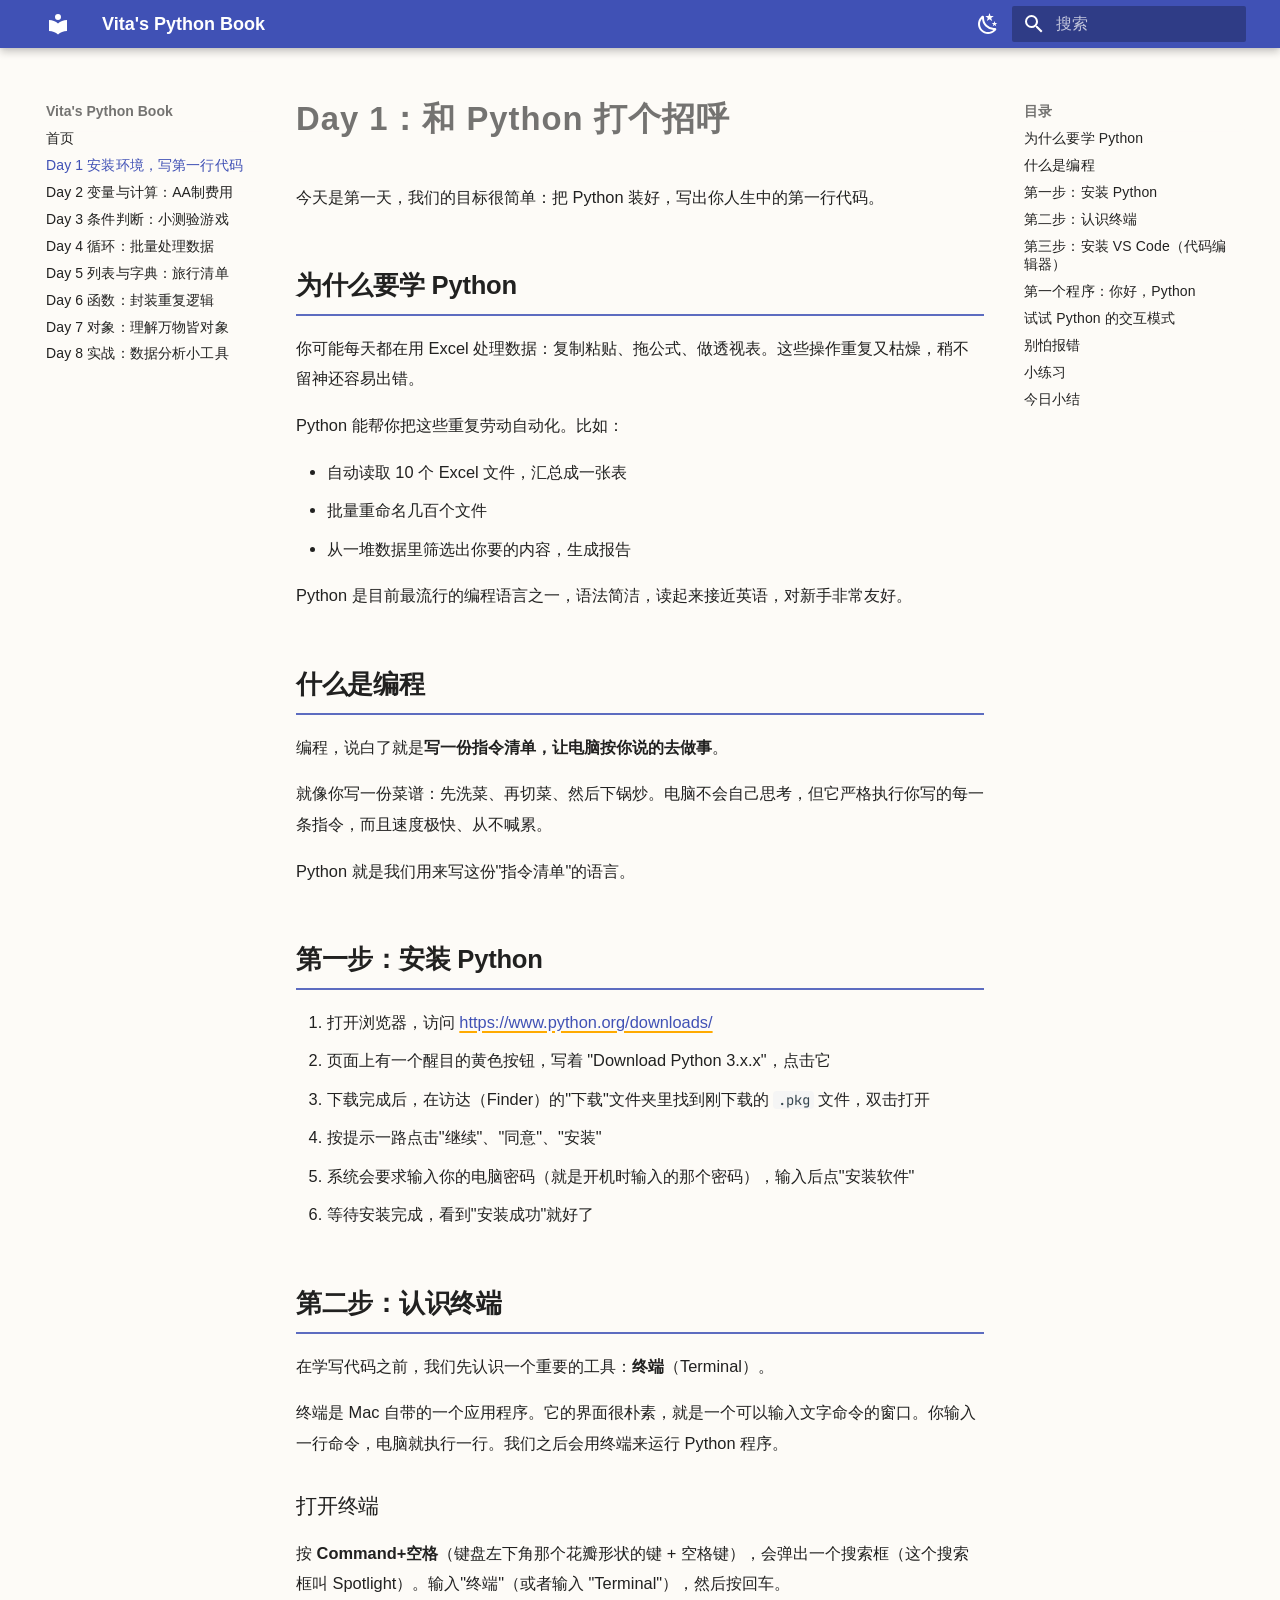
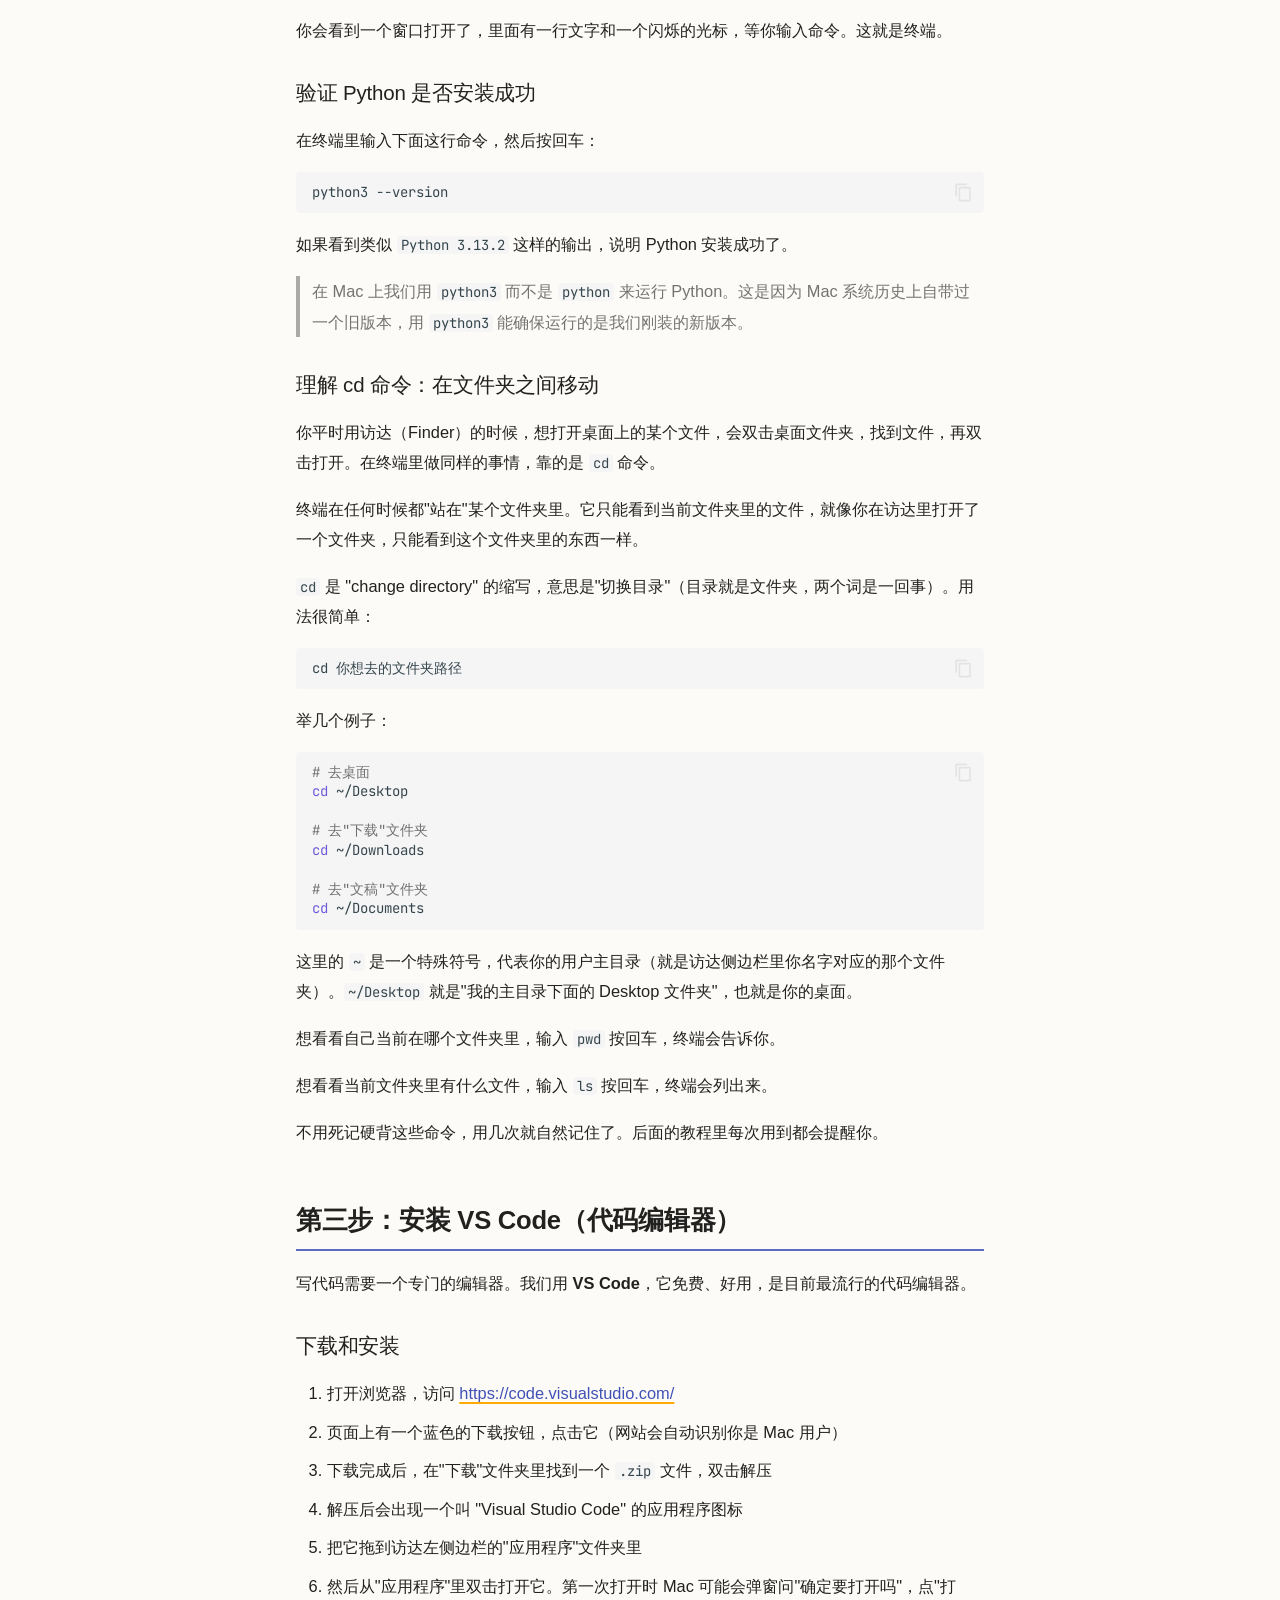
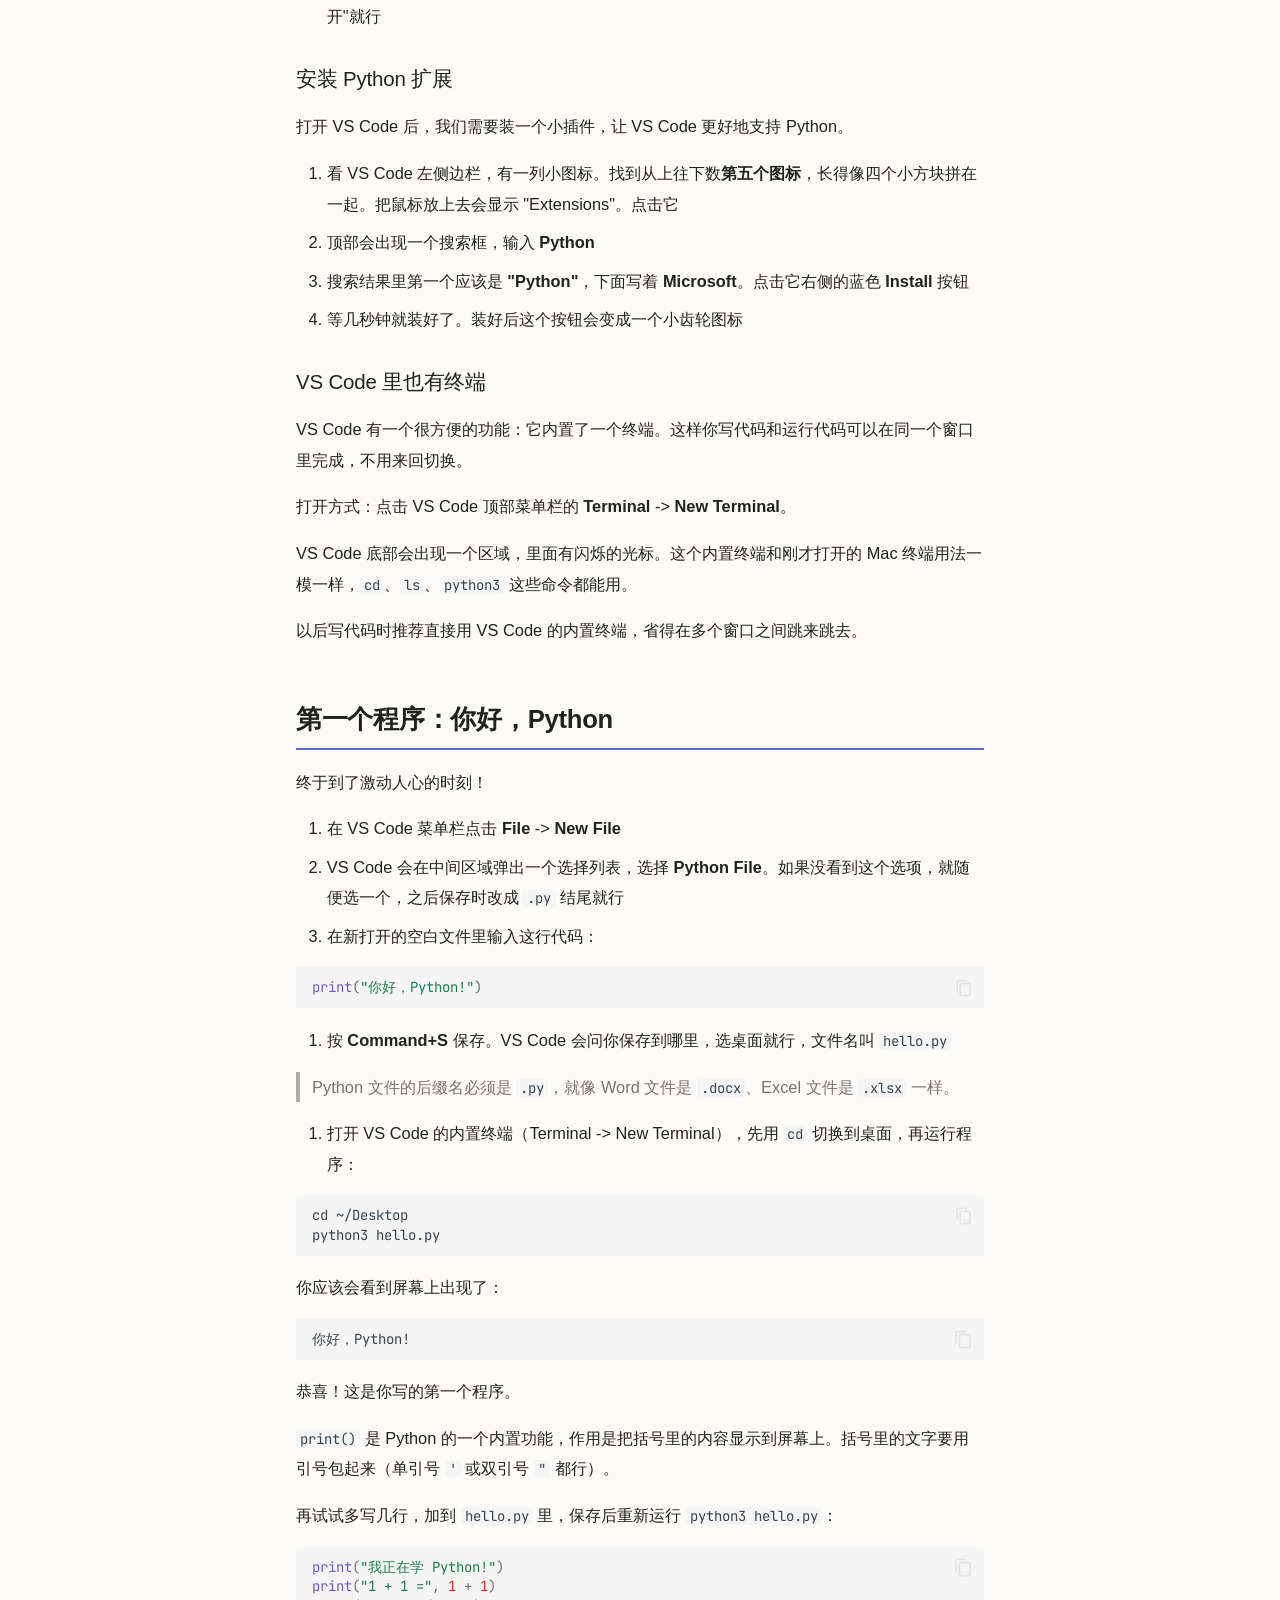
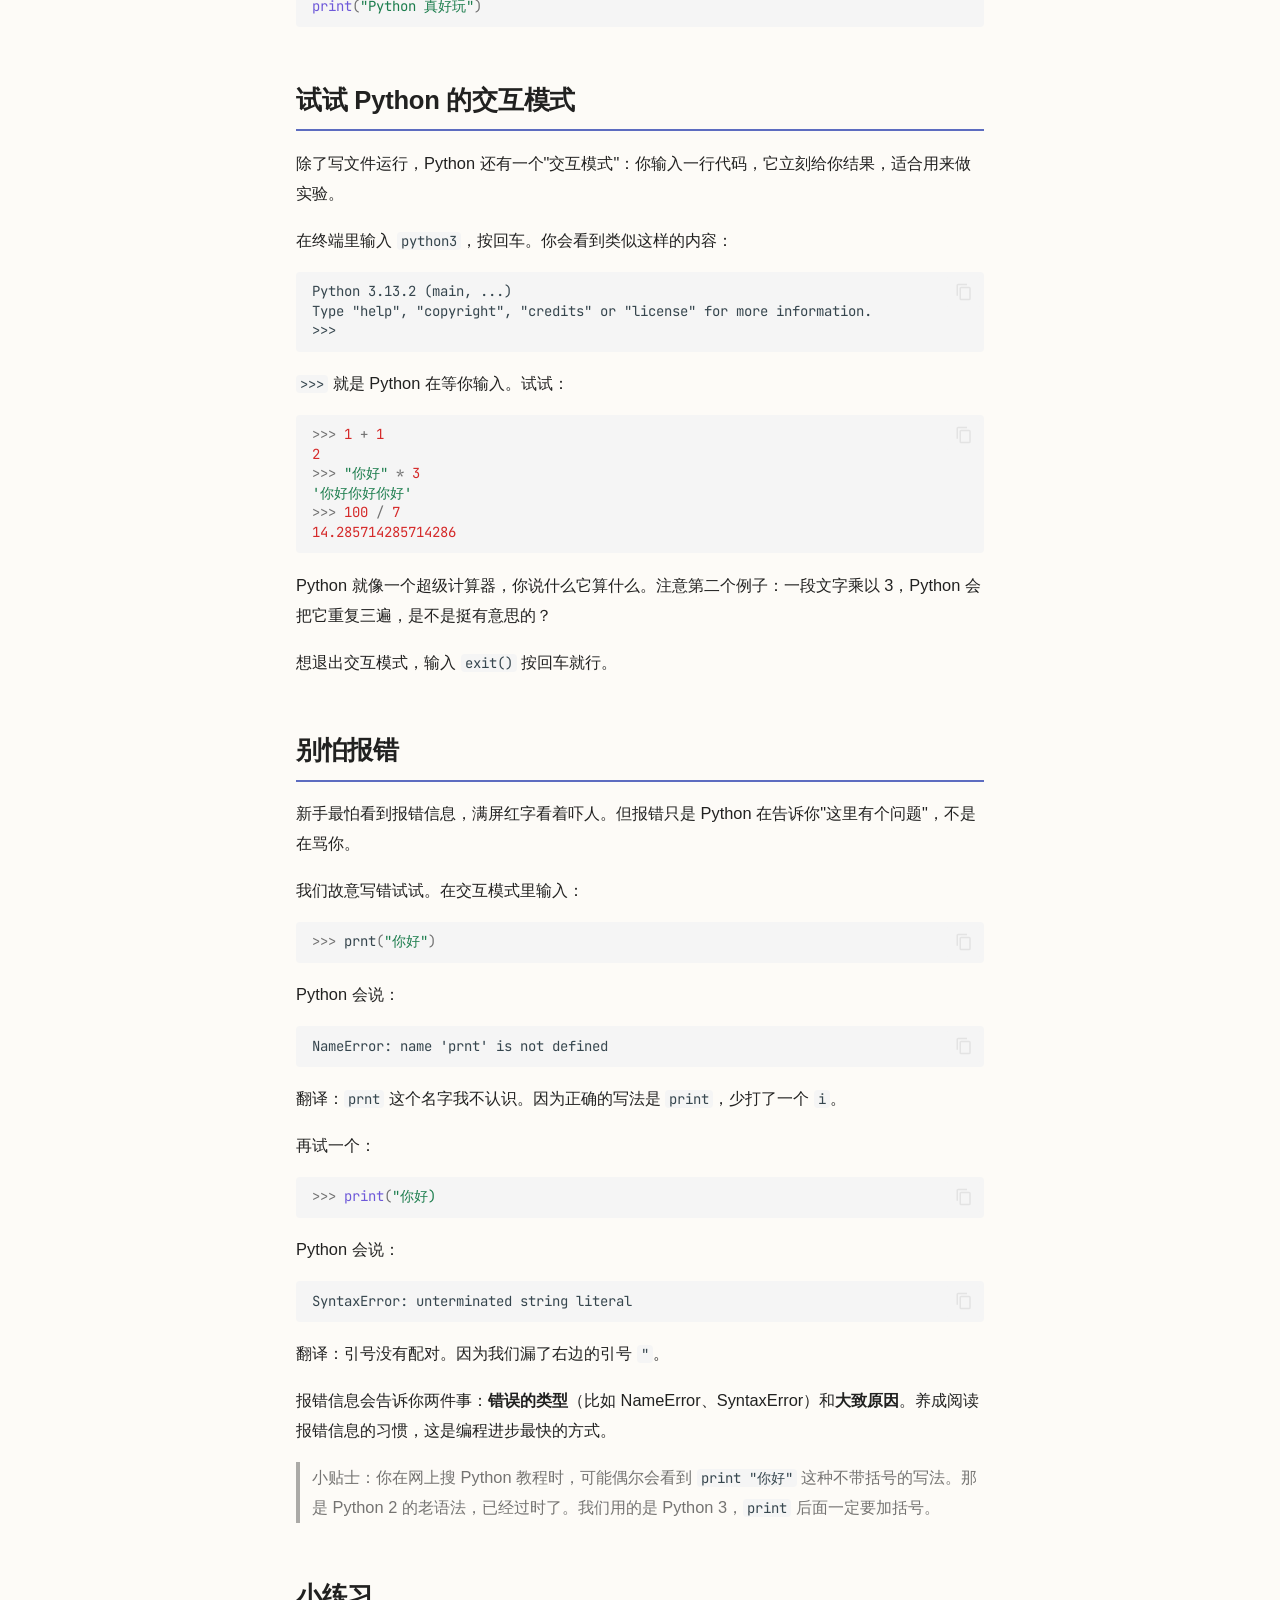
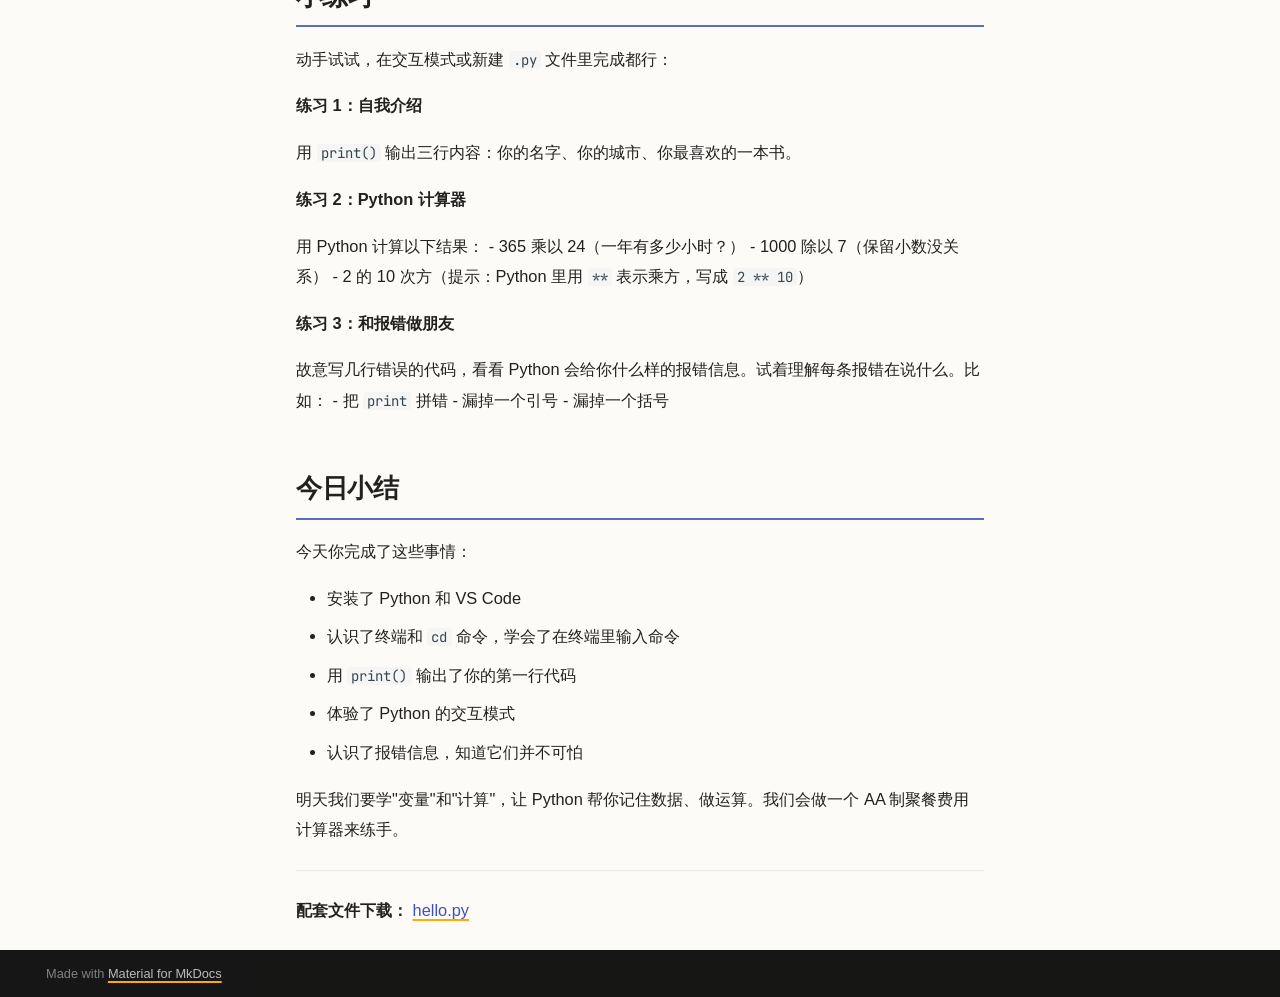
==== commit 13aa5231: "Deployed d1dfbaf with MkDocs version: 1.6.1" ====
--- a/day1/index.html
+++ b/day1/index.html
@@ -957,7 +957,7 @@
 </ul>
 <p>明天我们要学"变量"和"计算"，让 Python 帮你记住数据、做运算。我们会做一个 AA 制聚餐费用计算器来练手。</p>
 <hr />
-<p><strong>配套文件下载：</strong> <a download="download" href="../downloads/hello.py">hello.py</a></p>
+<p><strong>配套文件下载：</strong> <a download="hello.py" href="../downloads/hello.py">hello.py</a></p>
 
 
 
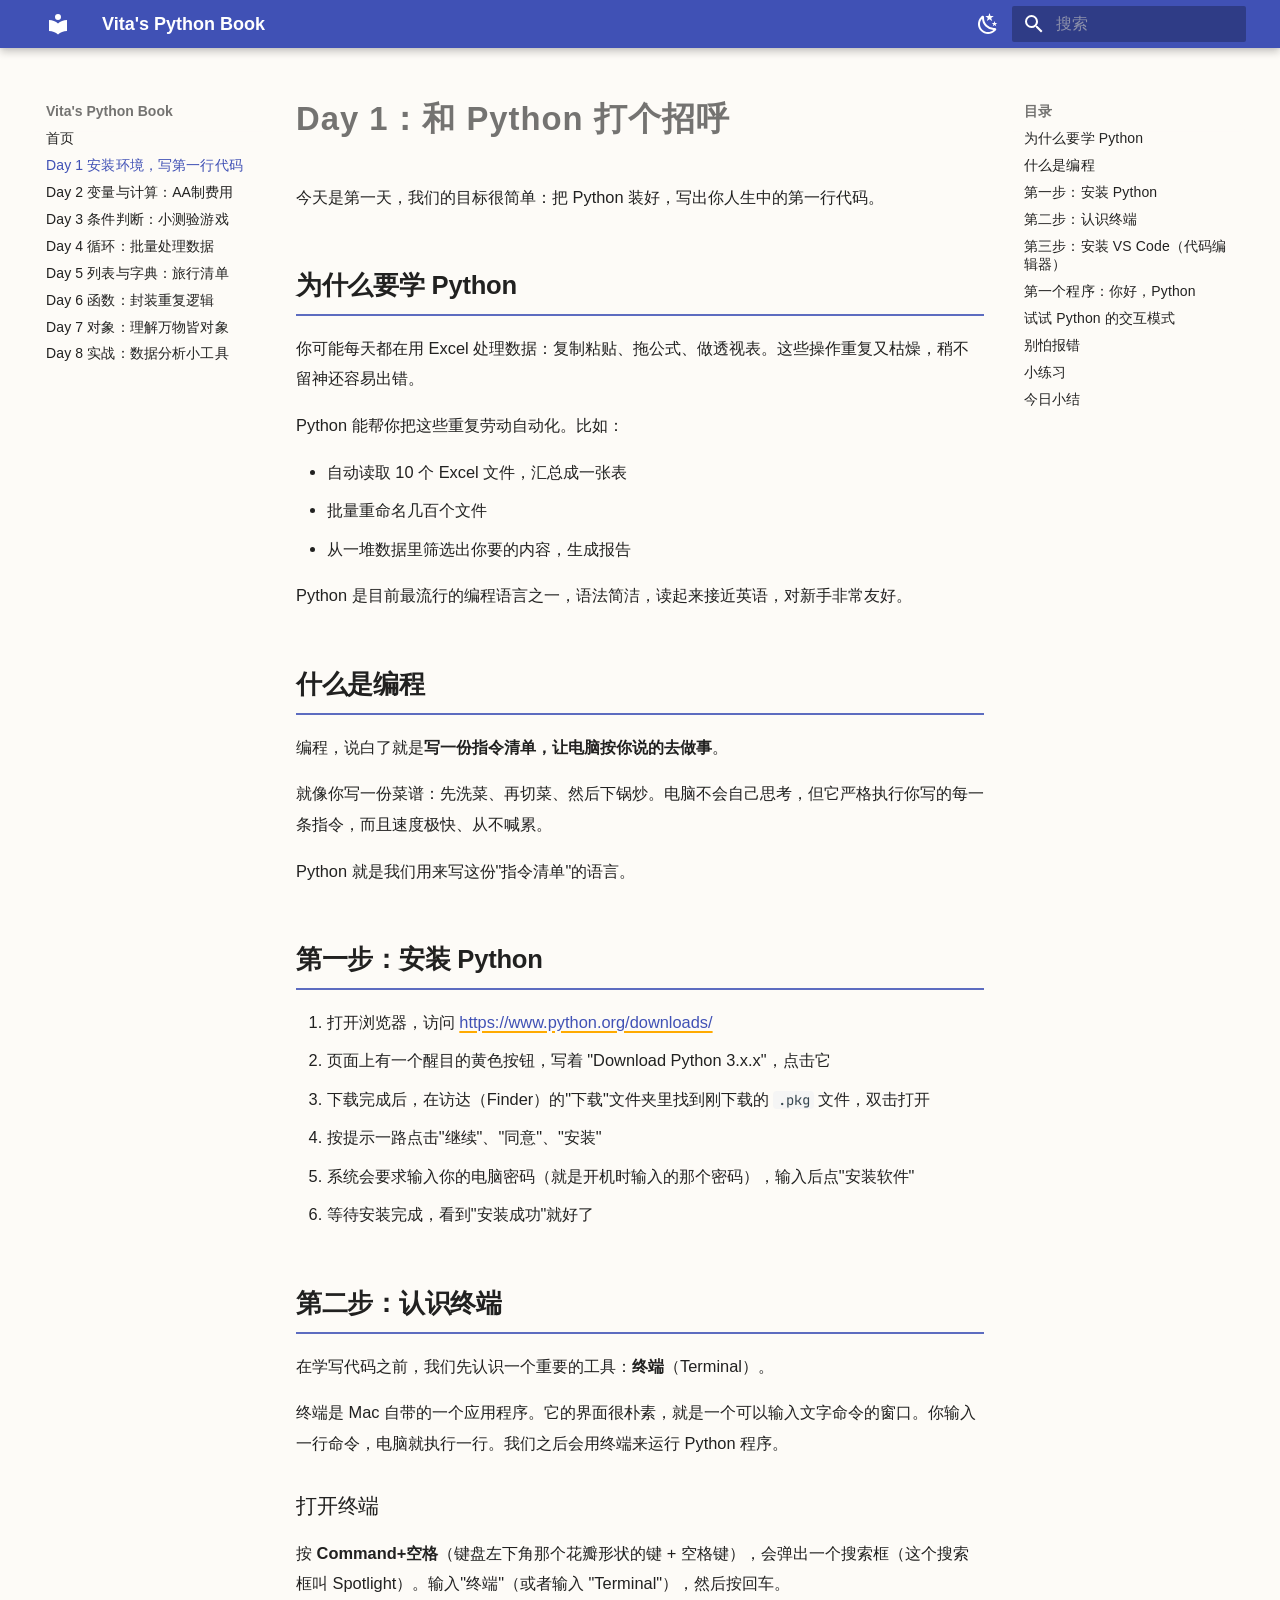
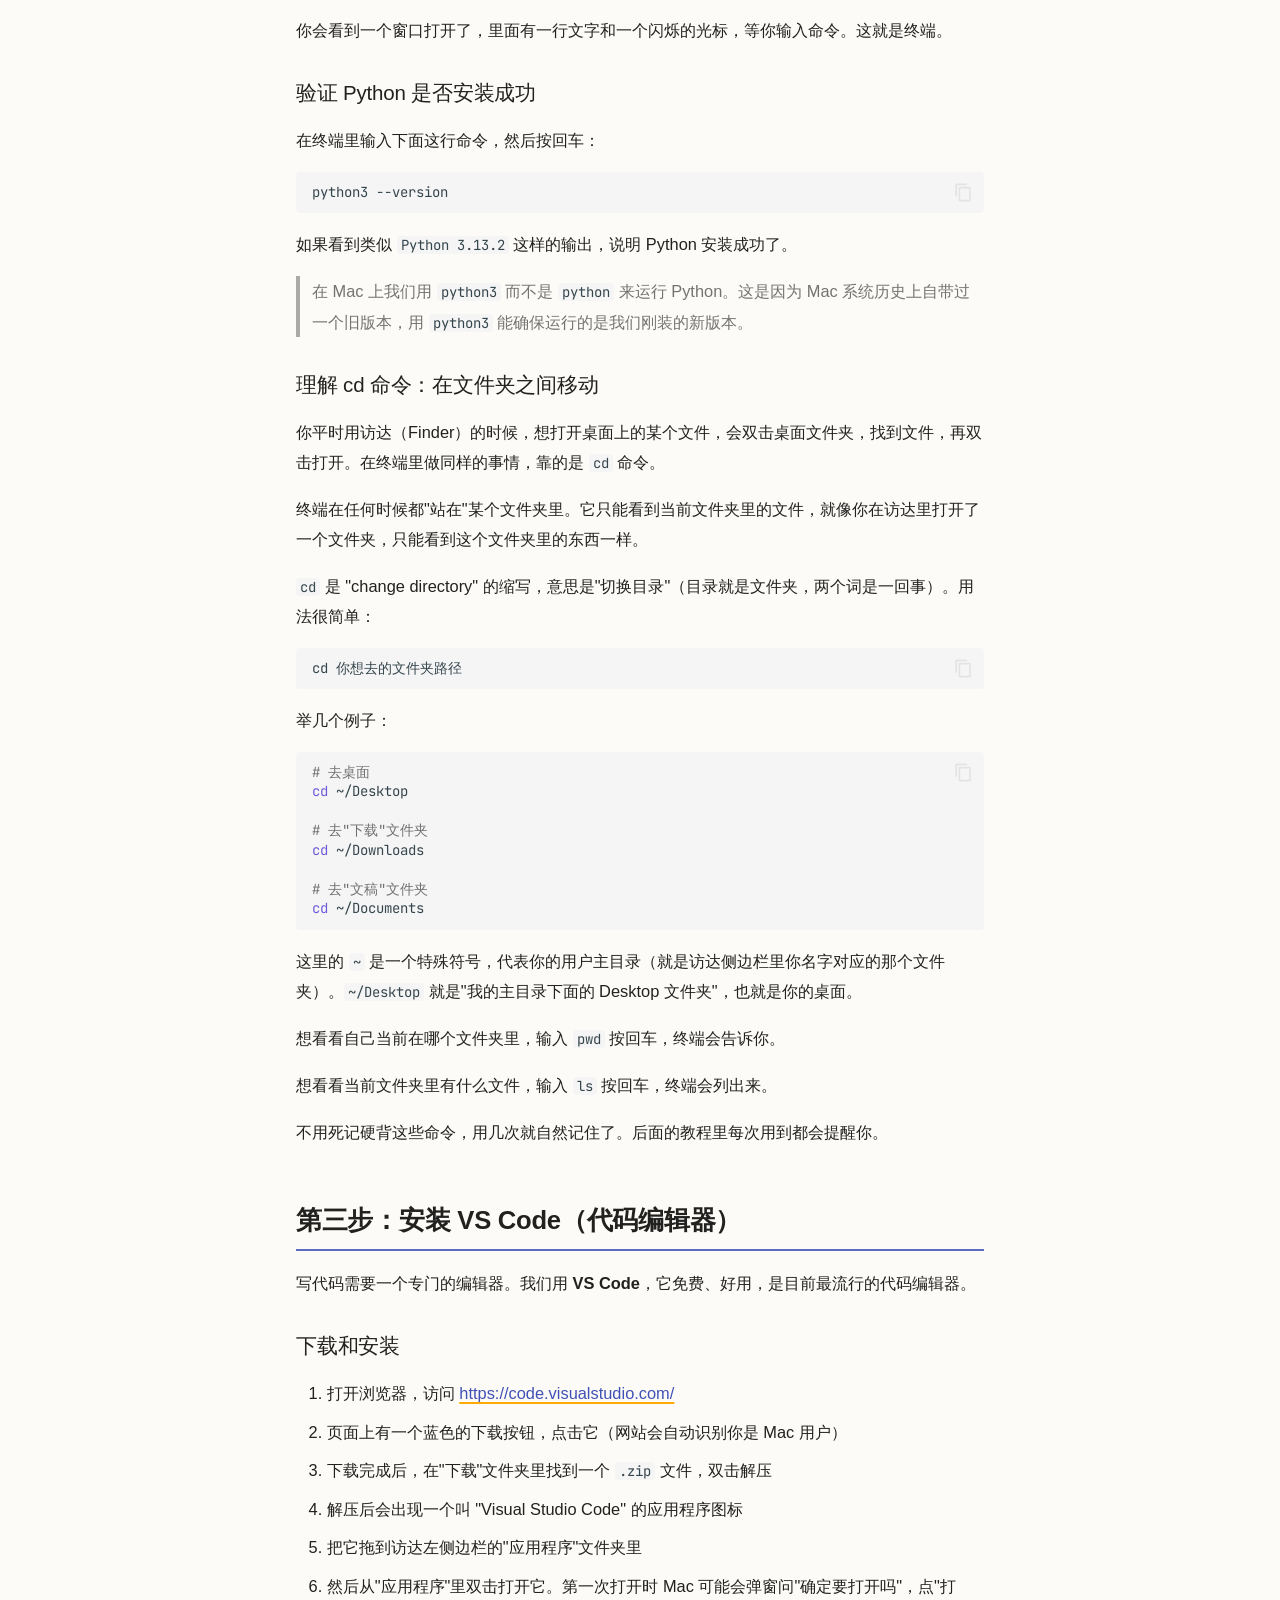
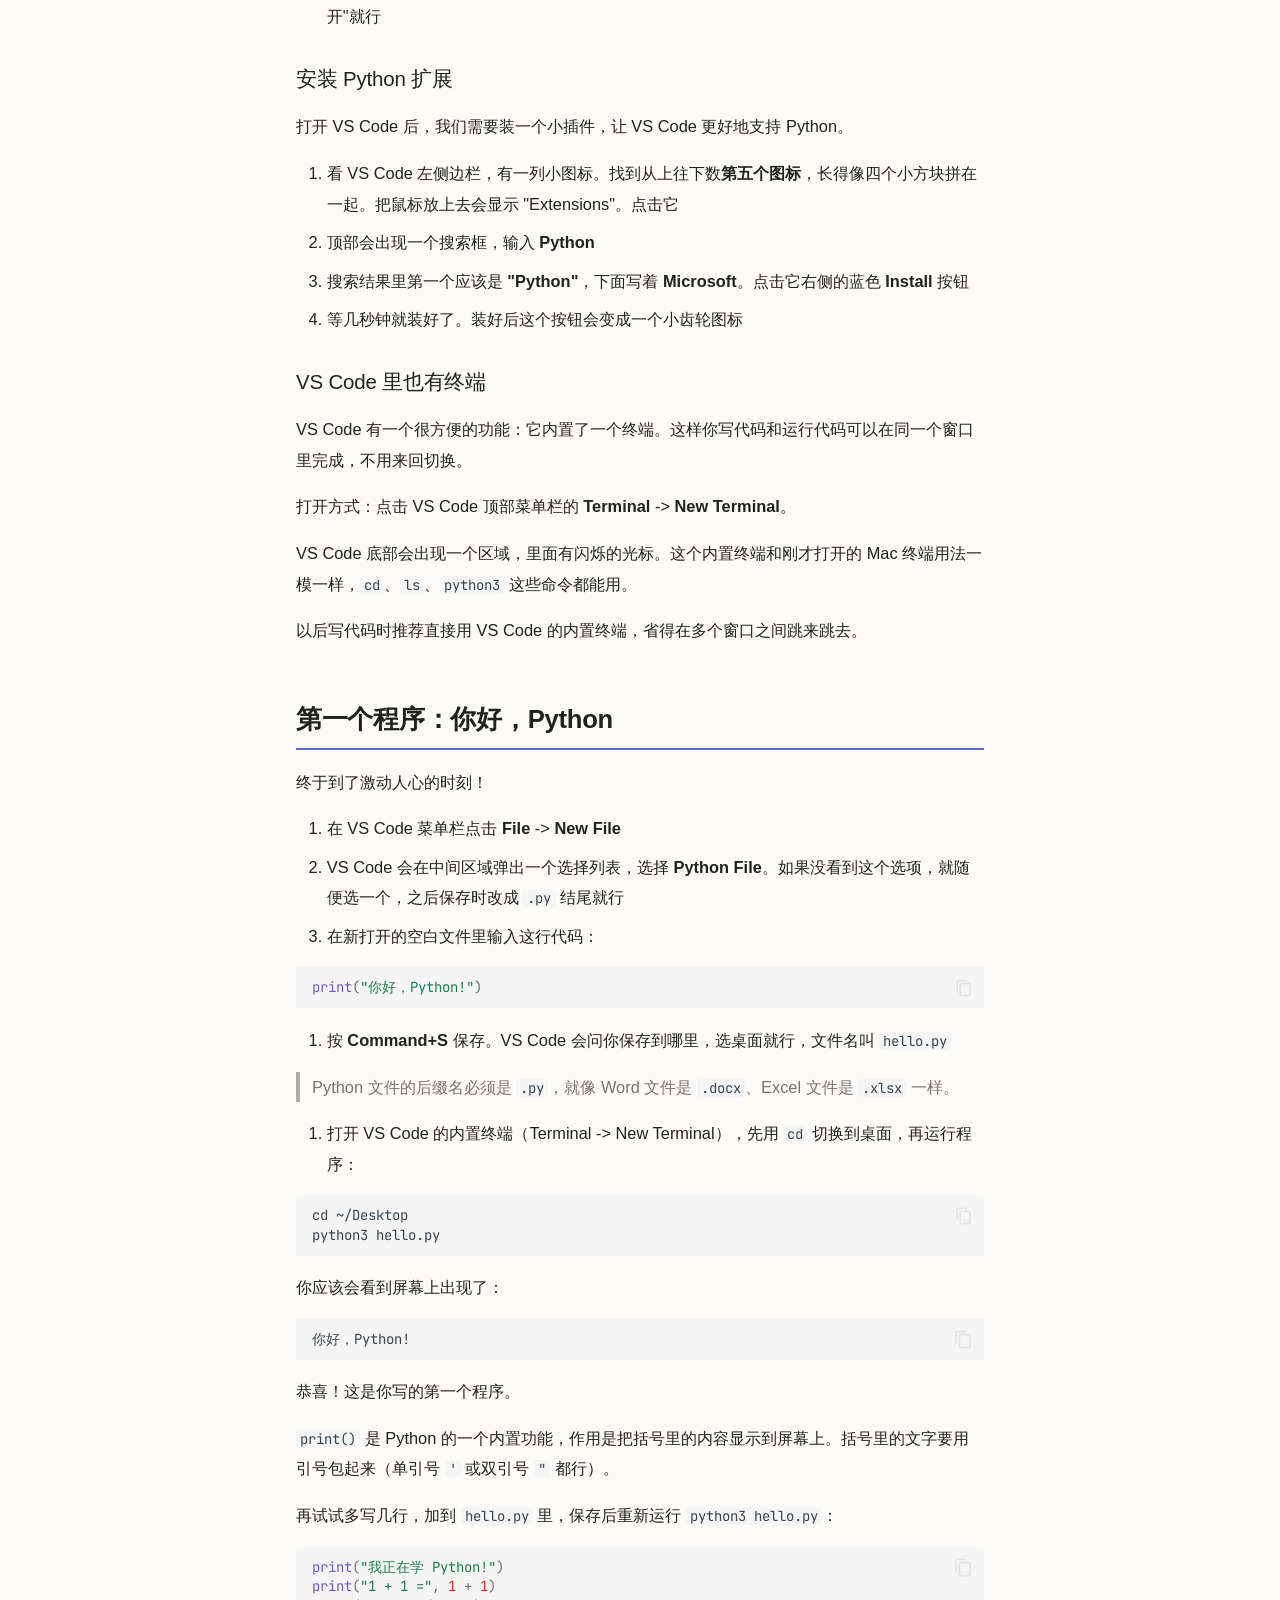
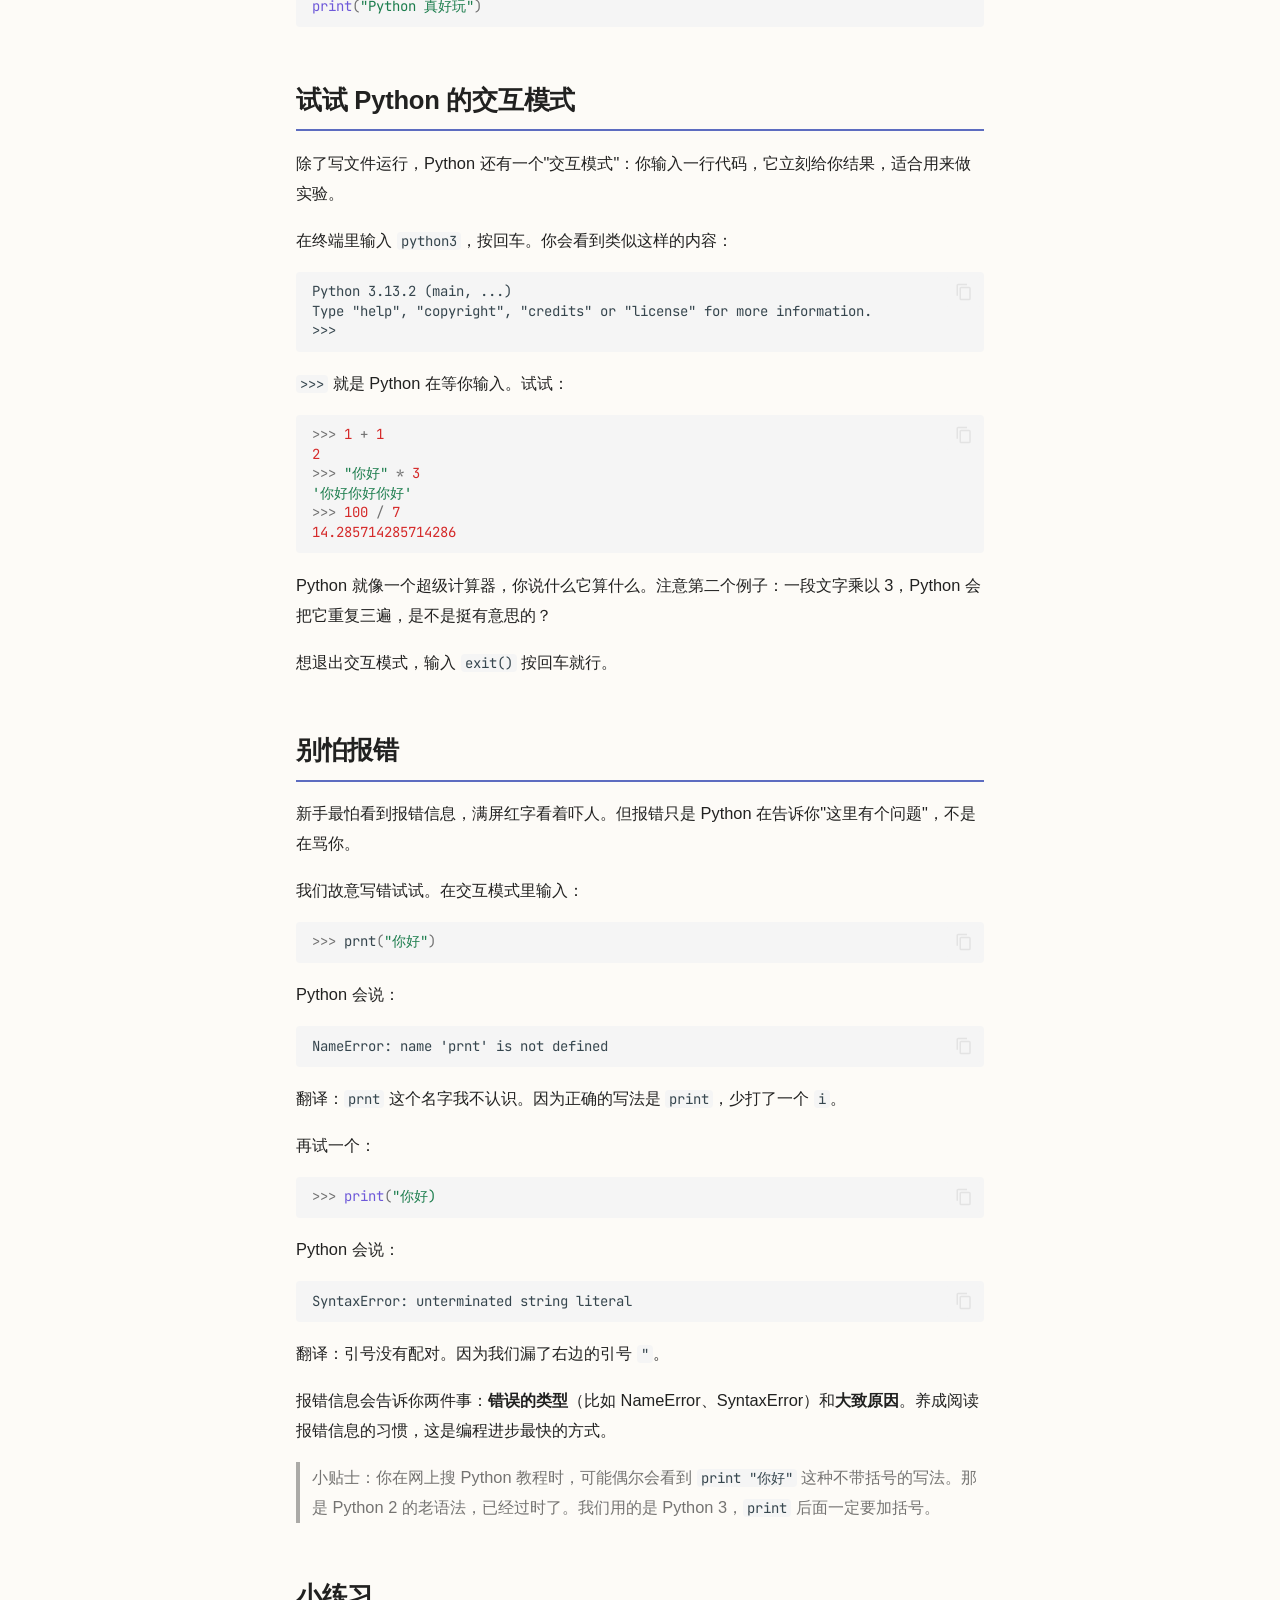
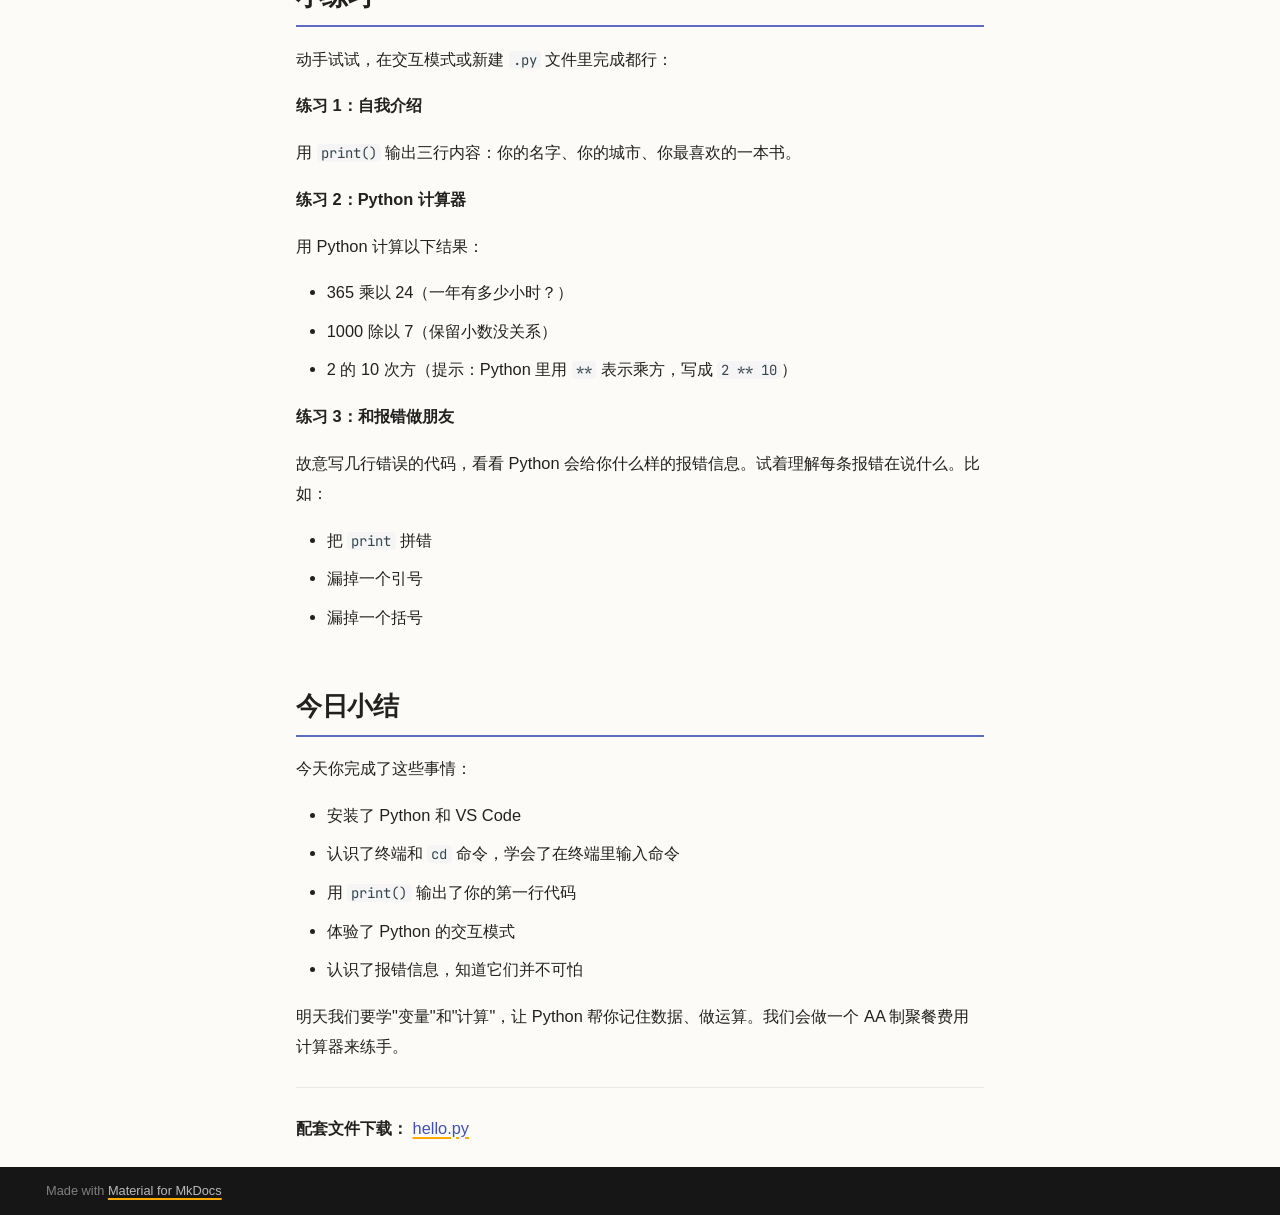
==== commit f0550999: "Deployed 1c06ab6 with MkDocs version: 1.6.1" ====
--- a/day1/index.html
+++ b/day1/index.html
@@ -937,15 +937,19 @@
 <p><strong>练习 1：自我介绍</strong></p>
 <p>用 <code>print()</code> 输出三行内容：你的名字、你的城市、你最喜欢的一本书。</p>
 <p><strong>练习 2：Python 计算器</strong></p>
-<p>用 Python 计算以下结果：
-- 365 乘以 24（一年有多少小时？）
-- 1000 除以 7（保留小数没关系）
-- 2 的 10 次方（提示：Python 里用 <code>**</code> 表示乘方，写成 <code>2 ** 10</code>）</p>
+<p>用 Python 计算以下结果：</p>
+<ul>
+<li>365 乘以 24（一年有多少小时？）</li>
+<li>1000 除以 7（保留小数没关系）</li>
+<li>2 的 10 次方（提示：Python 里用 <code>**</code> 表示乘方，写成 <code>2 ** 10</code>）</li>
+</ul>
 <p><strong>练习 3：和报错做朋友</strong></p>
-<p>故意写几行错误的代码，看看 Python 会给你什么样的报错信息。试着理解每条报错在说什么。比如：
-- 把 <code>print</code> 拼错
-- 漏掉一个引号
-- 漏掉一个括号</p>
+<p>故意写几行错误的代码，看看 Python 会给你什么样的报错信息。试着理解每条报错在说什么。比如：</p>
+<ul>
+<li>把 <code>print</code> 拼错</li>
+<li>漏掉一个引号</li>
+<li>漏掉一个括号</li>
+</ul>
 <h2 id="_7">今日小结<a class="headerlink" href="#_7" title="Permanent link">&para;</a></h2>
 <p>今天你完成了这些事情：</p>
 <ul>
